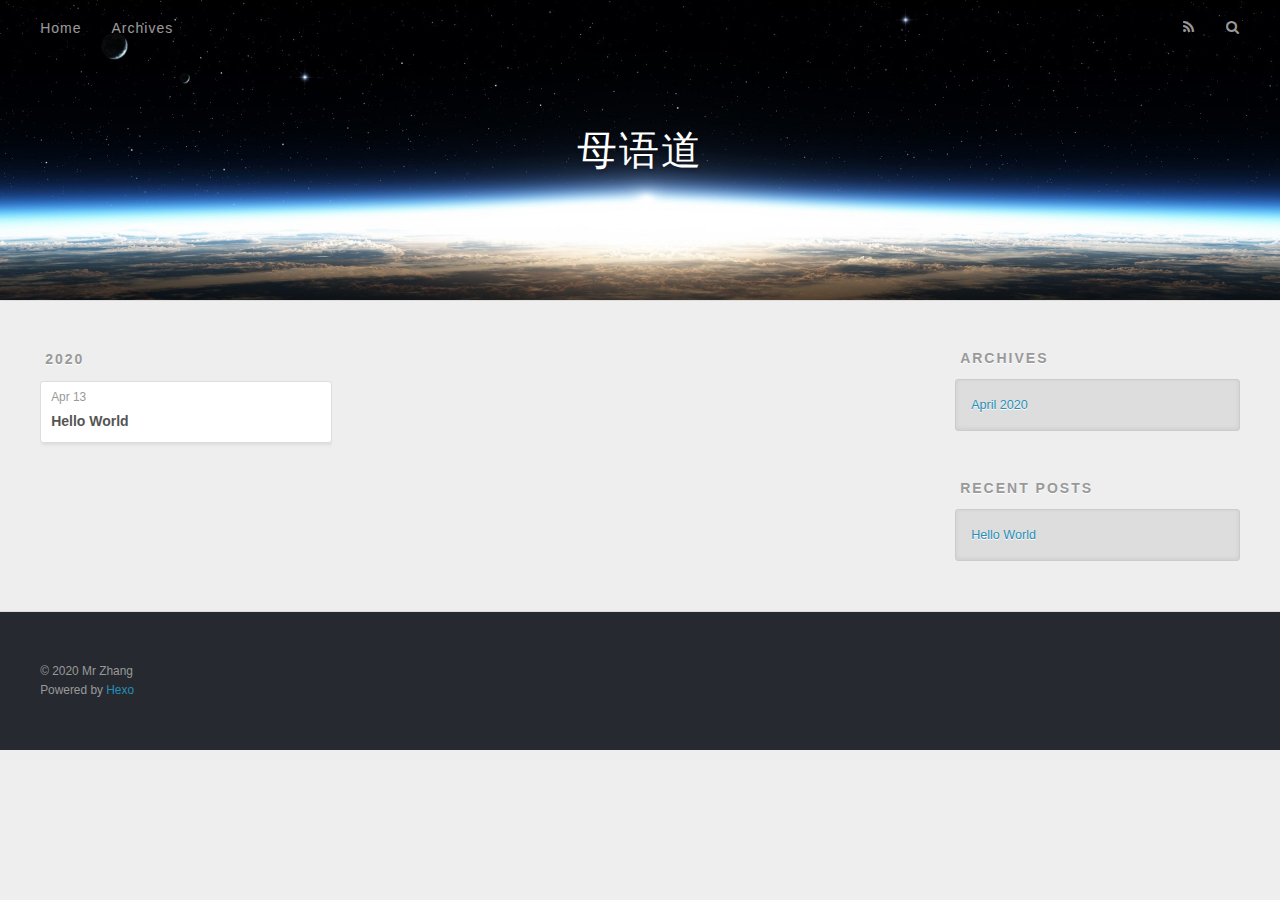
==== archives/index.html @ ebd6621c "Site updated: 2020-04-13 02:25:40" ====
<!DOCTYPE html>
<html>
<head>
  <meta charset="utf-8">
  

  
  <title>Archives | 母语道</title>
  <meta name="viewport" content="width=device-width, initial-scale=1, maximum-scale=1">
  <meta property="og:type" content="website">
<meta property="og:title" content="母语道">
<meta property="og:url" content="http://yoursite.com/archives/index.html">
<meta property="og:site_name" content="母语道">
<meta property="og:locale" content="en_US">
<meta property="article:author" content="Mr Zhang">
<meta name="twitter:card" content="summary">
  
    <link rel="alternate" href="/atom.xml" title="母语道" type="application/atom+xml">
  
  
    <link rel="icon" href="/favicon.png">
  
  
    <link href="//fonts.googleapis.com/css?family=Source+Code+Pro" rel="stylesheet" type="text/css">
  
  
<link rel="stylesheet" href="/css/style.css">

<meta name="generator" content="Hexo 4.2.0"></head>

<body>
  <div id="container">
    <div id="wrap">
      <header id="header">
  <div id="banner"></div>
  <div id="header-outer" class="outer">
    <div id="header-title" class="inner">
      <h1 id="logo-wrap">
        <a href="/" id="logo">母语道</a>
      </h1>
      
    </div>
    <div id="header-inner" class="inner">
      <nav id="main-nav">
        <a id="main-nav-toggle" class="nav-icon"></a>
        
          <a class="main-nav-link" href="/">Home</a>
        
          <a class="main-nav-link" href="/archives">Archives</a>
        
      </nav>
      <nav id="sub-nav">
        
          <a id="nav-rss-link" class="nav-icon" href="/atom.xml" title="RSS Feed"></a>
        
        <a id="nav-search-btn" class="nav-icon" title="Search"></a>
      </nav>
      <div id="search-form-wrap">
        <form action="//google.com/search" method="get" accept-charset="UTF-8" class="search-form"><input type="search" name="q" class="search-form-input" placeholder="Search"><button type="submit" class="search-form-submit">&#xF002;</button><input type="hidden" name="sitesearch" value="http://yoursite.com"></form>
      </div>
    </div>
  </div>
</header>
      <div class="outer">
        <section id="main">
  
  
    
    
      
      
      <section class="archives-wrap">
        <div class="archive-year-wrap">
          <a href="/archives/2020" class="archive-year">2020</a>
        </div>
        <div class="archives">
    
    <article class="archive-article archive-type-post">
  <div class="archive-article-inner">
    <header class="archive-article-header">
      <a href="/2020/04/13/hello-world/" class="archive-article-date">
  <time datetime="2020-04-12T17:03:25.808Z" itemprop="datePublished">Apr 13</time>
</a>
      
  
    <h1 itemprop="name">
      <a class="archive-article-title" href="/2020/04/13/hello-world/">Hello World</a>
    </h1>
  

    </header>
  </div>
</article>
  
  
    </div></section>
  


</section>
        
          <aside id="sidebar">
  
    

  
    

  
    
  
    
  <div class="widget-wrap">
    <h3 class="widget-title">Archives</h3>
    <div class="widget">
      <ul class="archive-list"><li class="archive-list-item"><a class="archive-list-link" href="/archives/2020/04/">April 2020</a></li></ul>
    </div>
  </div>


  
    
  <div class="widget-wrap">
    <h3 class="widget-title">Recent Posts</h3>
    <div class="widget">
      <ul>
        
          <li>
            <a href="/2020/04/13/hello-world/">Hello World</a>
          </li>
        
      </ul>
    </div>
  </div>

  
</aside>
        
      </div>
      <footer id="footer">
  
  <div class="outer">
    <div id="footer-info" class="inner">
      &copy; 2020 Mr Zhang<br>
      Powered by <a href="http://hexo.io/" target="_blank">Hexo</a>
    </div>
  </div>
</footer>
    </div>
    <nav id="mobile-nav">
  
    <a href="/" class="mobile-nav-link">Home</a>
  
    <a href="/archives" class="mobile-nav-link">Archives</a>
  
</nav>
    

<script src="//ajax.googleapis.com/ajax/libs/jquery/2.0.3/jquery.min.js"></script>


  
<link rel="stylesheet" href="/fancybox/jquery.fancybox.css">

  
<script src="/fancybox/jquery.fancybox.pack.js"></script>




<script src="/js/script.js"></script>




  </div>
</body>
</html>
---- css/style.css ----
body {
  width: 100%;
}
body:before,
body:after {
  content: "";
  display: table;
}
body:after {
  clear: both;
}
html,
body,
div,
span,
applet,
object,
iframe,
h1,
h2,
h3,
h4,
h5,
h6,
p,
blockquote,
pre,
a,
abbr,
acronym,
address,
big,
cite,
code,
del,
dfn,
em,
img,
ins,
kbd,
q,
s,
samp,
small,
strike,
strong,
sub,
sup,
tt,
var,
dl,
dt,
dd,
ol,
ul,
li,
fieldset,
form,
label,
legend,
table,
caption,
tbody,
tfoot,
thead,
tr,
th,
td {
  margin: 0;
  padding: 0;
  border: 0;
  outline: 0;
  font-weight: inherit;
  font-style: inherit;
  font-family: inherit;
  font-size: 100%;
  vertical-align: baseline;
}
body {
  line-height: 1;
  color: #000;
  background: #fff;
}
ol,
ul {
  list-style: none;
}
table {
  border-collapse: separate;
  border-spacing: 0;
  vertical-align: middle;
}
caption,
th,
td {
  text-align: left;
  font-weight: normal;
  vertical-align: middle;
}
a img {
  border: none;
}
input,
button {
  margin: 0;
  padding: 0;
}
input::-moz-focus-inner,
button::-moz-focus-inner {
  border: 0;
  padding: 0;
}
@font-face {
  font-family: FontAwesome;
  font-style: normal;
  font-weight: normal;
  src: url("fonts/fontawesome-webfont.eot?v=#4.0.3");
  src: url("fonts/fontawesome-webfont.eot?#iefix&v=#4.0.3") format("embedded-opentype"), url("fonts/fontawesome-webfont.woff?v=#4.0.3") format("woff"), url("fonts/fontawesome-webfont.ttf?v=#4.0.3") format("truetype"), url("fonts/fontawesome-webfont.svg#fontawesomeregular?v=#4.0.3") format("svg");
}
html,
body,
#container {
  height: 100%;
}
body {
  background: #eee;
  font: 14px -apple-system, BlinkMacSystemFont, "Segoe UI", "Roboto", "Oxygen", "Ubuntu", "Cantarell", "Fira Sans", "Droid Sans", "Helvetica Neue", sans-serif;
  -webkit-text-size-adjust: 100%;
}
.outer {
  max-width: 1220px;
  margin: 0 auto;
  padding: 0 20px;
}
.outer:before,
.outer:after {
  content: "";
  display: table;
}
.outer:after {
  clear: both;
}
.inner {
  display: inline;
  float: left;
  width: 98.33333333333333%;
  margin: 0 0.833333333333333%;
}
.left,
.alignleft {
  float: left;
}
.right,
.alignright {
  float: right;
}
.clear {
  clear: both;
}
#container {
  position: relative;
}
.mobile-nav-on {
  overflow: hidden;
}
#wrap {
  height: 100%;
  width: 100%;
  position: absolute;
  top: 0;
  left: 0;
  -webkit-transition: 0.2s ease-out;
  -moz-transition: 0.2s ease-out;
  -ms-transition: 0.2s ease-out;
  transition: 0.2s ease-out;
  z-index: 1;
  background: #eee;
}
.mobile-nav-on #wrap {
  left: 280px;
}
@media screen and (min-width: 768px) {
  #main {
    display: inline;
    float: left;
    width: 73.33333333333333%;
    margin: 0 0.833333333333333%;
  }
}
.article-date,
.article-category-link,
.archive-year,
.widget-title {
  text-decoration: none;
  text-transform: uppercase;
  letter-spacing: 2px;
  color: #999;
  margin-bottom: 1em;
  margin-left: 5px;
  line-height: 1em;
  text-shadow: 0 1px #fff;
  font-weight: bold;
}
.article-inner,
.archive-article-inner {
  background: #fff;
  -webkit-box-shadow: 1px 2px 3px #ddd;
  box-shadow: 1px 2px 3px #ddd;
  border: 1px solid #ddd;
  border-radius: 3px;
}
.article-entry h1,
.widget h1 {
  font-size: 2em;
}
.article-entry h2,
.widget h2 {
  font-size: 1.5em;
}
.article-entry h3,
.widget h3 {
  font-size: 1.3em;
}
.article-entry h4,
.widget h4 {
  font-size: 1.2em;
}
.article-entry h5,
.widget h5 {
  font-size: 1em;
}
.article-entry h6,
.widget h6 {
  font-size: 1em;
  color: #999;
}
.article-entry hr,
.widget hr {
  border: 1px dashed #ddd;
}
.article-entry strong,
.widget strong {
  font-weight: bold;
}
.article-entry em,
.widget em,
.article-entry cite,
.widget cite {
  font-style: italic;
}
.article-entry sup,
.widget sup,
.article-entry sub,
.widget sub {
  font-size: 0.75em;
  line-height: 0;
  position: relative;
  vertical-align: baseline;
}
.article-entry sup,
.widget sup {
  top: -0.5em;
}
.article-entry sub,
.widget sub {
  bottom: -0.2em;
}
.article-entry small,
.widget small {
  font-size: 0.85em;
}
.article-entry acronym,
.widget acronym,
.article-entry abbr,
.widget abbr {
  border-bottom: 1px dotted;
}
.article-entry ul,
.widget ul,
.article-entry ol,
.widget ol,
.article-entry dl,
.widget dl {
  margin: 0 20px;
  line-height: 1.6em;
}
.article-entry ul ul,
.widget ul ul,
.article-entry ol ul,
.widget ol ul,
.article-entry ul ol,
.widget ul ol,
.article-entry ol ol,
.widget ol ol {
  margin-top: 0;
  margin-bottom: 0;
}
.article-entry ul,
.widget ul {
  list-style: disc;
}
.article-entry ol,
.widget ol {
  list-style: decimal;
}
.article-entry dt,
.widget dt {
  font-weight: bold;
}
#header {
  height: 300px;
  position: relative;
  border-bottom: 1px solid #ddd;
}
#header:before,
#header:after {
  content: "";
  position: absolute;
  left: 0;
  right: 0;
  height: 40px;
}
#header:before {
  top: 0;
  background: -webkit-linear-gradient(rgba(0,0,0,0.2), transparent);
  background: -moz-linear-gradient(rgba(0,0,0,0.2), transparent);
  background: -ms-linear-gradient(rgba(0,0,0,0.2), transparent);
  background: linear-gradient(rgba(0,0,0,0.2), transparent);
}
#header:after {
  bottom: 0;
  background: -webkit-linear-gradient(transparent, rgba(0,0,0,0.2));
  background: -moz-linear-gradient(transparent, rgba(0,0,0,0.2));
  background: -ms-linear-gradient(transparent, rgba(0,0,0,0.2));
  background: linear-gradient(transparent, rgba(0,0,0,0.2));
}
#header-outer {
  height: 100%;
  position: relative;
}
#header-inner {
  position: relative;
  overflow: hidden;
}
#banner {
  position: absolute;
  top: 0;
  left: 0;
  width: 100%;
  height: 100%;
  background: url("images/banner.jpg") center #000;
  -webkit-background-size: cover;
  -moz-background-size: cover;
  background-size: cover;
  z-index: -1;
}
#header-title {
  text-align: center;
  height: 40px;
  position: absolute;
  top: 50%;
  left: 0;
  margin-top: -20px;
}
#logo,
#subtitle {
  text-decoration: none;
  color: #fff;
  font-weight: 300;
  text-shadow: 0 1px 4px rgba(0,0,0,0.3);
}
#logo {
  font-size: 40px;
  line-height: 40px;
  letter-spacing: 2px;
}
#subtitle {
  font-size: 16px;
  line-height: 16px;
  letter-spacing: 1px;
}
#subtitle-wrap {
  margin-top: 16px;
}
#main-nav {
  float: left;
  margin-left: -15px;
}
.nav-icon,
.main-nav-link {
  float: left;
  color: #fff;
  opacity: 0.6;
  text-decoration: none;
  text-shadow: 0 1px rgba(0,0,0,0.2);
  -webkit-transition: opacity 0.2s;
  -moz-transition: opacity 0.2s;
  -ms-transition: opacity 0.2s;
  transition: opacity 0.2s;
  display: block;
  padding: 20px 15px;
}
.nav-icon:hover,
.main-nav-link:hover {
  opacity: 1;
}
.nav-icon {
  font-family: FontAwesome;
  text-align: center;
  font-size: 14px;
  width: 14px;
  height: 14px;
  padding: 20px 15px;
  position: relative;
  cursor: pointer;
}
.main-nav-link {
  font-weight: 300;
  letter-spacing: 1px;
}
@media screen and (max-width: 479px) {
  .main-nav-link {
    display: none;
  }
}
#main-nav-toggle {
  display: none;
}
#main-nav-toggle:before {
  content: "\f0c9";
}
@media screen and (max-width: 479px) {
  #main-nav-toggle {
    display: block;
  }
}
#sub-nav {
  float: right;
  margin-right: -15px;
}
#nav-rss-link:before {
  content: "\f09e";
}
#nav-search-btn:before {
  content: "\f002";
}
#search-form-wrap {
  position: absolute;
  top: 15px;
  width: 150px;
  height: 30px;
  right: -150px;
  opacity: 0;
  -webkit-transition: 0.2s ease-out;
  -moz-transition: 0.2s ease-out;
  -ms-transition: 0.2s ease-out;
  transition: 0.2s ease-out;
}
#search-form-wrap.on {
  opacity: 1;
  right: 0;
}
@media screen and (max-width: 479px) {
  #search-form-wrap {
    width: 100%;
    right: -100%;
  }
}
.search-form {
  position: absolute;
  top: 0;
  left: 0;
  right: 0;
  background: #fff;
  padding: 5px 15px;
  border-radius: 15px;
  -webkit-box-shadow: 0 0 10px rgba(0,0,0,0.3);
  box-shadow: 0 0 10px rgba(0,0,0,0.3);
}
.search-form-input {
  border: none;
  background: none;
  color: #555;
  width: 100%;
  font: 13px -apple-system, BlinkMacSystemFont, "Segoe UI", "Roboto", "Oxygen", "Ubuntu", "Cantarell", "Fira Sans", "Droid Sans", "Helvetica Neue", sans-serif;
  outline: none;
}
.search-form-input::-webkit-search-results-decoration,
.search-form-input::-webkit-search-cancel-button {
  -webkit-appearance: none;
}
.search-form-submit {
  position: absolute;
  top: 50%;
  right: 10px;
  margin-top: -7px;
  font: 13px FontAwesome;
  border: none;
  background: none;
  color: #bbb;
  cursor: pointer;
}
.search-form-submit:hover,
.search-form-submit:focus {
  color: #777;
}
.article {
  margin: 50px 0;
}
.article-inner {
  overflow: hidden;
}
.article-meta:before,
.article-meta:after {
  content: "";
  display: table;
}
.article-meta:after {
  clear: both;
}
.article-date {
  float: left;
}
.article-category {
  float: left;
  line-height: 1em;
  color: #ccc;
  text-shadow: 0 1px #fff;
  margin-left: 8px;
}
.article-category:before {
  content: "\2022";
}
.article-category-link {
  margin: 0 12px 1em;
}
.article-header {
  padding: 20px 20px 0;
}
.article-title {
  text-decoration: none;
  font-size: 2em;
  font-weight: bold;
  color: #555;
  line-height: 1.1em;
  -webkit-transition: color 0.2s;
  -moz-transition: color 0.2s;
  -ms-transition: color 0.2s;
  transition: color 0.2s;
}
a.article-title:hover {
  color: #258fb8;
}
.article-entry {
  color: #555;
  padding: 0 20px;
}
.article-entry:before,
.article-entry:after {
  content: "";
  display: table;
}
.article-entry:after {
  clear: both;
}
.article-entry p,
.article-entry table {
  line-height: 1.6em;
  margin: 1.6em 0;
}
.article-entry h1,
.article-entry h2,
.article-entry h3,
.article-entry h4,
.article-entry h5,
.article-entry h6 {
  font-weight: bold;
}
.article-entry h1,
.article-entry h2,
.article-entry h3,
.article-entry h4,
.article-entry h5,
.article-entry h6 {
  line-height: 1.1em;
  margin: 1.1em 0;
}
.article-entry a {
  color: #258fb8;
  text-decoration: none;
}
.article-entry a:hover {
  text-decoration: underline;
}
.article-entry ul,
.article-entry ol,
.article-entry dl {
  margin-top: 1.6em;
  margin-bottom: 1.6em;
}
.article-entry img,
.article-entry video {
  max-width: 100%;
  height: auto;
  display: block;
  margin: auto;
}
.article-entry iframe {
  border: none;
}
.article-entry table {
  width: 100%;
  border-collapse: collapse;
  border-spacing: 0;
}
.article-entry th {
  font-weight: bold;
  border-bottom: 3px solid #ddd;
  padding-bottom: 0.5em;
}
.article-entry td {
  border-bottom: 1px solid #ddd;
  padding: 10px 0;
}
.article-entry blockquote {
  font-family: Georgia, "Times New Roman", serif;
  font-size: 1.4em;
  margin: 1.6em 20px;
  text-align: center;
}
.article-entry blockquote footer {
  font-size: 14px;
  margin: 1.6em 0;
  font-family: -apple-system, BlinkMacSystemFont, "Segoe UI", "Roboto", "Oxygen", "Ubuntu", "Cantarell", "Fira Sans", "Droid Sans", "Helvetica Neue", sans-serif;
}
.article-entry blockquote footer cite:before {
  content: "—";
  padding: 0 0.5em;
}
.article-entry .pullquote {
  text-align: left;
  width: 45%;
  margin: 0;
}
.article-entry .pullquote.left {
  margin-left: 0.5em;
  margin-right: 1em;
}
.article-entry .pullquote.right {
  margin-right: 0.5em;
  margin-left: 1em;
}
.article-entry .caption {
  color: #999;
  display: block;
  font-size: 0.9em;
  margin-top: 0.5em;
  position: relative;
  text-align: center;
}
.article-entry .video-container {
  position: relative;
  padding-top: 56.25%;
  height: 0;
  overflow: hidden;
}
.article-entry .video-container iframe,
.article-entry .video-container object,
.article-entry .video-container embed {
  position: absolute;
  top: 0;
  left: 0;
  width: 100%;
  height: 100%;
  margin-top: 0;
}
.article-more-link a {
  display: inline-block;
  line-height: 1em;
  padding: 6px 15px;
  border-radius: 15px;
  background: #eee;
  color: #999;
  text-shadow: 0 1px #fff;
  text-decoration: none;
}
.article-more-link a:hover {
  background: #258fb8;
  color: #fff;
  text-decoration: none;
  text-shadow: 0 1px #1e7293;
}
.article-footer {
  font-size: 0.85em;
  line-height: 1.6em;
  border-top: 1px solid #ddd;
  padding-top: 1.6em;
  margin: 0 20px 20px;
}
.article-footer:before,
.article-footer:after {
  content: "";
  display: table;
}
.article-footer:after {
  clear: both;
}
.article-footer a {
  color: #999;
  text-decoration: none;
}
.article-footer a:hover {
  color: #555;
}
.article-tag-list-item {
  float: left;
  margin-right: 10px;
}
.article-tag-list-link:before {
  content: "#";
}
.article-comment-link {
  float: right;
}
.article-comment-link:before {
  content: "\f075";
  font-family: FontAwesome;
  padding-right: 8px;
}
.article-share-link {
  cursor: pointer;
  float: right;
  margin-left: 20px;
}
.article-share-link:before {
  content: "\f064";
  font-family: FontAwesome;
  padding-right: 6px;
}
#article-nav {
  position: relative;
}
#article-nav:before,
#article-nav:after {
  content: "";
  display: table;
}
#article-nav:after {
  clear: both;
}
@media screen and (min-width: 768px) {
  #article-nav {
    margin: 50px 0;
  }
  #article-nav:before {
    width: 8px;
    height: 8px;
    position: absolute;
    top: 50%;
    left: 50%;
    margin-top: -4px;
    margin-left: -4px;
    content: "";
    border-radius: 50%;
    background: #ddd;
    -webkit-box-shadow: 0 1px 2px #fff;
    box-shadow: 0 1px 2px #fff;
  }
}
.article-nav-link-wrap {
  text-decoration: none;
  text-shadow: 0 1px #fff;
  color: #999;
  -webkit-box-sizing: border-box;
  -moz-box-sizing: border-box;
  box-sizing: border-box;
  margin-top: 50px;
  text-align: center;
  display: block;
}
.article-nav-link-wrap:hover {
  color: #555;
}
@media screen and (min-width: 768px) {
  .article-nav-link-wrap {
    width: 50%;
    margin-top: 0;
  }
}
@media screen and (min-width: 768px) {
  #article-nav-newer {
    float: left;
    text-align: right;
    padding-right: 20px;
  }
}
@media screen and (min-width: 768px) {
  #article-nav-older {
    float: right;
    text-align: left;
    padding-left: 20px;
  }
}
.article-nav-caption {
  text-transform: uppercase;
  letter-spacing: 2px;
  color: #ddd;
  line-height: 1em;
  font-weight: bold;
}
#article-nav-newer .article-nav-caption {
  margin-right: -2px;
}
.article-nav-title {
  font-size: 0.85em;
  line-height: 1.6em;
  margin-top: 0.5em;
}
.article-share-box {
  position: absolute;
  display: none;
  background: #fff;
  -webkit-box-shadow: 1px 2px 10px rgba(0,0,0,0.2);
  box-shadow: 1px 2px 10px rgba(0,0,0,0.2);
  border-radius: 3px;
  margin-left: -145px;
  overflow: hidden;
  z-index: 1;
}
.article-share-box.on {
  display: block;
}
.article-share-input {
  width: 100%;
  background: none;
  -webkit-box-sizing: border-box;
  -moz-box-sizing: border-box;
  box-sizing: border-box;
  font: 14px -apple-system, BlinkMacSystemFont, "Segoe UI", "Roboto", "Oxygen", "Ubuntu", "Cantarell", "Fira Sans", "Droid Sans", "Helvetica Neue", sans-serif;
  padding: 0 15px;
  color: #555;
  outline: none;
  border: 1px solid #ddd;
  border-radius: 3px 3px 0 0;
  height: 36px;
  line-height: 36px;
}
.article-share-links {
  background: #eee;
}
.article-share-links:before,
.article-share-links:after {
  content: "";
  display: table;
}
.article-share-links:after {
  clear: both;
}
.article-share-twitter,
.article-share-facebook,
.article-share-pinterest,
.article-share-google {
  width: 50px;
  height: 36px;
  display: block;
  float: left;
  position: relative;
  color: #999;
  text-shadow: 0 1px #fff;
}
.article-share-twitter:before,
.article-share-facebook:before,
.article-share-pinterest:before,
.article-share-google:before {
  font-size: 20px;
  font-family: FontAwesome;
  width: 20px;
  height: 20px;
  position: absolute;
  top: 50%;
  left: 50%;
  margin-top: -10px;
  margin-left: -10px;
  text-align: center;
}
.article-share-twitter:hover,
.article-share-facebook:hover,
.article-share-pinterest:hover,
.article-share-google:hover {
  color: #fff;
}
.article-share-twitter:before {
  content: "\f099";
}
.article-share-twitter:hover {
  background: #00aced;
  text-shadow: 0 1px #008abe;
}
.article-share-facebook:before {
  content: "\f09a";
}
.article-share-facebook:hover {
  background: #3b5998;
  text-shadow: 0 1px #2f477a;
}
.article-share-pinterest:before {
  content: "\f0d2";
}
.article-share-pinterest:hover {
  background: #cb2027;
  text-shadow: 0 1px #a21a1f;
}
.article-share-google:before {
  content: "\f0d5";
}
.article-share-google:hover {
  background: #dd4b39;
  text-shadow: 0 1px #be3221;
}
.article-gallery {
  background: #000;
  position: relative;
}
.article-gallery-photos {
  position: relative;
  overflow: hidden;
}
.article-gallery-img {
  display: none;
  max-width: 100%;
}
.article-gallery-img:first-child {
  display: block;
}
.article-gallery-img.loaded {
  position: absolute;
  display: block;
}
.article-gallery-img img {
  display: block;
  max-width: 100%;
  margin: 0 auto;
}
#comments {
  background: #fff;
  -webkit-box-shadow: 1px 2px 3px #ddd;
  box-shadow: 1px 2px 3px #ddd;
  padding: 20px;
  border: 1px solid #ddd;
  border-radius: 3px;
  margin: 50px 0;
}
#comments a {
  color: #258fb8;
}
.archives-wrap {
  margin: 50px 0;
}
.archives:before,
.archives:after {
  content: "";
  display: table;
}
.archives:after {
  clear: both;
}
.archive-year-wrap {
  margin-bottom: 1em;
}
.archives {
  -webkit-column-gap: 10px;
  -moz-column-gap: 10px;
  column-gap: 10px;
}
@media screen and (min-width: 480px) and (max-width: 767px) {
  .archives {
    -webkit-column-count: 2;
    -moz-column-count: 2;
    column-count: 2;
  }
}
@media screen and (min-width: 768px) {
  .archives {
    -webkit-column-count: 3;
    -moz-column-count: 3;
    column-count: 3;
  }
}
.archive-article {
  -webkit-column-break-inside: avoid;
  page-break-inside: avoid;
  overflow: hidden;
  break-inside: avoid-column;
}
.archive-article-inner {
  padding: 10px;
  margin-bottom: 15px;
}
.archive-article-title {
  text-decoration: none;
  font-weight: bold;
  color: #555;
  -webkit-transition: color 0.2s;
  -moz-transition: color 0.2s;
  -ms-transition: color 0.2s;
  transition: color 0.2s;
  line-height: 1.6em;
}
.archive-article-title:hover {
  color: #258fb8;
}
.archive-article-footer {
  margin-top: 1em;
}
.archive-article-date {
  color: #999;
  text-decoration: none;
  font-size: 0.85em;
  line-height: 1em;
  margin-bottom: 0.5em;
  display: block;
}
#page-nav {
  margin: 50px auto;
  background: #fff;
  -webkit-box-shadow: 1px 2px 3px #ddd;
  box-shadow: 1px 2px 3px #ddd;
  border: 1px solid #ddd;
  border-radius: 3px;
  text-align: center;
  color: #999;
  overflow: hidden;
}
#page-nav:before,
#page-nav:after {
  content: "";
  display: table;
}
#page-nav:after {
  clear: both;
}
#page-nav a,
#page-nav span {
  padding: 10px 20px;
  line-height: 1;
  height: 2ex;
}
#page-nav a {
  color: #999;
  text-decoration: none;
}
#page-nav a:hover {
  background: #999;
  color: #fff;
}
#page-nav .prev {
  float: left;
}
#page-nav .next {
  float: right;
}
#page-nav .page-number {
  display: inline-block;
}
@media screen and (max-width: 479px) {
  #page-nav .page-number {
    display: none;
  }
}
#page-nav .current {
  color: #555;
  font-weight: bold;
}
#page-nav .space {
  color: #ddd;
}
#footer {
  background: #262a30;
  padding: 50px 0;
  border-top: 1px solid #ddd;
  color: #999;
}
#footer a {
  color: #258fb8;
  text-decoration: none;
}
#footer a:hover {
  text-decoration: underline;
}
#footer-info {
  line-height: 1.6em;
  font-size: 0.85em;
}
.article-entry pre,
.article-entry .highlight {
  background: #2d2d2d;
  margin: 0 -20px;
  padding: 15px 20px;
  border-style: solid;
  border-color: #ddd;
  border-width: 1px 0;
  overflow: auto;
  color: #ccc;
  line-height: 22.400000000000002px;
}
.article-entry .highlight .gutter pre,
.article-entry .gist .gist-file .gist-data .line-numbers {
  color: #666;
  font-size: 0.85em;
}
.article-entry pre,
.article-entry code {
  font-family: "Source Code Pro", Consolas, Monaco, Menlo, Consolas, monospace;
}
.article-entry code {
  background: #eee;
  text-shadow: 0 1px #fff;
  padding: 0 0.3em;
}
.article-entry pre code {
  background: none;
  text-shadow: none;
  padding: 0;
}
.article-entry .highlight pre {
  border: none;
  margin: 0;
  padding: 0;
}
.article-entry .highlight table {
  margin: 0;
  width: auto;
}
.article-entry .highlight td {
  border: none;
  padding: 0;
}
.article-entry .highlight figcaption {
  font-size: 0.85em;
  color: #999;
  line-height: 1em;
  margin-bottom: 1em;
}
.article-entry .highlight figcaption:before,
.article-entry .highlight figcaption:after {
  content: "";
  display: table;
}
.article-entry .highlight figcaption:after {
  clear: both;
}
.article-entry .highlight figcaption a {
  float: right;
}
.article-entry .highlight .gutter pre {
  text-align: right;
  padding-right: 20px;
}
.article-entry .highlight .line {
  height: 22.400000000000002px;
}
.article-entry .highlight .line.marked {
  background: #515151;
}
.article-entry .gist {
  margin: 0 -20px;
  border-style: solid;
  border-color: #ddd;
  border-width: 1px 0;
  background: #2d2d2d;
  padding: 15px 20px 15px 0;
}
.article-entry .gist .gist-file {
  border: none;
  font-family: "Source Code Pro", Consolas, Monaco, Menlo, Consolas, monospace;
  margin: 0;
}
.article-entry .gist .gist-file .gist-data {
  background: none;
  border: none;
}
.article-entry .gist .gist-file .gist-data .line-numbers {
  background: none;
  border: none;
  padding: 0 20px 0 0;
}
.article-entry .gist .gist-file .gist-data .line-data {
  padding: 0 !important;
}
.article-entry .gist .gist-file .highlight {
  margin: 0;
  padding: 0;
  border: none;
}
.article-entry .gist .gist-file .gist-meta {
  background: #2d2d2d;
  color: #999;
  font: 0.85em -apple-system, BlinkMacSystemFont, "Segoe UI", "Roboto", "Oxygen", "Ubuntu", "Cantarell", "Fira Sans", "Droid Sans", "Helvetica Neue", sans-serif;
  text-shadow: 0 0;
  padding: 0;
  margin-top: 1em;
  margin-left: 20px;
}
.article-entry .gist .gist-file .gist-meta a {
  color: #258fb8;
  font-weight: normal;
}
.article-entry .gist .gist-file .gist-meta a:hover {
  text-decoration: underline;
}
pre .comment,
pre .title {
  color: #999;
}
pre .variable,
pre .attribute,
pre .tag,
pre .regexp,
pre .ruby .constant,
pre .xml .tag .title,
pre .xml .pi,
pre .xml .doctype,
pre .html .doctype,
pre .css .id,
pre .css .class,
pre .css .pseudo {
  color: #f2777a;
}
pre .number,
pre .preprocessor,
pre .built_in,
pre .literal,
pre .params,
pre .constant {
  color: #f99157;
}
pre .class,
pre .ruby .class .title,
pre .css .rules .attribute {
  color: #9c9;
}
pre .string,
pre .value,
pre .inheritance,
pre .header,
pre .ruby .symbol,
pre .xml .cdata {
  color: #9c9;
}
pre .css .hexcolor {
  color: #6cc;
}
pre .function,
pre .python .decorator,
pre .python .title,
pre .ruby .function .title,
pre .ruby .title .keyword,
pre .perl .sub,
pre .javascript .title,
pre .coffeescript .title {
  color: #69c;
}
pre .keyword,
pre .javascript .function {
  color: #c9c;
}
@media screen and (max-width: 479px) {
  #mobile-nav {
    position: absolute;
    top: 0;
    left: 0;
    width: 280px;
    height: 100%;
    background: #191919;
    border-right: 1px solid #fff;
  }
}
@media screen and (max-width: 479px) {
  .mobile-nav-link {
    display: block;
    color: #999;
    text-decoration: none;
    padding: 15px 20px;
    font-weight: bold;
  }
  .mobile-nav-link:hover {
    color: #fff;
  }
}
@media screen and (min-width: 768px) {
  #sidebar {
    display: inline;
    float: left;
    width: 23.333333333333332%;
    margin: 0 0.833333333333333%;
  }
}
.widget-wrap {
  margin: 50px 0;
}
.widget {
  color: #777;
  text-shadow: 0 1px #fff;
  background: #ddd;
  -webkit-box-shadow: 0 -1px 4px #ccc inset;
  box-shadow: 0 -1px 4px #ccc inset;
  border: 1px solid #ccc;
  padding: 15px;
  border-radius: 3px;
}
.widget a {
  color: #258fb8;
  text-decoration: none;
}
.widget a:hover {
  text-decoration: underline;
}
.widget ul ul,
.widget ol ul,
.widget dl ul,
.widget ul ol,
.widget ol ol,
.widget dl ol,
.widget ul dl,
.widget ol dl,
.widget dl dl {
  margin-left: 15px;
  list-style: disc;
}
.widget {
  line-height: 1.6em;
  word-wrap: break-word;
  font-size: 0.9em;
}
.widget ul,
.widget ol {
  list-style: none;
  margin: 0;
}
.widget ul ul,
.widget ol ul,
.widget ul ol,
.widget ol ol {
  margin: 0 20px;
}
.widget ul ul,
.widget ol ul {
  list-style: disc;
}
.widget ul ol,
.widget ol ol {
  list-style: decimal;
}
.category-list-count,
.tag-list-count,
.archive-list-count {
  padding-left: 5px;
  color: #999;
  font-size: 0.85em;
}
.category-list-count:before,
.tag-list-count:before,
.archive-list-count:before {
  content: "(";
}
.category-list-count:after,
.tag-list-count:after,
.archive-list-count:after {
  content: ")";
}
.tagcloud a {
  margin-right: 5px;
  display: inline-block;
}
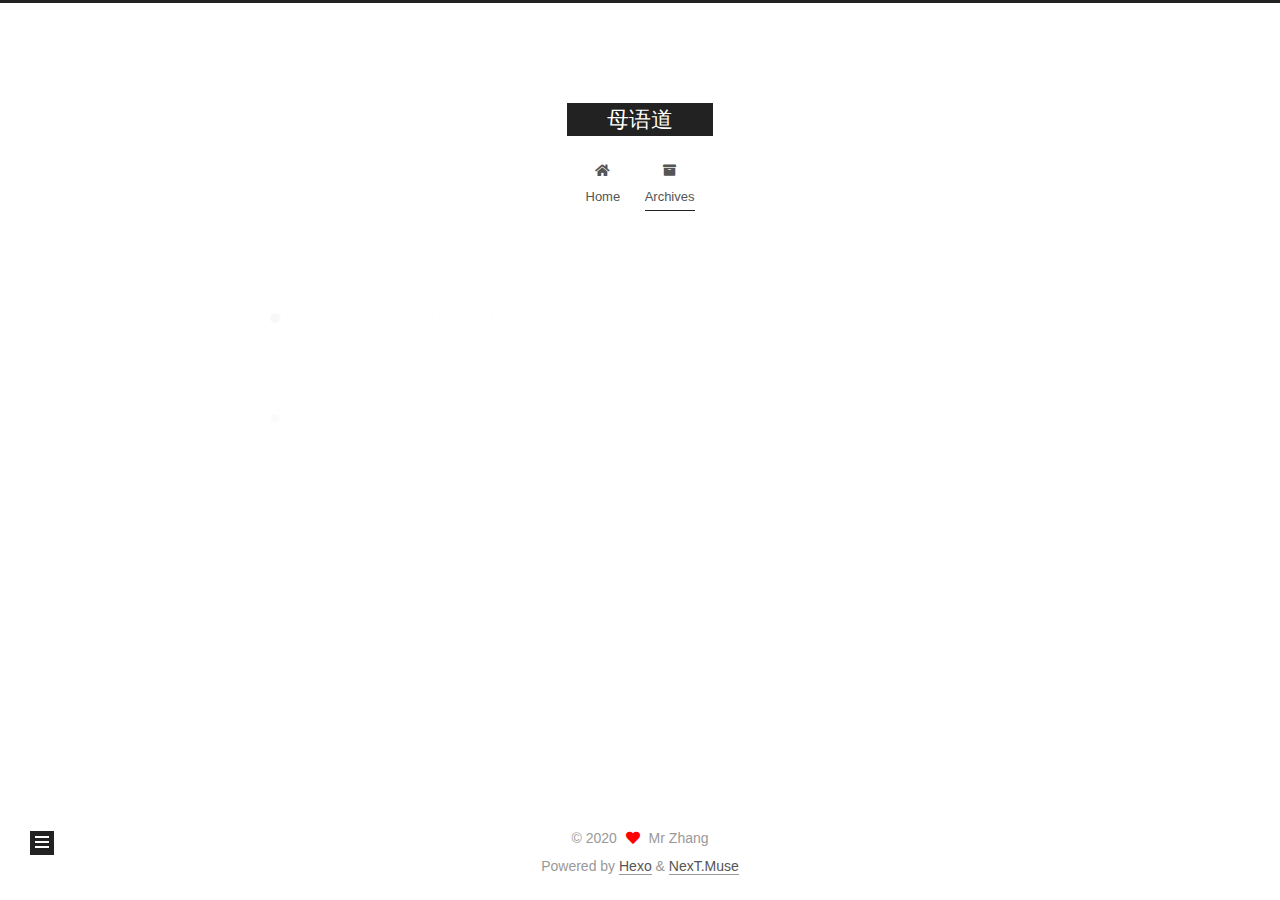
==== commit 087cc610: "Site updated: 2020-04-13 02:30:14" ====
--- a/archives/index.html
+++ b/archives/index.html
@@ -1,12 +1,25 @@
 <!DOCTYPE html>
-<html>
+<html lang="en">
 <head>
-  <meta charset="utf-8">
-  
-
-  
-  <title>Archives | 母语道</title>
-  <meta name="viewport" content="width=device-width, initial-scale=1, maximum-scale=1">
+  <meta charset="UTF-8">
+<meta name="viewport" content="width=device-width, initial-scale=1, maximum-scale=2">
+<meta name="theme-color" content="#222">
+<meta name="generator" content="Hexo 4.2.0">
+  <link rel="apple-touch-icon" sizes="180x180" href="/images/apple-touch-icon-next.png">
+  <link rel="icon" type="image/png" sizes="32x32" href="/images/favicon-32x32-next.png">
+  <link rel="icon" type="image/png" sizes="16x16" href="/images/favicon-16x16-next.png">
+  <link rel="mask-icon" href="/images/logo.svg" color="#222">
+
+<link rel="stylesheet" href="/css/main.css">
+
+
+<link rel="stylesheet" href="/lib/font-awesome/css/all.min.css">
+
+<script id="hexo-configurations">
+    var NexT = window.NexT || {};
+    var CONFIG = {"hostname":"yoursite.com","root":"/","scheme":"Muse","version":"7.8.0","exturl":false,"sidebar":{"position":"left","display":"post","padding":18,"offset":12,"onmobile":false},"copycode":{"enable":false,"show_result":false,"style":null},"back2top":{"enable":true,"sidebar":false,"scrollpercent":false},"bookmark":{"enable":false,"color":"#222","save":"auto"},"fancybox":false,"mediumzoom":false,"lazyload":false,"pangu":false,"comments":{"style":"tabs","active":null,"storage":true,"lazyload":false,"nav":null},"algolia":{"hits":{"per_page":10},"labels":{"input_placeholder":"Search for Posts","hits_empty":"We didn't find any results for the search: ${query}","hits_stats":"${hits} results found in ${time} ms"}},"localsearch":{"enable":false,"trigger":"auto","top_n_per_article":1,"unescape":false,"preload":false},"motion":{"enable":true,"async":false,"transition":{"post_block":"fadeIn","post_header":"slideDownIn","post_body":"slideDownIn","coll_header":"slideLeftIn","sidebar":"slideUpIn"}}};
+  </script>
+
   <meta property="og:type" content="website">
 <meta property="og:title" content="母语道">
 <meta property="og:url" content="http://yoursite.com/archives/index.html">
@@ -14,165 +27,314 @@
 <meta property="og:locale" content="en_US">
 <meta property="article:author" content="Mr Zhang">
 <meta name="twitter:card" content="summary">
-  
-    <link rel="alternate" href="/atom.xml" title="母语道" type="application/atom+xml">
-  
-  
-    <link rel="icon" href="/favicon.png">
-  
-  
-    <link href="//fonts.googleapis.com/css?family=Source+Code+Pro" rel="stylesheet" type="text/css">
-  
-  
-<link rel="stylesheet" href="/css/style.css">
-
-<meta name="generator" content="Hexo 4.2.0"></head>
-
-<body>
-  <div id="container">
-    <div id="wrap">
-      <header id="header">
-  <div id="banner"></div>
-  <div id="header-outer" class="outer">
-    <div id="header-title" class="inner">
-      <h1 id="logo-wrap">
-        <a href="/" id="logo">母语道</a>
-      </h1>
+
+<link rel="canonical" href="http://yoursite.com/archives/">
+
+
+<script id="page-configurations">
+  // https://hexo.io/docs/variables.html
+  CONFIG.page = {
+    sidebar: "",
+    isHome : false,
+    isPost : false,
+    lang   : 'en'
+  };
+</script>
+
+  <title>Archive | 母语道</title>
+  
+
+
+
+
+
+
+  <noscript>
+  <style>
+  .use-motion .brand,
+  .use-motion .menu-item,
+  .sidebar-inner,
+  .use-motion .post-block,
+  .use-motion .pagination,
+  .use-motion .comments,
+  .use-motion .post-header,
+  .use-motion .post-body,
+  .use-motion .collection-header { opacity: initial; }
+
+  .use-motion .site-title,
+  .use-motion .site-subtitle {
+    opacity: initial;
+    top: initial;
+  }
+
+  .use-motion .logo-line-before i { left: initial; }
+  .use-motion .logo-line-after i { right: initial; }
+  </style>
+</noscript>
+
+</head>
+
+<body itemscope itemtype="http://schema.org/WebPage">
+  <div class="container use-motion">
+    <div class="headband"></div>
+
+    <header class="header" itemscope itemtype="http://schema.org/WPHeader">
+      <div class="header-inner"><div class="site-brand-container">
+  <div class="site-nav-toggle">
+    <div class="toggle" aria-label="Toggle navigation bar">
+      <span class="toggle-line toggle-line-first"></span>
+      <span class="toggle-line toggle-line-middle"></span>
+      <span class="toggle-line toggle-line-last"></span>
+    </div>
+  </div>
+
+  <div class="site-meta">
+
+    <a href="/" class="brand" rel="start">
+      <span class="logo-line-before"><i></i></span>
+      <h1 class="site-title">母语道</h1>
+      <span class="logo-line-after"><i></i></span>
+    </a>
+  </div>
+
+  <div class="site-nav-right">
+    <div class="toggle popup-trigger">
+    </div>
+  </div>
+</div>
+
+
+
+
+<nav class="site-nav">
+  <ul id="menu" class="main-menu menu">
+        <li class="menu-item menu-item-home">
+
+    <a href="/" rel="section"><i class="fa fa-home fa-fw"></i>Home</a>
+
+  </li>
+        <li class="menu-item menu-item-archives">
+
+    <a href="/archives/" rel="section"><i class="fa fa-archive fa-fw"></i>Archives</a>
+
+  </li>
+  </ul>
+</nav>
+
+
+
+
+</div>
+    </header>
+
+    
+  <div class="back-to-top">
+    <i class="fa fa-arrow-up"></i>
+    <span>0%</span>
+  </div>
+
+
+    <main class="main">
+      <div class="main-inner">
+        <div class="content-wrap">
+          
+
+          <div class="content archive">
+            
+
+  
+  
+  
+  <div class="post-block">
+    <div class="posts-collapse">
+      <div class="collection-title">
+        <span class="collection-header">Um..! 1 post. Keep on posting.</span>
+      </div>
+
       
-    </div>
-    <div id="header-inner" class="inner">
-      <nav id="main-nav">
-        <a id="main-nav-toggle" class="nav-icon"></a>
+    <div class="collection-year">
+      <span class="collection-header">2020</span>
+    </div>
+
+  <article itemscope itemtype="http://schema.org/Article">
+    <header class="post-header">
+
+      <div class="post-meta">
+        <time itemprop="dateCreated"
+              datetime="2020-04-13T01:03:25+08:00"
+              content="2020-04-13">
+          04-13
+        </time>
+      </div>
+
+      <div class="post-title">
+          <a class="post-title-link" href="/2020/04/13/hello-world/" itemprop="url">
+            <span itemprop="name">Hello World</span>
+          </a>
+      </div>
+
+    </header>
+  </article>
+
+
+    </div>
+  </div>
+  
+  
+  
+
+  
+
+
+
+          </div>
+          
+
+<script>
+  window.addEventListener('tabs:register', () => {
+    let { activeClass } = CONFIG.comments;
+    if (CONFIG.comments.storage) {
+      activeClass = localStorage.getItem('comments_active') || activeClass;
+    }
+    if (activeClass) {
+      let activeTab = document.querySelector(`a[href="#comment-${activeClass}"]`);
+      if (activeTab) {
+        activeTab.click();
+      }
+    }
+  });
+  if (CONFIG.comments.storage) {
+    window.addEventListener('tabs:click', event => {
+      if (!event.target.matches('.tabs-comment .tab-content .tab-pane')) return;
+      let commentClass = event.target.classList[1];
+      localStorage.setItem('comments_active', commentClass);
+    });
+  }
+</script>
+
+        </div>
+          
+  
+  <div class="toggle sidebar-toggle">
+    <span class="toggle-line toggle-line-first"></span>
+    <span class="toggle-line toggle-line-middle"></span>
+    <span class="toggle-line toggle-line-last"></span>
+  </div>
+
+  <aside class="sidebar">
+    <div class="sidebar-inner">
+
+      <ul class="sidebar-nav motion-element">
+        <li class="sidebar-nav-toc">
+          Table of Contents
+        </li>
+        <li class="sidebar-nav-overview">
+          Overview
+        </li>
+      </ul>
+
+      <!--noindex-->
+      <div class="post-toc-wrap sidebar-panel">
+      </div>
+      <!--/noindex-->
+
+      <div class="site-overview-wrap sidebar-panel">
+        <div class="site-author motion-element" itemprop="author" itemscope itemtype="http://schema.org/Person">
+  <p class="site-author-name" itemprop="name">Mr Zhang</p>
+  <div class="site-description" itemprop="description"></div>
+</div>
+<div class="site-state-wrap motion-element">
+  <nav class="site-state">
+      <div class="site-state-item site-state-posts">
+          <a href="/archives/">
         
-          <a class="main-nav-link" href="/">Home</a>
+          <span class="site-state-item-count">1</span>
+          <span class="site-state-item-name">posts</span>
+        </a>
+      </div>
+  </nav>
+</div>
+
+
+
+      </div>
+
+    </div>
+  </aside>
+  <div id="sidebar-dimmer"></div>
+
+
+      </div>
+    </main>
+
+    <footer class="footer">
+      <div class="footer-inner">
         
-          <a class="main-nav-link" href="/archives">Archives</a>
+
         
-      </nav>
-      <nav id="sub-nav">
+
+<div class="copyright">
+  
+  &copy; 
+  <span itemprop="copyrightYear">2020</span>
+  <span class="with-love">
+    <i class="fa fa-heart"></i>
+  </span>
+  <span class="author" itemprop="copyrightHolder">Mr Zhang</span>
+</div>
+  <div class="powered-by">Powered by <a href="https://hexo.io/" class="theme-link" rel="noopener" target="_blank">Hexo</a> & <a href="https://muse.theme-next.org/" class="theme-link" rel="noopener" target="_blank">NexT.Muse</a>
+  </div>
+
         
-          <a id="nav-rss-link" class="nav-icon" href="/atom.xml" title="RSS Feed"></a>
-        
-        <a id="nav-search-btn" class="nav-icon" title="Search"></a>
-      </nav>
-      <div id="search-form-wrap">
-        <form action="//google.com/search" method="get" accept-charset="UTF-8" class="search-form"><input type="search" name="q" class="search-form-input" placeholder="Search"><button type="submit" class="search-form-submit">&#xF002;</button><input type="hidden" name="sitesearch" value="http://yoursite.com"></form>
-      </div>
-    </div>
-  </div>
-</header>
-      <div class="outer">
-        <section id="main">
-  
-  
-    
-    
-      
-      
-      <section class="archives-wrap">
-        <div class="archive-year-wrap">
-          <a href="/archives/2020" class="archive-year">2020</a>
-        </div>
-        <div class="archives">
-    
-    <article class="archive-article archive-type-post">
-  <div class="archive-article-inner">
-    <header class="archive-article-header">
-      <a href="/2020/04/13/hello-world/" class="archive-article-date">
-  <time datetime="2020-04-12T17:03:25.808Z" itemprop="datePublished">Apr 13</time>
-</a>
-      
-  
-    <h1 itemprop="name">
-      <a class="archive-article-title" href="/2020/04/13/hello-world/">Hello World</a>
-    </h1>
-  
-
-    </header>
-  </div>
-</article>
-  
-  
-    </div></section>
-  
-
-
-</section>
-        
-          <aside id="sidebar">
-  
-    
-
-  
-    
-
-  
-    
-  
-    
-  <div class="widget-wrap">
-    <h3 class="widget-title">Archives</h3>
-    <div class="widget">
-      <ul class="archive-list"><li class="archive-list-item"><a class="archive-list-link" href="/archives/2020/04/">April 2020</a></li></ul>
-    </div>
-  </div>
-
-
-  
-    
-  <div class="widget-wrap">
-    <h3 class="widget-title">Recent Posts</h3>
-    <div class="widget">
-      <ul>
-        
-          <li>
-            <a href="/2020/04/13/hello-world/">Hello World</a>
-          </li>
-        
-      </ul>
-    </div>
-  </div>
-
-  
-</aside>
-        
-      </div>
-      <footer id="footer">
-  
-  <div class="outer">
-    <div id="footer-info" class="inner">
-      &copy; 2020 Mr Zhang<br>
-      Powered by <a href="http://hexo.io/" target="_blank">Hexo</a>
-    </div>
-  </div>
-</footer>
-    </div>
-    <nav id="mobile-nav">
-  
-    <a href="/" class="mobile-nav-link">Home</a>
-  
-    <a href="/archives" class="mobile-nav-link">Archives</a>
-  
-</nav>
-    
-
-<script src="//ajax.googleapis.com/ajax/libs/jquery/2.0.3/jquery.min.js"></script>
-
-
-  
-<link rel="stylesheet" href="/fancybox/jquery.fancybox.css">
-
-  
-<script src="/fancybox/jquery.fancybox.pack.js"></script>
-
-
-
-
-<script src="/js/script.js"></script>
-
-
-
-
-  </div>
+
+
+
+
+
+
+
+
+      </div>
+    </footer>
+  </div>
+
+  
+  <script src="/lib/anime.min.js"></script>
+  <script src="/lib/velocity/velocity.min.js"></script>
+  <script src="/lib/velocity/velocity.ui.min.js"></script>
+
+<script src="/js/utils.js"></script>
+
+<script src="/js/motion.js"></script>
+
+
+<script src="/js/schemes/muse.js"></script>
+
+
+<script src="/js/next-boot.js"></script>
+
+
+
+
+  
+
+
+
+
+
+
+
+
+
+
+
+
+
+
+
+  
+
+  
+
 </body>
-</html>+</html>
--- a/css/main.css
+++ b/css/main.css
@@ -0,0 +1,2290 @@
+:root {
+  --body-bg-color: #fff;
+  --content-bg-color: #fff;
+  --card-bg-color: #f5f5f5;
+  --text-color: #555;
+  --blockquote-color: #666;
+  --link-color: #555;
+  --link-hover-color: #222;
+  --brand-color: #fff;
+  --brand-hover-color: #fff;
+  --table-row-odd-bg-color: #f9f9f9;
+  --table-row-hover-bg-color: #f5f5f5;
+  --menu-item-bg-color: #f5f5f5;
+  --btn-default-bg: #222;
+  --btn-default-color: #fff;
+  --btn-default-border-color: #222;
+  --btn-default-hover-bg: #fff;
+  --btn-default-hover-color: #222;
+  --btn-default-hover-border-color: #222;
+}
+html {
+  line-height: 1.15; /* 1 */
+  -webkit-text-size-adjust: 100%; /* 2 */
+}
+body {
+  margin: 0;
+}
+main {
+  display: block;
+}
+h1 {
+  font-size: 2em;
+  margin: 0.67em 0;
+}
+hr {
+  box-sizing: content-box; /* 1 */
+  height: 0; /* 1 */
+  overflow: visible; /* 2 */
+}
+pre {
+  font-family: monospace, monospace; /* 1 */
+  font-size: 1em; /* 2 */
+}
+a {
+  background: transparent;
+}
+abbr[title] {
+  border-bottom: none; /* 1 */
+  text-decoration: underline; /* 2 */
+  text-decoration: underline dotted; /* 2 */
+}
+b,
+strong {
+  font-weight: bolder;
+}
+code,
+kbd,
+samp {
+  font-family: monospace, monospace; /* 1 */
+  font-size: 1em; /* 2 */
+}
+small {
+  font-size: 80%;
+}
+sub,
+sup {
+  font-size: 75%;
+  line-height: 0;
+  position: relative;
+  vertical-align: baseline;
+}
+sub {
+  bottom: -0.25em;
+}
+sup {
+  top: -0.5em;
+}
+img {
+  border-style: none;
+}
+button,
+input,
+optgroup,
+select,
+textarea {
+  font-family: inherit; /* 1 */
+  font-size: 100%; /* 1 */
+  line-height: 1.15; /* 1 */
+  margin: 0; /* 2 */
+}
+button,
+input {
+/* 1 */
+  overflow: visible;
+}
+button,
+select {
+/* 1 */
+  text-transform: none;
+}
+button,
+[type='button'],
+[type='reset'],
+[type='submit'] {
+  -webkit-appearance: button;
+}
+button::-moz-focus-inner,
+[type='button']::-moz-focus-inner,
+[type='reset']::-moz-focus-inner,
+[type='submit']::-moz-focus-inner {
+  border-style: none;
+  padding: 0;
+}
+button:-moz-focusring,
+[type='button']:-moz-focusring,
+[type='reset']:-moz-focusring,
+[type='submit']:-moz-focusring {
+  outline: 1px dotted ButtonText;
+}
+fieldset {
+  padding: 0.35em 0.75em 0.625em;
+}
+legend {
+  box-sizing: border-box; /* 1 */
+  color: inherit; /* 2 */
+  display: table; /* 1 */
+  max-width: 100%; /* 1 */
+  padding: 0; /* 3 */
+  white-space: normal; /* 1 */
+}
+progress {
+  vertical-align: baseline;
+}
+textarea {
+  overflow: auto;
+}
+[type='checkbox'],
+[type='radio'] {
+  box-sizing: border-box; /* 1 */
+  padding: 0; /* 2 */
+}
+[type='number']::-webkit-inner-spin-button,
+[type='number']::-webkit-outer-spin-button {
+  height: auto;
+}
+[type='search'] {
+  outline-offset: -2px; /* 2 */
+  -webkit-appearance: textfield; /* 1 */
+}
+[type='search']::-webkit-search-decoration {
+  -webkit-appearance: none;
+}
+::-webkit-file-upload-button {
+  font: inherit; /* 2 */
+  -webkit-appearance: button; /* 1 */
+}
+details {
+  display: block;
+}
+summary {
+  display: list-item;
+}
+template {
+  display: none;
+}
+[hidden] {
+  display: none;
+}
+::selection {
+  background: #262a30;
+  color: #eee;
+}
+html,
+body {
+  height: 100%;
+}
+body {
+  background: var(--body-bg-color);
+  color: var(--text-color);
+  font-family: 'Lato', "PingFang SC", "Microsoft YaHei", sans-serif;
+  font-size: 1em;
+  line-height: 2;
+}
+@media (max-width: 991px) {
+  body {
+    padding-left: 0 !important;
+    padding-right: 0 !important;
+  }
+}
+h1,
+h2,
+h3,
+h4,
+h5,
+h6 {
+  font-family: 'Lato', "PingFang SC", "Microsoft YaHei", sans-serif;
+  font-weight: bold;
+  line-height: 1.5;
+  margin: 20px 0 15px;
+}
+h1 {
+  font-size: 1.5em;
+}
+h2 {
+  font-size: 1.375em;
+}
+h3 {
+  font-size: 1.25em;
+}
+h4 {
+  font-size: 1.125em;
+}
+h5 {
+  font-size: 1em;
+}
+h6 {
+  font-size: 0.875em;
+}
+p {
+  margin: 0 0 20px 0;
+}
+a,
+span.exturl {
+  border-bottom: 1px solid #999;
+  color: var(--link-color);
+  outline: 0;
+  text-decoration: none;
+  overflow-wrap: break-word;
+  word-wrap: break-word;
+  cursor: pointer;
+}
+a:hover,
+span.exturl:hover {
+  border-bottom-color: var(--link-hover-color);
+  color: var(--link-hover-color);
+}
+iframe,
+img,
+video {
+  display: block;
+  margin-left: auto;
+  margin-right: auto;
+  max-width: 100%;
+}
+hr {
+  background-image: repeating-linear-gradient(-45deg, #ddd, #ddd 4px, transparent 4px, transparent 8px);
+  border: 0;
+  height: 3px;
+  margin: 40px 0;
+}
+blockquote {
+  border-left: 4px solid #ddd;
+  color: var(--blockquote-color);
+  margin: 0;
+  padding: 0 15px;
+}
+blockquote cite::before {
+  content: '-';
+  padding: 0 5px;
+}
+dt {
+  font-weight: bold;
+}
+dd {
+  margin: 0;
+  padding: 0;
+}
+kbd {
+  background-color: #f5f5f5;
+  background-image: linear-gradient(#eee, #fff, #eee);
+  border: 1px solid #ccc;
+  border-radius: 0.2em;
+  box-shadow: 0.1em 0.1em 0.2em rgba(0,0,0,0.1);
+  color: #555;
+  font-family: inherit;
+  padding: 0.1em 0.3em;
+  white-space: nowrap;
+}
+.table-container {
+  overflow: auto;
+}
+table {
+  border-collapse: collapse;
+  border-spacing: 0;
+  font-size: 0.875em;
+  margin: 0 0 20px 0;
+  width: 100%;
+}
+tbody tr:nth-of-type(odd) {
+  background: var(--table-row-odd-bg-color);
+}
+tbody tr:hover {
+  background: var(--table-row-hover-bg-color);
+}
+caption,
+th,
+td {
+  font-weight: normal;
+  padding: 8px;
+  text-align: left;
+  vertical-align: middle;
+}
+th,
+td {
+  border: 1px solid #ddd;
+  border-bottom: 3px solid #ddd;
+}
+th {
+  font-weight: 700;
+  padding-bottom: 10px;
+}
+td {
+  border-bottom-width: 1px;
+}
+.btn {
+  background: var(--btn-default-bg);
+  border: 2px solid var(--btn-default-border-color);
+  border-radius: 0;
+  color: var(--btn-default-color);
+  display: inline-block;
+  font-size: 0.875em;
+  line-height: 2;
+  padding: 0 20px;
+  text-decoration: none;
+  transition-property: background-color;
+  transition-delay: 0s;
+  transition-duration: 0.2s;
+  transition-timing-function: ease-in-out;
+}
+.btn:hover {
+  background: var(--btn-default-hover-bg);
+  border-color: var(--btn-default-hover-border-color);
+  color: var(--btn-default-hover-color);
+}
+.btn + .btn {
+  margin: 0 0 8px 8px;
+}
+.btn .fa-fw {
+  text-align: left;
+  width: 1.285714285714286em;
+}
+.toggle {
+  line-height: 0;
+}
+.toggle .toggle-line {
+  background: #fff;
+  display: inline-block;
+  height: 2px;
+  left: 0;
+  position: relative;
+  top: 0;
+  transition: all 0.4s;
+  vertical-align: top;
+  width: 100%;
+}
+.toggle .toggle-line:not(:first-child) {
+  margin-top: 3px;
+}
+.toggle.toggle-arrow .toggle-line-first {
+  left: 50%;
+  top: 2px;
+  transform: rotate(45deg);
+  width: 50%;
+}
+.toggle.toggle-arrow .toggle-line-middle {
+  left: 2px;
+  width: 90%;
+}
+.toggle.toggle-arrow .toggle-line-last {
+  left: 50%;
+  top: -2px;
+  transform: rotate(-45deg);
+  width: 50%;
+}
+.toggle.toggle-close .toggle-line-first {
+  transform: rotate(-45deg);
+  top: 5px;
+}
+.toggle.toggle-close .toggle-line-middle {
+  opacity: 0;
+}
+.toggle.toggle-close .toggle-line-last {
+  transform: rotate(45deg);
+  top: -5px;
+}
+.highlight,
+pre {
+  background: #f7f7f7;
+  color: #4d4d4c;
+  line-height: 1.6;
+  margin: 0 auto 20px;
+}
+pre,
+code {
+  font-family: consolas, Menlo, monospace, "PingFang SC", "Microsoft YaHei";
+}
+code {
+  background: #eee;
+  border-radius: 3px;
+  color: #555;
+  padding: 2px 4px;
+  overflow-wrap: break-word;
+  word-wrap: break-word;
+}
+.highlight *::selection {
+  background: #d6d6d6;
+}
+.highlight pre {
+  border: 0;
+  margin: 0;
+  padding: 10px 0;
+}
+.highlight table {
+  border: 0;
+  margin: 0;
+  width: auto;
+}
+.highlight td {
+  border: 0;
+  padding: 0;
+}
+.highlight figcaption {
+  background: #eff2f3;
+  color: #4d4d4c;
+  display: flex;
+  font-size: 0.875em;
+  justify-content: space-between;
+  line-height: 1.2;
+  padding: 0.5em;
+}
+.highlight figcaption a {
+  color: #4d4d4c;
+}
+.highlight figcaption a:hover {
+  border-bottom-color: #4d4d4c;
+}
+.highlight .gutter {
+  -moz-user-select: none;
+  -ms-user-select: none;
+  -webkit-user-select: none;
+  user-select: none;
+}
+.highlight .gutter pre {
+  background: #eff2f3;
+  color: #869194;
+  padding-left: 10px;
+  padding-right: 10px;
+  text-align: right;
+}
+.highlight .code pre {
+  background: #f7f7f7;
+  padding-left: 10px;
+  width: 100%;
+}
+.gist table {
+  width: auto;
+}
+.gist table td {
+  border: 0;
+}
+pre {
+  overflow: auto;
+  padding: 10px;
+}
+pre code {
+  background: none;
+  color: #4d4d4c;
+  font-size: 0.875em;
+  padding: 0;
+  text-shadow: none;
+}
+pre .deletion {
+  background: #fdd;
+}
+pre .addition {
+  background: #dfd;
+}
+pre .meta {
+  color: #eab700;
+  -moz-user-select: none;
+  -ms-user-select: none;
+  -webkit-user-select: none;
+  user-select: none;
+}
+pre .comment {
+  color: #8e908c;
+}
+pre .variable,
+pre .attribute,
+pre .tag,
+pre .name,
+pre .regexp,
+pre .ruby .constant,
+pre .xml .tag .title,
+pre .xml .pi,
+pre .xml .doctype,
+pre .html .doctype,
+pre .css .id,
+pre .css .class,
+pre .css .pseudo {
+  color: #c82829;
+}
+pre .number,
+pre .preprocessor,
+pre .built_in,
+pre .builtin-name,
+pre .literal,
+pre .params,
+pre .constant,
+pre .command {
+  color: #f5871f;
+}
+pre .ruby .class .title,
+pre .css .rules .attribute,
+pre .string,
+pre .symbol,
+pre .value,
+pre .inheritance,
+pre .header,
+pre .ruby .symbol,
+pre .xml .cdata,
+pre .special,
+pre .formula {
+  color: #718c00;
+}
+pre .title,
+pre .css .hexcolor {
+  color: #3e999f;
+}
+pre .function,
+pre .python .decorator,
+pre .python .title,
+pre .ruby .function .title,
+pre .ruby .title .keyword,
+pre .perl .sub,
+pre .javascript .title,
+pre .coffeescript .title {
+  color: #4271ae;
+}
+pre .keyword,
+pre .javascript .function {
+  color: #8959a8;
+}
+.blockquote-center {
+  border-left: none;
+  margin: 40px 0;
+  padding: 0;
+  position: relative;
+  text-align: center;
+}
+.blockquote-center .fa {
+  display: block;
+  opacity: 0.6;
+  position: absolute;
+  width: 100%;
+}
+.blockquote-center .fa-quote-left {
+  border-top: 1px solid #ccc;
+  text-align: left;
+  top: -20px;
+}
+.blockquote-center .fa-quote-right {
+  border-bottom: 1px solid #ccc;
+  text-align: right;
+  bottom: -20px;
+}
+.blockquote-center p,
+.blockquote-center div {
+  text-align: center;
+}
+.post-body .group-picture img {
+  margin: 0 auto;
+  padding: 0 3px;
+}
+.group-picture-row {
+  margin-bottom: 6px;
+  overflow: hidden;
+}
+.group-picture-column {
+  float: left;
+  margin-bottom: 10px;
+}
+.post-body .label {
+  color: #555;
+  display: inline;
+  padding: 0 2px;
+}
+.post-body .label.default {
+  background: #f0f0f0;
+}
+.post-body .label.primary {
+  background: #efe6f7;
+}
+.post-body .label.info {
+  background: #e5f2f8;
+}
+.post-body .label.success {
+  background: #e7f4e9;
+}
+.post-body .label.warning {
+  background: #fcf6e1;
+}
+.post-body .label.danger {
+  background: #fae8eb;
+}
+.post-body .tabs {
+  margin-bottom: 20px;
+}
+.post-body .tabs,
+.tabs-comment {
+  display: block;
+  padding-top: 10px;
+  position: relative;
+}
+.post-body .tabs ul.nav-tabs,
+.tabs-comment ul.nav-tabs {
+  display: flex;
+  flex-wrap: wrap;
+  margin: 0;
+  margin-bottom: -1px;
+  padding: 0;
+}
+@media (max-width: 413px) {
+  .post-body .tabs ul.nav-tabs,
+  .tabs-comment ul.nav-tabs {
+    display: block;
+    margin-bottom: 5px;
+  }
+}
+.post-body .tabs ul.nav-tabs li.tab,
+.tabs-comment ul.nav-tabs li.tab {
+  border-bottom: 1px solid #ddd;
+  border-left: 1px solid transparent;
+  border-right: 1px solid transparent;
+  border-top: 3px solid transparent;
+  flex-grow: 1;
+  list-style-type: none;
+  border-radius: 0 0 0 0;
+}
+@media (max-width: 413px) {
+  .post-body .tabs ul.nav-tabs li.tab,
+  .tabs-comment ul.nav-tabs li.tab {
+    border-bottom: 1px solid transparent;
+    border-left: 3px solid transparent;
+    border-right: 1px solid transparent;
+    border-top: 1px solid transparent;
+  }
+}
+@media (max-width: 413px) {
+  .post-body .tabs ul.nav-tabs li.tab,
+  .tabs-comment ul.nav-tabs li.tab {
+    border-radius: 0;
+  }
+}
+.post-body .tabs ul.nav-tabs li.tab a,
+.tabs-comment ul.nav-tabs li.tab a {
+  border-bottom: initial;
+  display: block;
+  line-height: 1.8;
+  outline: 0;
+  padding: 0.25em 0.75em;
+  text-align: center;
+  transition-delay: 0s;
+  transition-duration: 0.2s;
+  transition-timing-function: ease-out;
+}
+.post-body .tabs ul.nav-tabs li.tab a i,
+.tabs-comment ul.nav-tabs li.tab a i {
+  width: 1.285714285714286em;
+}
+.post-body .tabs ul.nav-tabs li.tab.active,
+.tabs-comment ul.nav-tabs li.tab.active {
+  border-bottom: 1px solid transparent;
+  border-left: 1px solid #ddd;
+  border-right: 1px solid #ddd;
+  border-top: 3px solid #fc6423;
+}
+@media (max-width: 413px) {
+  .post-body .tabs ul.nav-tabs li.tab.active,
+  .tabs-comment ul.nav-tabs li.tab.active {
+    border-bottom: 1px solid #ddd;
+    border-left: 3px solid #fc6423;
+    border-right: 1px solid #ddd;
+    border-top: 1px solid #ddd;
+  }
+}
+.post-body .tabs ul.nav-tabs li.tab.active a,
+.tabs-comment ul.nav-tabs li.tab.active a {
+  color: var(--link-color);
+  cursor: default;
+}
+.post-body .tabs .tab-content .tab-pane,
+.tabs-comment .tab-content .tab-pane {
+  border: 1px solid #ddd;
+  border-top: 0;
+  padding: 20px 20px 0 20px;
+  border-radius: 0;
+}
+.post-body .tabs .tab-content .tab-pane:not(.active),
+.tabs-comment .tab-content .tab-pane:not(.active) {
+  display: none;
+}
+.post-body .tabs .tab-content .tab-pane.active,
+.tabs-comment .tab-content .tab-pane.active {
+  display: block;
+}
+.post-body .tabs .tab-content .tab-pane.active:nth-of-type(1),
+.tabs-comment .tab-content .tab-pane.active:nth-of-type(1) {
+  border-radius: 0 0 0 0;
+}
+@media (max-width: 413px) {
+  .post-body .tabs .tab-content .tab-pane.active:nth-of-type(1),
+  .tabs-comment .tab-content .tab-pane.active:nth-of-type(1) {
+    border-radius: 0;
+  }
+}
+.post-body .note {
+  border-radius: 3px;
+  margin-bottom: 20px;
+  padding: 1em;
+  position: relative;
+  border: 1px solid #eee;
+  border-left-width: 5px;
+}
+.post-body .note h2,
+.post-body .note h3,
+.post-body .note h4,
+.post-body .note h5,
+.post-body .note h6 {
+  margin-top: 0;
+  border-bottom: initial;
+  margin-bottom: 0;
+  padding-top: 0;
+}
+.post-body .note p:first-child,
+.post-body .note ul:first-child,
+.post-body .note ol:first-child,
+.post-body .note table:first-child,
+.post-body .note pre:first-child,
+.post-body .note blockquote:first-child,
+.post-body .note img:first-child {
+  margin-top: 0;
+}
+.post-body .note p:last-child,
+.post-body .note ul:last-child,
+.post-body .note ol:last-child,
+.post-body .note table:last-child,
+.post-body .note pre:last-child,
+.post-body .note blockquote:last-child,
+.post-body .note img:last-child {
+  margin-bottom: 0;
+}
+.post-body .note.default {
+  border-left-color: #777;
+}
+.post-body .note.default h2,
+.post-body .note.default h3,
+.post-body .note.default h4,
+.post-body .note.default h5,
+.post-body .note.default h6 {
+  color: #777;
+}
+.post-body .note.primary {
+  border-left-color: #6f42c1;
+}
+.post-body .note.primary h2,
+.post-body .note.primary h3,
+.post-body .note.primary h4,
+.post-body .note.primary h5,
+.post-body .note.primary h6 {
+  color: #6f42c1;
+}
+.post-body .note.info {
+  border-left-color: #428bca;
+}
+.post-body .note.info h2,
+.post-body .note.info h3,
+.post-body .note.info h4,
+.post-body .note.info h5,
+.post-body .note.info h6 {
+  color: #428bca;
+}
+.post-body .note.success {
+  border-left-color: #5cb85c;
+}
+.post-body .note.success h2,
+.post-body .note.success h3,
+.post-body .note.success h4,
+.post-body .note.success h5,
+.post-body .note.success h6 {
+  color: #5cb85c;
+}
+.post-body .note.warning {
+  border-left-color: #f0ad4e;
+}
+.post-body .note.warning h2,
+.post-body .note.warning h3,
+.post-body .note.warning h4,
+.post-body .note.warning h5,
+.post-body .note.warning h6 {
+  color: #f0ad4e;
+}
+.post-body .note.danger {
+  border-left-color: #d9534f;
+}
+.post-body .note.danger h2,
+.post-body .note.danger h3,
+.post-body .note.danger h4,
+.post-body .note.danger h5,
+.post-body .note.danger h6 {
+  color: #d9534f;
+}
+.pagination .prev,
+.pagination .next,
+.pagination .page-number,
+.pagination .space {
+  display: inline-block;
+  margin: 0 10px;
+  padding: 0 11px;
+  position: relative;
+  top: -1px;
+}
+@media (max-width: 767px) {
+  .pagination .prev,
+  .pagination .next,
+  .pagination .page-number,
+  .pagination .space {
+    margin: 0 5px;
+  }
+}
+.pagination {
+  border-top: 1px solid #eee;
+  margin: 120px 0 0;
+  text-align: center;
+}
+.pagination .prev,
+.pagination .next,
+.pagination .page-number {
+  border-bottom: 0;
+  border-top: 1px solid #eee;
+  transition-property: border-color;
+  transition-delay: 0s;
+  transition-duration: 0.2s;
+  transition-timing-function: ease-in-out;
+}
+.pagination .prev:hover,
+.pagination .next:hover,
+.pagination .page-number:hover {
+  border-top-color: #222;
+}
+.pagination .space {
+  margin: 0;
+  padding: 0;
+}
+.pagination .prev {
+  margin-left: 0;
+}
+.pagination .next {
+  margin-right: 0;
+}
+.pagination .page-number.current {
+  background: #ccc;
+  border-top-color: #ccc;
+  color: #fff;
+}
+@media (max-width: 767px) {
+  .pagination {
+    border-top: none;
+  }
+  .pagination .prev,
+  .pagination .next,
+  .pagination .page-number {
+    border-bottom: 1px solid #eee;
+    border-top: 0;
+    margin-bottom: 10px;
+    padding: 0 10px;
+  }
+  .pagination .prev:hover,
+  .pagination .next:hover,
+  .pagination .page-number:hover {
+    border-bottom-color: #222;
+  }
+}
+.comments {
+  margin-top: 60px;
+  overflow: hidden;
+}
+.comment-button-group {
+  display: flex;
+  flex-wrap: wrap-reverse;
+  justify-content: center;
+  margin: 1em 0;
+}
+.comment-button-group .comment-button {
+  margin: 0.1em 0.2em;
+}
+.comment-button-group .comment-button.active {
+  background: var(--btn-default-hover-bg);
+  border-color: var(--btn-default-hover-border-color);
+  color: var(--btn-default-hover-color);
+}
+.comment-position {
+  display: none;
+}
+.comment-position.active {
+  display: block;
+}
+.tabs-comment {
+  background: var(--content-bg-color);
+  margin-top: 4em;
+  padding-top: 0;
+}
+.tabs-comment .comments {
+  border: 0;
+  box-shadow: none;
+  margin-top: 0;
+  padding-top: 0;
+}
+.container {
+  min-height: 100%;
+  position: relative;
+}
+.main-inner {
+  margin: 0 auto;
+  width: 700px;
+}
+@media (min-width: 1200px) {
+  .main-inner {
+    width: 800px;
+  }
+}
+@media (min-width: 1600px) {
+  .main-inner {
+    width: 900px;
+  }
+}
+@media (max-width: 767px) {
+  .content-wrap {
+    padding: 0 20px;
+  }
+}
+.header {
+  background: transparent;
+}
+.header-inner {
+  margin: 0 auto;
+  width: 700px;
+}
+@media (min-width: 1200px) {
+  .header-inner {
+    width: 800px;
+  }
+}
+@media (min-width: 1600px) {
+  .header-inner {
+    width: 900px;
+  }
+}
+.site-brand-container {
+  display: flex;
+  flex-shrink: 0;
+  padding: 0 10px;
+}
+.headband {
+  background: #222;
+  height: 3px;
+}
+.site-meta {
+  flex-grow: 1;
+  text-align: center;
+}
+@media (max-width: 767px) {
+  .site-meta {
+    text-align: center;
+  }
+}
+.brand {
+  border-bottom: none;
+  color: var(--brand-color);
+  display: inline-block;
+  line-height: 1.375em;
+  padding: 0 40px;
+  position: relative;
+}
+.brand:hover {
+  color: var(--brand-hover-color);
+}
+.site-title {
+  font-family: 'Lato', "PingFang SC", "Microsoft YaHei", sans-serif;
+  font-size: 1.375em;
+  font-weight: normal;
+  margin: 0;
+}
+.site-subtitle {
+  color: #999;
+  font-size: 0.8125em;
+  margin: 10px 0;
+}
+.use-motion .brand {
+  opacity: 0;
+}
+.use-motion .site-title,
+.use-motion .site-subtitle,
+.use-motion .custom-logo-image {
+  opacity: 0;
+  position: relative;
+  top: -10px;
+}
+.site-nav-toggle,
+.site-nav-right {
+  display: none;
+}
+@media (max-width: 767px) {
+  .site-nav-toggle,
+  .site-nav-right {
+    display: flex;
+    flex-direction: column;
+    justify-content: center;
+  }
+}
+.site-nav-toggle .toggle,
+.site-nav-right .toggle {
+  color: var(--text-color);
+  padding: 10px;
+  width: 22px;
+}
+.site-nav-toggle .toggle .toggle-line,
+.site-nav-right .toggle .toggle-line {
+  background: var(--text-color);
+  border-radius: 1px;
+}
+.site-nav {
+  display: block;
+}
+@media (max-width: 767px) {
+  .site-nav {
+    clear: both;
+    display: none;
+  }
+}
+.site-nav.site-nav-on {
+  display: block;
+}
+.menu {
+  margin-top: 20px;
+  padding-left: 0;
+  text-align: center;
+}
+.menu-item {
+  display: inline-block;
+  list-style: none;
+  margin: 0 10px;
+}
+@media (max-width: 767px) {
+  .menu-item {
+    display: block;
+    margin-top: 10px;
+  }
+  .menu-item.menu-item-search {
+    display: none;
+  }
+}
+.menu-item a,
+.menu-item span.exturl {
+  border-bottom: 0;
+  display: block;
+  font-size: 0.8125em;
+  transition-property: border-color;
+  transition-delay: 0s;
+  transition-duration: 0.2s;
+  transition-timing-function: ease-in-out;
+}
+@media (hover: none) {
+  .menu-item a:hover,
+  .menu-item span.exturl:hover {
+    border-bottom-color: transparent !important;
+  }
+}
+.menu-item .fa,
+.menu-item .fab,
+.menu-item .far,
+.menu-item .fas {
+  margin-right: 8px;
+}
+.menu-item .badge {
+  display: inline-block;
+  font-weight: bold;
+  line-height: 1;
+  margin-left: 0.35em;
+  margin-top: 0.35em;
+  text-align: center;
+  white-space: nowrap;
+}
+@media (max-width: 767px) {
+  .menu-item .badge {
+    float: right;
+    margin-left: 0;
+  }
+}
+.menu-item-active a,
+.menu .menu-item a:hover,
+.menu .menu-item span.exturl:hover {
+  background: var(--menu-item-bg-color);
+}
+.use-motion .menu-item {
+  opacity: 0;
+}
+.sidebar {
+  background: #222;
+  bottom: 0;
+  box-shadow: inset 0 2px 6px #000;
+  position: fixed;
+  top: 0;
+}
+@media (max-width: 991px) {
+  .sidebar {
+    display: none;
+  }
+}
+.sidebar-inner {
+  color: #999;
+  padding: 18px 10px;
+  text-align: center;
+}
+.cc-license {
+  margin-top: 10px;
+  text-align: center;
+}
+.cc-license .cc-opacity {
+  border-bottom: none;
+  opacity: 0.7;
+}
+.cc-license .cc-opacity:hover {
+  opacity: 0.9;
+}
+.cc-license img {
+  display: inline-block;
+}
+.site-author-image {
+  border: 2px solid #333;
+  display: block;
+  margin: 0 auto;
+  max-width: 96px;
+  padding: 2px;
+}
+.site-author-name {
+  color: #f5f5f5;
+  font-weight: normal;
+  margin: 5px 0 0;
+  text-align: center;
+}
+.site-description {
+  color: #999;
+  font-size: 1em;
+  margin-top: 5px;
+  text-align: center;
+}
+.links-of-author {
+  margin-top: 15px;
+}
+.links-of-author a,
+.links-of-author span.exturl {
+  border-bottom-color: #555;
+  display: inline-block;
+  font-size: 0.8125em;
+  margin-bottom: 10px;
+  margin-right: 10px;
+  vertical-align: middle;
+}
+.links-of-author a::before,
+.links-of-author span.exturl::before {
+  background: #1458a6;
+  border-radius: 50%;
+  content: ' ';
+  display: inline-block;
+  height: 4px;
+  margin-right: 3px;
+  vertical-align: middle;
+  width: 4px;
+}
+.sidebar-button {
+  margin-top: 15px;
+}
+.sidebar-button a {
+  border: 1px solid #fc6423;
+  border-radius: 4px;
+  color: #fc6423;
+  display: inline-block;
+  padding: 0 15px;
+}
+.sidebar-button a .fa,
+.sidebar-button a .fab,
+.sidebar-button a .far,
+.sidebar-button a .fas {
+  margin-right: 5px;
+}
+.sidebar-button a:hover {
+  background: #fc6423;
+  border: 1px solid #fc6423;
+  color: #fff;
+}
+.sidebar-button a:hover .fa,
+.sidebar-button a:hover .fab,
+.sidebar-button a:hover .far,
+.sidebar-button a:hover .fas {
+  color: #fff;
+}
+.links-of-blogroll {
+  font-size: 0.8125em;
+  margin-top: 10px;
+}
+.links-of-blogroll-title {
+  font-size: 0.875em;
+  font-weight: 600;
+  margin-top: 0;
+}
+.links-of-blogroll-list {
+  list-style: none;
+  margin: 0;
+  padding: 0;
+}
+#sidebar-dimmer {
+  display: none;
+}
+@media (max-width: 767px) {
+  #sidebar-dimmer {
+    background: #000;
+    display: block;
+    height: 100%;
+    left: 100%;
+    opacity: 0;
+    position: fixed;
+    top: 0;
+    width: 100%;
+    z-index: 1100;
+  }
+  .sidebar-active + #sidebar-dimmer {
+    opacity: 0.7;
+    transform: translateX(-100%);
+    transition: opacity 0.5s;
+  }
+}
+.sidebar-nav {
+  margin: 0;
+  padding-bottom: 20px;
+  padding-left: 0;
+}
+.sidebar-nav li {
+  border-bottom: 1px solid transparent;
+  color: #666;
+  cursor: pointer;
+  display: inline-block;
+  font-size: 0.875em;
+}
+.sidebar-nav li.sidebar-nav-overview {
+  margin-left: 10px;
+}
+.sidebar-nav li:hover {
+  color: #f5f5f5;
+}
+.sidebar-nav .sidebar-nav-active {
+  border-bottom-color: #87daff;
+  color: #87daff;
+}
+.sidebar-nav .sidebar-nav-active:hover {
+  color: #87daff;
+}
+.sidebar-panel {
+  display: none;
+  overflow-x: hidden;
+  overflow-y: auto;
+}
+.sidebar-panel-active {
+  display: block;
+}
+.sidebar-toggle {
+  background: #222;
+  bottom: 45px;
+  cursor: pointer;
+  height: 14px;
+  left: 30px;
+  padding: 5px;
+  position: fixed;
+  width: 14px;
+  z-index: 1300;
+}
+@media (max-width: 991px) {
+  .sidebar-toggle {
+    left: 20px;
+    opacity: 0.8;
+    display: none;
+  }
+}
+.sidebar-toggle:hover .toggle-line {
+  background: #87daff;
+}
+.post-toc {
+  font-size: 0.875em;
+}
+.post-toc ol {
+  list-style: none;
+  margin: 0;
+  padding: 0 2px 5px 10px;
+  text-align: left;
+}
+.post-toc ol > ol {
+  padding-left: 0;
+}
+.post-toc ol a {
+  transition-property: all;
+  transition-delay: 0s;
+  transition-duration: 0.2s;
+  transition-timing-function: ease-in-out;
+}
+.post-toc .nav-item {
+  line-height: 1.8;
+  overflow: hidden;
+  text-overflow: ellipsis;
+  white-space: nowrap;
+}
+.post-toc .nav .nav-child {
+  display: none;
+}
+.post-toc .nav .active > .nav-child {
+  display: block;
+}
+.post-toc .nav .active-current > .nav-child {
+  display: block;
+}
+.post-toc .nav .active-current > .nav-child > .nav-item {
+  display: block;
+}
+.post-toc .nav .active > a {
+  border-bottom-color: #87daff;
+  color: #87daff;
+}
+.post-toc .nav .active-current > a {
+  color: #87daff;
+}
+.post-toc .nav .active-current > a:hover {
+  color: #87daff;
+}
+.site-state {
+  display: flex;
+  justify-content: center;
+  line-height: 1.4;
+  margin-top: 10px;
+  overflow: hidden;
+  text-align: center;
+  white-space: nowrap;
+}
+.site-state-item {
+  padding: 0 15px;
+}
+.site-state-item:not(:first-child) {
+  border-left: 1px solid #333;
+}
+.site-state-item a {
+  border-bottom: none;
+}
+.site-state-item-count {
+  display: block;
+  font-size: 1.25em;
+  font-weight: 600;
+  text-align: center;
+}
+.site-state-item-name {
+  color: inherit;
+  font-size: 0.875em;
+}
+.footer {
+  color: #999;
+  font-size: 0.875em;
+  padding: 20px 0;
+}
+.footer.footer-fixed {
+  bottom: 0;
+  left: 0;
+  position: absolute;
+  right: 0;
+}
+.footer-inner {
+  box-sizing: border-box;
+  margin: 0 auto;
+  text-align: center;
+  width: 700px;
+}
+@media (min-width: 1200px) {
+  .footer-inner {
+    width: 800px;
+  }
+}
+@media (min-width: 1600px) {
+  .footer-inner {
+    width: 900px;
+  }
+}
+.languages {
+  display: inline-block;
+  font-size: 1.125em;
+  position: relative;
+}
+.languages .lang-select-label span {
+  margin: 0 0.5em;
+}
+.languages .lang-select {
+  height: 100%;
+  left: 0;
+  opacity: 0;
+  position: absolute;
+  top: 0;
+  width: 100%;
+}
+.with-love {
+  color: #ff0000;
+  display: inline-block;
+  margin: 0 5px;
+}
+.powered-by,
+.theme-info {
+  display: inline-block;
+}
+@-moz-keyframes iconAnimate {
+  0%, 100% {
+    transform: scale(1);
+  }
+  10%, 30% {
+    transform: scale(0.9);
+  }
+  20%, 40%, 60%, 80% {
+    transform: scale(1.1);
+  }
+  50%, 70% {
+    transform: scale(1.1);
+  }
+}
+@-webkit-keyframes iconAnimate {
+  0%, 100% {
+    transform: scale(1);
+  }
+  10%, 30% {
+    transform: scale(0.9);
+  }
+  20%, 40%, 60%, 80% {
+    transform: scale(1.1);
+  }
+  50%, 70% {
+    transform: scale(1.1);
+  }
+}
+@-o-keyframes iconAnimate {
+  0%, 100% {
+    transform: scale(1);
+  }
+  10%, 30% {
+    transform: scale(0.9);
+  }
+  20%, 40%, 60%, 80% {
+    transform: scale(1.1);
+  }
+  50%, 70% {
+    transform: scale(1.1);
+  }
+}
+@keyframes iconAnimate {
+  0%, 100% {
+    transform: scale(1);
+  }
+  10%, 30% {
+    transform: scale(0.9);
+  }
+  20%, 40%, 60%, 80% {
+    transform: scale(1.1);
+  }
+  50%, 70% {
+    transform: scale(1.1);
+  }
+}
+.back-to-top {
+  font-size: 12px;
+  text-align: center;
+  transition-delay: 0s;
+  transition-duration: 0.2s;
+  transition-timing-function: ease-in-out;
+}
+.back-to-top {
+  background: #222;
+  bottom: -100px;
+  box-sizing: border-box;
+  color: #fff;
+  cursor: pointer;
+  left: 30px;
+  opacity: 1;
+  padding: 0 6px;
+  position: fixed;
+  transition-property: bottom;
+  z-index: 1300;
+  width: 24px;
+}
+.back-to-top span {
+  display: none;
+}
+.back-to-top:hover {
+  color: #87daff;
+}
+.back-to-top.back-to-top-on {
+  bottom: 19px;
+}
+@media (max-width: 991px) {
+  .back-to-top {
+    left: 20px;
+    opacity: 0.8;
+  }
+}
+.post-body {
+  font-family: 'Lato', "PingFang SC", "Microsoft YaHei", sans-serif;
+  overflow-wrap: break-word;
+  word-wrap: break-word;
+}
+@media (min-width: 1200px) {
+  .post-body {
+    font-size: 1.125em;
+  }
+}
+.post-body .exturl .fa {
+  font-size: 0.875em;
+  margin-left: 4px;
+}
+.post-body .image-caption,
+.post-body .figure .caption {
+  color: #999;
+  font-size: 0.875em;
+  font-weight: bold;
+  line-height: 1;
+  margin: -20px auto 15px;
+  text-align: center;
+}
+.post-sticky-flag {
+  display: inline-block;
+  transform: rotate(30deg);
+}
+.post-button {
+  margin-top: 40px;
+  text-align: center;
+}
+.use-motion .post-block,
+.use-motion .pagination,
+.use-motion .comments {
+  opacity: 0;
+}
+.use-motion .post-header {
+  opacity: 0;
+}
+.use-motion .post-body {
+  opacity: 0;
+}
+.use-motion .collection-header {
+  opacity: 0;
+}
+.posts-collapse {
+  margin-left: 35px;
+  position: relative;
+}
+@media (max-width: 767px) {
+  .posts-collapse {
+    margin-left: 0px;
+    margin-right: 0px;
+  }
+}
+.posts-collapse .collection-title {
+  font-size: 1.125em;
+  position: relative;
+}
+.posts-collapse .collection-title::before {
+  background: #999;
+  border: 1px solid #fff;
+  border-radius: 50%;
+  content: ' ';
+  height: 10px;
+  left: 0;
+  margin-left: -6px;
+  margin-top: -4px;
+  position: absolute;
+  top: 50%;
+  width: 10px;
+}
+.posts-collapse .collection-year {
+  font-size: 1.5em;
+  font-weight: bold;
+  margin: 60px 0;
+  position: relative;
+}
+.posts-collapse .collection-year::before {
+  background: #bbb;
+  border-radius: 50%;
+  content: ' ';
+  height: 8px;
+  left: 0;
+  margin-left: -4px;
+  margin-top: -4px;
+  position: absolute;
+  top: 50%;
+  width: 8px;
+}
+.posts-collapse .collection-header {
+  display: block;
+  margin: 0 0 0 20px;
+}
+.posts-collapse .collection-header small {
+  color: #bbb;
+  margin-left: 5px;
+}
+.posts-collapse .post-header {
+  border-bottom: 1px dashed #ccc;
+  margin: 30px 0;
+  padding-left: 15px;
+  position: relative;
+  transition-property: border;
+  transition-delay: 0s;
+  transition-duration: 0.2s;
+  transition-timing-function: ease-in-out;
+}
+.posts-collapse .post-header::before {
+  background: #bbb;
+  border: 1px solid #fff;
+  border-radius: 50%;
+  content: ' ';
+  height: 6px;
+  left: 0;
+  margin-left: -4px;
+  position: absolute;
+  top: 0.75em;
+  transition-property: background;
+  width: 6px;
+  transition-delay: 0s;
+  transition-duration: 0.2s;
+  transition-timing-function: ease-in-out;
+}
+.posts-collapse .post-header:hover {
+  border-bottom-color: #666;
+}
+.posts-collapse .post-header:hover::before {
+  background: #222;
+}
+.posts-collapse .post-meta {
+  display: inline;
+  font-size: 0.75em;
+  margin-right: 10px;
+}
+.posts-collapse .post-title {
+  display: inline;
+}
+.posts-collapse .post-title a,
+.posts-collapse .post-title span.exturl {
+  border-bottom: none;
+  color: var(--link-color);
+}
+.posts-collapse .post-title .fa-external-link-alt {
+  font-size: 0.875em;
+  margin-left: 5px;
+}
+.posts-collapse::before {
+  background: #f5f5f5;
+  content: ' ';
+  height: 100%;
+  left: 0;
+  margin-left: -2px;
+  position: absolute;
+  top: 1.25em;
+  width: 4px;
+}
+.post-eof {
+  background: #ccc;
+  height: 1px;
+  margin: 80px auto 60px;
+  text-align: center;
+  width: 8%;
+}
+.post-block:last-of-type .post-eof {
+  display: none;
+}
+.content {
+  padding-top: 40px;
+}
+@media (min-width: 992px) {
+  .post-body {
+    text-align: justify;
+  }
+}
+@media (max-width: 991px) {
+  .post-body {
+    text-align: justify;
+  }
+}
+.post-body h1,
+.post-body h2,
+.post-body h3,
+.post-body h4,
+.post-body h5,
+.post-body h6 {
+  padding-top: 10px;
+}
+.post-body h1 .header-anchor,
+.post-body h2 .header-anchor,
+.post-body h3 .header-anchor,
+.post-body h4 .header-anchor,
+.post-body h5 .header-anchor,
+.post-body h6 .header-anchor {
+  border-bottom-style: none;
+  color: #ccc;
+  float: right;
+  margin-left: 10px;
+  visibility: hidden;
+}
+.post-body h1 .header-anchor:hover,
+.post-body h2 .header-anchor:hover,
+.post-body h3 .header-anchor:hover,
+.post-body h4 .header-anchor:hover,
+.post-body h5 .header-anchor:hover,
+.post-body h6 .header-anchor:hover {
+  color: inherit;
+}
+.post-body h1:hover .header-anchor,
+.post-body h2:hover .header-anchor,
+.post-body h3:hover .header-anchor,
+.post-body h4:hover .header-anchor,
+.post-body h5:hover .header-anchor,
+.post-body h6:hover .header-anchor {
+  visibility: visible;
+}
+.post-body iframe,
+.post-body img,
+.post-body video {
+  margin-bottom: 20px;
+}
+.post-body .video-container {
+  height: 0;
+  margin-bottom: 20px;
+  overflow: hidden;
+  padding-top: 75%;
+  position: relative;
+  width: 100%;
+}
+.post-body .video-container iframe,
+.post-body .video-container object,
+.post-body .video-container embed {
+  height: 100%;
+  left: 0;
+  margin: 0;
+  position: absolute;
+  top: 0;
+  width: 100%;
+}
+.post-gallery {
+  align-items: center;
+  display: grid;
+  grid-gap: 10px;
+  grid-template-columns: 1fr 1fr 1fr;
+  margin-bottom: 20px;
+}
+@media (max-width: 767px) {
+  .post-gallery {
+    grid-template-columns: 1fr 1fr;
+  }
+}
+.post-gallery a {
+  border: 0;
+}
+.post-gallery img {
+  margin: 0;
+}
+.posts-expand .post-header {
+  font-size: 1.125em;
+}
+.posts-expand .post-title {
+  font-size: 1.5em;
+  font-weight: normal;
+  margin: initial;
+  text-align: center;
+  overflow-wrap: break-word;
+  word-wrap: break-word;
+}
+.posts-expand .post-title-link {
+  border-bottom: none;
+  color: var(--link-color);
+  display: inline-block;
+  position: relative;
+  vertical-align: top;
+}
+.posts-expand .post-title-link::before {
+  background: var(--link-color);
+  bottom: 0;
+  content: '';
+  height: 2px;
+  left: 0;
+  position: absolute;
+  transform: scaleX(0);
+  visibility: hidden;
+  width: 100%;
+  transition-delay: 0s;
+  transition-duration: 0.2s;
+  transition-timing-function: ease-in-out;
+}
+.posts-expand .post-title-link:hover::before {
+  transform: scaleX(1);
+  visibility: visible;
+}
+.posts-expand .post-title-link .fa-external-link-alt {
+  font-size: 0.875em;
+  margin-left: 5px;
+}
+.posts-expand .post-meta {
+  color: #999;
+  font-family: 'Lato', "PingFang SC", "Microsoft YaHei", sans-serif;
+  font-size: 0.75em;
+  margin: 3px 0 60px 0;
+  text-align: center;
+}
+.posts-expand .post-meta .post-description {
+  font-size: 0.875em;
+  margin-top: 2px;
+}
+.posts-expand .post-meta time {
+  border-bottom: 1px dashed #999;
+  cursor: pointer;
+}
+.post-meta .post-meta-item + .post-meta-item::before {
+  content: '|';
+  margin: 0 0.5em;
+}
+.post-meta-divider {
+  margin: 0 0.5em;
+}
+.post-meta-item-icon {
+  margin-right: 3px;
+}
+@media (max-width: 991px) {
+  .post-meta-item-icon {
+    display: inline-block;
+  }
+}
+@media (max-width: 991px) {
+  .post-meta-item-text {
+    display: none;
+  }
+}
+.post-nav {
+  border-top: 1px solid #eee;
+  display: flex;
+  justify-content: space-between;
+  margin-top: 15px;
+  padding: 10px 5px 0;
+}
+.post-nav-item {
+  flex: 1;
+}
+.post-nav-item a {
+  border-bottom: none;
+  display: block;
+  font-size: 0.875em;
+  line-height: 1.6;
+  position: relative;
+}
+.post-nav-item a:active {
+  top: 2px;
+}
+.post-nav-item .fa {
+  font-size: 0.75em;
+}
+.post-nav-item:first-child {
+  margin-right: 15px;
+}
+.post-nav-item:first-child .fa {
+  margin-right: 5px;
+}
+.post-nav-item:last-child {
+  margin-left: 15px;
+  text-align: right;
+}
+.post-nav-item:last-child .fa {
+  margin-left: 5px;
+}
+.rtl.post-body p,
+.rtl.post-body a,
+.rtl.post-body h1,
+.rtl.post-body h2,
+.rtl.post-body h3,
+.rtl.post-body h4,
+.rtl.post-body h5,
+.rtl.post-body h6,
+.rtl.post-body li,
+.rtl.post-body ul,
+.rtl.post-body ol {
+  direction: rtl;
+  font-family: UKIJ Ekran;
+}
+.rtl.post-title {
+  font-family: UKIJ Ekran;
+}
+.post-tags {
+  margin-top: 40px;
+  text-align: center;
+}
+.post-tags a {
+  display: inline-block;
+  font-size: 0.8125em;
+}
+.post-tags a:not(:last-child) {
+  margin-right: 10px;
+}
+.post-widgets {
+  border-top: 1px solid #eee;
+  margin-top: 15px;
+  text-align: center;
+}
+.wp_rating {
+  height: 20px;
+  line-height: 20px;
+  margin-top: 10px;
+  padding-top: 6px;
+  text-align: center;
+}
+.social-like {
+  display: flex;
+  font-size: 0.875em;
+  justify-content: center;
+  text-align: center;
+}
+.reward-container {
+  margin: 20px auto;
+  padding: 10px 0;
+  text-align: center;
+  width: 90%;
+}
+.reward-container button {
+  background: #ff2a2a;
+  border: 0;
+  border-radius: 5px;
+  color: #fff;
+  cursor: pointer;
+  line-height: 2;
+  outline: 0;
+  padding: 0 15px;
+  vertical-align: text-top;
+}
+.reward-container button:hover {
+  background: #f55;
+}
+#qr {
+  padding-top: 20px;
+}
+#qr a {
+  border: 0;
+}
+#qr img {
+  display: inline-block;
+  margin: 0.8em 2em 0 2em;
+  max-width: 100%;
+  width: 180px;
+}
+#qr p {
+  text-align: center;
+}
+.category-all-page .category-all-title {
+  text-align: center;
+}
+.category-all-page .category-all {
+  margin-top: 20px;
+}
+.category-all-page .category-list {
+  list-style: none;
+  margin: 0;
+  padding: 0;
+}
+.category-all-page .category-list-item {
+  margin: 5px 10px;
+}
+.category-all-page .category-list-count {
+  color: #bbb;
+}
+.category-all-page .category-list-count::before {
+  content: ' (';
+  display: inline;
+}
+.category-all-page .category-list-count::after {
+  content: ') ';
+  display: inline;
+}
+.category-all-page .category-list-child {
+  padding-left: 10px;
+}
+.event-list {
+  padding: 0;
+}
+.event-list hr {
+  background: #222;
+  margin: 20px 0 45px 0;
+}
+.event-list hr::after {
+  background: #222;
+  color: #fff;
+  content: 'NOW';
+  display: inline-block;
+  font-weight: bold;
+  padding: 0 5px;
+  text-align: right;
+}
+.event-list .event {
+  background: #222;
+  margin: 20px 0;
+  min-height: 40px;
+  padding: 15px 0 15px 10px;
+}
+.event-list .event .event-summary {
+  color: #fff;
+  margin: 0;
+  padding-bottom: 3px;
+}
+.event-list .event .event-summary::before {
+  animation: dot-flash 1s alternate infinite ease-in-out;
+  color: #fff;
+  content: '\f111';
+  display: inline-block;
+  font-size: 10px;
+  margin-right: 25px;
+  vertical-align: middle;
+  font-family: 'Font Awesome 5 Free';
+  font-weight: 900;
+}
+.event-list .event .event-relative-time {
+  color: #bbb;
+  display: inline-block;
+  font-size: 12px;
+  font-weight: normal;
+  padding-left: 12px;
+}
+.event-list .event .event-details {
+  color: #fff;
+  display: block;
+  line-height: 18px;
+  margin-left: 56px;
+  padding-bottom: 6px;
+  padding-top: 3px;
+  text-indent: -24px;
+}
+.event-list .event .event-details::before {
+  color: #fff;
+  display: inline-block;
+  margin-right: 9px;
+  text-align: center;
+  text-indent: 0;
+  width: 14px;
+  font-family: 'Font Awesome 5 Free';
+  font-weight: 900;
+}
+.event-list .event .event-details.event-location::before {
+  content: '\f041';
+}
+.event-list .event .event-details.event-duration::before {
+  content: '\f017';
+}
+.event-list .event-past {
+  background: #f5f5f5;
+}
+.event-list .event-past .event-summary,
+.event-list .event-past .event-details {
+  color: #bbb;
+  opacity: 0.9;
+}
+.event-list .event-past .event-summary::before,
+.event-list .event-past .event-details::before {
+  animation: none;
+  color: #bbb;
+}
+@-moz-keyframes dot-flash {
+  from {
+    opacity: 1;
+    transform: scale(1);
+  }
+  to {
+    opacity: 0;
+    transform: scale(0.8);
+  }
+}
+@-webkit-keyframes dot-flash {
+  from {
+    opacity: 1;
+    transform: scale(1);
+  }
+  to {
+    opacity: 0;
+    transform: scale(0.8);
+  }
+}
+@-o-keyframes dot-flash {
+  from {
+    opacity: 1;
+    transform: scale(1);
+  }
+  to {
+    opacity: 0;
+    transform: scale(0.8);
+  }
+}
+@keyframes dot-flash {
+  from {
+    opacity: 1;
+    transform: scale(1);
+  }
+  to {
+    opacity: 0;
+    transform: scale(0.8);
+  }
+}
+ul.breadcrumb {
+  font-size: 0.75em;
+  list-style: none;
+  margin: 1em 0;
+  padding: 0 2em;
+  text-align: center;
+}
+ul.breadcrumb li {
+  display: inline;
+}
+ul.breadcrumb li + li::before {
+  content: '/\00a0';
+  font-weight: normal;
+  padding: 0.5em;
+}
+ul.breadcrumb li + li:last-child {
+  font-weight: bold;
+}
+.tag-cloud {
+  text-align: center;
+}
+.tag-cloud a {
+  display: inline-block;
+  margin: 10px;
+}
+.tag-cloud a:hover {
+  color: var(--link-hover-color) !important;
+}
+@media (max-width: 767px) {
+  .header-inner,
+  .main-inner,
+  .footer-inner {
+    width: auto;
+  }
+}
+.header-inner {
+  padding-top: 100px;
+}
+@media (max-width: 767px) {
+  .header-inner {
+    padding-top: 50px;
+  }
+}
+.main-inner {
+  padding-bottom: 60px;
+}
+.content {
+  padding-top: 70px;
+}
+@media (max-width: 767px) {
+  .content {
+    padding-top: 35px;
+  }
+}
+embed {
+  display: block;
+  margin: 0 auto 25px auto;
+}
+.custom-logo .site-meta-headline {
+  text-align: center;
+}
+.custom-logo .site-title {
+  color: #222;
+  margin: 10px auto 0;
+}
+.custom-logo .site-title a {
+  border: 0;
+}
+.custom-logo-image {
+  background: #fff;
+  margin: 0 auto;
+  max-width: 150px;
+  padding: 5px;
+}
+.brand {
+  background: var(--btn-default-bg);
+}
+@media (max-width: 767px) {
+  .site-nav {
+    border-bottom: 1px solid #ddd;
+    border-top: 1px solid #ddd;
+    left: 0;
+    margin: 0;
+    padding: 0;
+    width: 100%;
+  }
+}
+@media (max-width: 767px) {
+  .menu {
+    text-align: left;
+  }
+}
+.menu-item-active a,
+.menu .menu-item a:hover,
+.menu .menu-item span.exturl:hover {
+  background: transparent;
+  border-bottom: 1px solid var(--link-hover-color) !important;
+}
+@media (max-width: 767px) {
+  .menu-item-active a,
+  .menu .menu-item a:hover,
+  .menu .menu-item span.exturl:hover {
+    border-bottom: 1px dotted #ddd !important;
+  }
+}
+@media (max-width: 767px) {
+  .menu .menu-item {
+    margin: 0 10px;
+  }
+}
+.menu .menu-item a,
+.menu .menu-item span.exturl {
+  border-bottom: 1px solid transparent;
+}
+@media (max-width: 767px) {
+  .menu .menu-item a,
+  .menu .menu-item span.exturl {
+    padding: 5px 10px;
+  }
+}
+@media (min-width: 768px) {
+  .menu .menu-item .fa,
+  .menu .menu-item .fab,
+  .menu .menu-item .far,
+  .menu .menu-item .fas {
+    display: block;
+    line-height: 2;
+    margin-right: 0;
+    width: 100%;
+  }
+}
+.menu .menu-item .badge {
+  background: #eee;
+  padding: 1px 4px;
+}
+.sub-menu {
+  margin: 10px 0;
+}
+.sub-menu .menu-item {
+  display: inline-block;
+}
+.sidebar {
+  left: -320px;
+}
+.sidebar.sidebar-active {
+  left: 0;
+}
+.sidebar {
+  width: 320px;
+  z-index: 1200;
+  transition-delay: 0s;
+  transition-duration: 0.2s;
+  transition-timing-function: ease-out;
+}
+.sidebar a,
+.sidebar span.exturl {
+  border-bottom-color: #555;
+  color: #999;
+}
+.sidebar a:hover,
+.sidebar span.exturl:hover {
+  border-bottom-color: #eee;
+  color: #eee;
+}
+.links-of-blogroll-item {
+  padding: 2px 10px;
+}
+.links-of-blogroll-item a,
+.links-of-blogroll-item span.exturl {
+  box-sizing: border-box;
+  display: inline-block;
+  max-width: 280px;
+  overflow: hidden;
+  text-overflow: ellipsis;
+  white-space: nowrap;
+}
--- a/lib/font-awesome/css/all.min.css
+++ b/lib/font-awesome/css/all.min.css
@@ -0,0 +1,5 @@
+/*!
+ * Font Awesome Free 5.13.0 by @fontawesome - https://fontawesome.com
+ * License - https://fontawesome.com/license/free (Icons: CC BY 4.0, Fonts: SIL OFL 1.1, Code: MIT License)
+ */
+.fa,.fab,.fad,.fal,.far,.fas{-moz-osx-font-smoothing:grayscale;-webkit-font-smoothing:antialiased;display:inline-block;font-style:normal;font-variant:normal;text-rendering:auto;line-height:1}.fa-lg{font-size:1.33333em;line-height:.75em;vertical-align:-.0667em}.fa-xs{font-size:.75em}.fa-sm{font-size:.875em}.fa-1x{font-size:1em}.fa-2x{font-size:2em}.fa-3x{font-size:3em}.fa-4x{font-size:4em}.fa-5x{font-size:5em}.fa-6x{font-size:6em}.fa-7x{font-size:7em}.fa-8x{font-size:8em}.fa-9x{font-size:9em}.fa-10x{font-size:10em}.fa-fw{text-align:center;width:1.25em}.fa-ul{list-style-type:none;margin-left:2.5em;padding-left:0}.fa-ul>li{position:relative}.fa-li{left:-2em;position:absolute;text-align:center;width:2em;line-height:inherit}.fa-border{border:.08em solid #eee;border-radius:.1em;padding:.2em .25em .15em}.fa-pull-left{float:left}.fa-pull-right{float:right}.fa.fa-pull-left,.fab.fa-pull-left,.fal.fa-pull-left,.far.fa-pull-left,.fas.fa-pull-left{margin-right:.3em}.fa.fa-pull-right,.fab.fa-pull-right,.fal.fa-pull-right,.far.fa-pull-right,.fas.fa-pull-right{margin-left:.3em}.fa-spin{-webkit-animation:fa-spin 2s linear infinite;animation:fa-spin 2s linear infinite}.fa-pulse{-webkit-animation:fa-spin 1s steps(8) infinite;animation:fa-spin 1s steps(8) infinite}@-webkit-keyframes fa-spin{0%{-webkit-transform:rotate(0deg);transform:rotate(0deg)}to{-webkit-transform:rotate(1turn);transform:rotate(1turn)}}@keyframes fa-spin{0%{-webkit-transform:rotate(0deg);transform:rotate(0deg)}to{-webkit-transform:rotate(1turn);transform:rotate(1turn)}}.fa-rotate-90{-ms-filter:"progid:DXImageTransform.Microsoft.BasicImage(rotation=1)";-webkit-transform:rotate(90deg);transform:rotate(90deg)}.fa-rotate-180{-ms-filter:"progid:DXImageTransform.Microsoft.BasicImage(rotation=2)";-webkit-transform:rotate(180deg);transform:rotate(180deg)}.fa-rotate-270{-ms-filter:"progid:DXImageTransform.Microsoft.BasicImage(rotation=3)";-webkit-transform:rotate(270deg);transform:rotate(270deg)}.fa-flip-horizontal{-ms-filter:"progid:DXImageTransform.Microsoft.BasicImage(rotation=0, mirror=1)";-webkit-transform:scaleX(-1);transform:scaleX(-1)}.fa-flip-vertical{-webkit-transform:scaleY(-1);transform:scaleY(-1)}.fa-flip-both,.fa-flip-horizontal.fa-flip-vertical,.fa-flip-vertical{-ms-filter:"progid:DXImageTransform.Microsoft.BasicImage(rotation=2, mirror=1)"}.fa-flip-both,.fa-flip-horizontal.fa-flip-vertical{-webkit-transform:scale(-1);transform:scale(-1)}:root .fa-flip-both,:root .fa-flip-horizontal,:root .fa-flip-vertical,:root .fa-rotate-90,:root .fa-rotate-180,:root .fa-rotate-270{-webkit-filter:none;filter:none}.fa-stack{display:inline-block;height:2em;line-height:2em;position:relative;vertical-align:middle;width:2.5em}.fa-stack-1x,.fa-stack-2x{left:0;position:absolute;text-align:center;width:100%}.fa-stack-1x{line-height:inherit}.fa-stack-2x{font-size:2em}.fa-inverse{color:#fff}.fa-500px:before{content:"\f26e"}.fa-accessible-icon:before{content:"\f368"}.fa-accusoft:before{content:"\f369"}.fa-acquisitions-incorporated:before{content:"\f6af"}.fa-ad:before{content:"\f641"}.fa-address-book:before{content:"\f2b9"}.fa-address-card:before{content:"\f2bb"}.fa-adjust:before{content:"\f042"}.fa-adn:before{content:"\f170"}.fa-adobe:before{content:"\f778"}.fa-adversal:before{content:"\f36a"}.fa-affiliatetheme:before{content:"\f36b"}.fa-air-freshener:before{content:"\f5d0"}.fa-airbnb:before{content:"\f834"}.fa-algolia:before{content:"\f36c"}.fa-align-center:before{content:"\f037"}.fa-align-justify:before{content:"\f039"}.fa-align-left:before{content:"\f036"}.fa-align-right:before{content:"\f038"}.fa-alipay:before{content:"\f642"}.fa-allergies:before{content:"\f461"}.fa-amazon:before{content:"\f270"}.fa-amazon-pay:before{content:"\f42c"}.fa-ambulance:before{content:"\f0f9"}.fa-american-sign-language-interpreting:before{content:"\f2a3"}.fa-amilia:before{content:"\f36d"}.fa-anchor:before{content:"\f13d"}.fa-android:before{content:"\f17b"}.fa-angellist:before{content:"\f209"}.fa-angle-double-down:before{content:"\f103"}.fa-angle-double-left:before{content:"\f100"}.fa-angle-double-right:before{content:"\f101"}.fa-angle-double-up:before{content:"\f102"}.fa-angle-down:before{content:"\f107"}.fa-angle-left:before{content:"\f104"}.fa-angle-right:before{content:"\f105"}.fa-angle-up:before{content:"\f106"}.fa-angry:before{content:"\f556"}.fa-angrycreative:before{content:"\f36e"}.fa-angular:before{content:"\f420"}.fa-ankh:before{content:"\f644"}.fa-app-store:before{content:"\f36f"}.fa-app-store-ios:before{content:"\f370"}.fa-apper:before{content:"\f371"}.fa-apple:before{content:"\f179"}.fa-apple-alt:before{content:"\f5d1"}.fa-apple-pay:before{content:"\f415"}.fa-archive:before{content:"\f187"}.fa-archway:before{content:"\f557"}.fa-arrow-alt-circle-down:before{content:"\f358"}.fa-arrow-alt-circle-left:before{content:"\f359"}.fa-arrow-alt-circle-right:before{content:"\f35a"}.fa-arrow-alt-circle-up:before{content:"\f35b"}.fa-arrow-circle-down:before{content:"\f0ab"}.fa-arrow-circle-left:before{content:"\f0a8"}.fa-arrow-circle-right:before{content:"\f0a9"}.fa-arrow-circle-up:before{content:"\f0aa"}.fa-arrow-down:before{content:"\f063"}.fa-arrow-left:before{content:"\f060"}.fa-arrow-right:before{content:"\f061"}.fa-arrow-up:before{content:"\f062"}.fa-arrows-alt:before{content:"\f0b2"}.fa-arrows-alt-h:before{content:"\f337"}.fa-arrows-alt-v:before{content:"\f338"}.fa-artstation:before{content:"\f77a"}.fa-assistive-listening-systems:before{content:"\f2a2"}.fa-asterisk:before{content:"\f069"}.fa-asymmetrik:before{content:"\f372"}.fa-at:before{content:"\f1fa"}.fa-atlas:before{content:"\f558"}.fa-atlassian:before{content:"\f77b"}.fa-atom:before{content:"\f5d2"}.fa-audible:before{content:"\f373"}.fa-audio-description:before{content:"\f29e"}.fa-autoprefixer:before{content:"\f41c"}.fa-avianex:before{content:"\f374"}.fa-aviato:before{content:"\f421"}.fa-award:before{content:"\f559"}.fa-aws:before{content:"\f375"}.fa-baby:before{content:"\f77c"}.fa-baby-carriage:before{content:"\f77d"}.fa-backspace:before{content:"\f55a"}.fa-backward:before{content:"\f04a"}.fa-bacon:before{content:"\f7e5"}.fa-bahai:before{content:"\f666"}.fa-balance-scale:before{content:"\f24e"}.fa-balance-scale-left:before{content:"\f515"}.fa-balance-scale-right:before{content:"\f516"}.fa-ban:before{content:"\f05e"}.fa-band-aid:before{content:"\f462"}.fa-bandcamp:before{content:"\f2d5"}.fa-barcode:before{content:"\f02a"}.fa-bars:before{content:"\f0c9"}.fa-baseball-ball:before{content:"\f433"}.fa-basketball-ball:before{content:"\f434"}.fa-bath:before{content:"\f2cd"}.fa-battery-empty:before{content:"\f244"}.fa-battery-full:before{content:"\f240"}.fa-battery-half:before{content:"\f242"}.fa-battery-quarter:before{content:"\f243"}.fa-battery-three-quarters:before{content:"\f241"}.fa-battle-net:before{content:"\f835"}.fa-bed:before{content:"\f236"}.fa-beer:before{content:"\f0fc"}.fa-behance:before{content:"\f1b4"}.fa-behance-square:before{content:"\f1b5"}.fa-bell:before{content:"\f0f3"}.fa-bell-slash:before{content:"\f1f6"}.fa-bezier-curve:before{content:"\f55b"}.fa-bible:before{content:"\f647"}.fa-bicycle:before{content:"\f206"}.fa-biking:before{content:"\f84a"}.fa-bimobject:before{content:"\f378"}.fa-binoculars:before{content:"\f1e5"}.fa-biohazard:before{content:"\f780"}.fa-birthday-cake:before{content:"\f1fd"}.fa-bitbucket:before{content:"\f171"}.fa-bitcoin:before{content:"\f379"}.fa-bity:before{content:"\f37a"}.fa-black-tie:before{content:"\f27e"}.fa-blackberry:before{content:"\f37b"}.fa-blender:before{content:"\f517"}.fa-blender-phone:before{content:"\f6b6"}.fa-blind:before{content:"\f29d"}.fa-blog:before{content:"\f781"}.fa-blogger:before{content:"\f37c"}.fa-blogger-b:before{content:"\f37d"}.fa-bluetooth:before{content:"\f293"}.fa-bluetooth-b:before{content:"\f294"}.fa-bold:before{content:"\f032"}.fa-bolt:before{content:"\f0e7"}.fa-bomb:before{content:"\f1e2"}.fa-bone:before{content:"\f5d7"}.fa-bong:before{content:"\f55c"}.fa-book:before{content:"\f02d"}.fa-book-dead:before{content:"\f6b7"}.fa-book-medical:before{content:"\f7e6"}.fa-book-open:before{content:"\f518"}.fa-book-reader:before{content:"\f5da"}.fa-bookmark:before{content:"\f02e"}.fa-bootstrap:before{content:"\f836"}.fa-border-all:before{content:"\f84c"}.fa-border-none:before{content:"\f850"}.fa-border-style:before{content:"\f853"}.fa-bowling-ball:before{content:"\f436"}.fa-box:before{content:"\f466"}.fa-box-open:before{content:"\f49e"}.fa-box-tissue:before{content:"\f95b"}.fa-boxes:before{content:"\f468"}.fa-braille:before{content:"\f2a1"}.fa-brain:before{content:"\f5dc"}.fa-bread-slice:before{content:"\f7ec"}.fa-briefcase:before{content:"\f0b1"}.fa-briefcase-medical:before{content:"\f469"}.fa-broadcast-tower:before{content:"\f519"}.fa-broom:before{content:"\f51a"}.fa-brush:before{content:"\f55d"}.fa-btc:before{content:"\f15a"}.fa-buffer:before{content:"\f837"}.fa-bug:before{content:"\f188"}.fa-building:before{content:"\f1ad"}.fa-bullhorn:before{content:"\f0a1"}.fa-bullseye:before{content:"\f140"}.fa-burn:before{content:"\f46a"}.fa-buromobelexperte:before{content:"\f37f"}.fa-bus:before{content:"\f207"}.fa-bus-alt:before{content:"\f55e"}.fa-business-time:before{content:"\f64a"}.fa-buy-n-large:before{content:"\f8a6"}.fa-buysellads:before{content:"\f20d"}.fa-calculator:before{content:"\f1ec"}.fa-calendar:before{content:"\f133"}.fa-calendar-alt:before{content:"\f073"}.fa-calendar-check:before{content:"\f274"}.fa-calendar-day:before{content:"\f783"}.fa-calendar-minus:before{content:"\f272"}.fa-calendar-plus:before{content:"\f271"}.fa-calendar-times:before{content:"\f273"}.fa-calendar-week:before{content:"\f784"}.fa-camera:before{content:"\f030"}.fa-camera-retro:before{content:"\f083"}.fa-campground:before{content:"\f6bb"}.fa-canadian-maple-leaf:before{content:"\f785"}.fa-candy-cane:before{content:"\f786"}.fa-cannabis:before{content:"\f55f"}.fa-capsules:before{content:"\f46b"}.fa-car:before{content:"\f1b9"}.fa-car-alt:before{content:"\f5de"}.fa-car-battery:before{content:"\f5df"}.fa-car-crash:before{content:"\f5e1"}.fa-car-side:before{content:"\f5e4"}.fa-caravan:before{content:"\f8ff"}.fa-caret-down:before{content:"\f0d7"}.fa-caret-left:before{content:"\f0d9"}.fa-caret-right:before{content:"\f0da"}.fa-caret-square-down:before{content:"\f150"}.fa-caret-square-left:before{content:"\f191"}.fa-caret-square-right:before{content:"\f152"}.fa-caret-square-up:before{content:"\f151"}.fa-caret-up:before{content:"\f0d8"}.fa-carrot:before{content:"\f787"}.fa-cart-arrow-down:before{content:"\f218"}.fa-cart-plus:before{content:"\f217"}.fa-cash-register:before{content:"\f788"}.fa-cat:before{content:"\f6be"}.fa-cc-amazon-pay:before{content:"\f42d"}.fa-cc-amex:before{content:"\f1f3"}.fa-cc-apple-pay:before{content:"\f416"}.fa-cc-diners-club:before{content:"\f24c"}.fa-cc-discover:before{content:"\f1f2"}.fa-cc-jcb:before{content:"\f24b"}.fa-cc-mastercard:before{content:"\f1f1"}.fa-cc-paypal:before{content:"\f1f4"}.fa-cc-stripe:before{content:"\f1f5"}.fa-cc-visa:before{content:"\f1f0"}.fa-centercode:before{content:"\f380"}.fa-centos:before{content:"\f789"}.fa-certificate:before{content:"\f0a3"}.fa-chair:before{content:"\f6c0"}.fa-chalkboard:before{content:"\f51b"}.fa-chalkboard-teacher:before{content:"\f51c"}.fa-charging-station:before{content:"\f5e7"}.fa-chart-area:before{content:"\f1fe"}.fa-chart-bar:before{content:"\f080"}.fa-chart-line:before{content:"\f201"}.fa-chart-pie:before{content:"\f200"}.fa-check:before{content:"\f00c"}.fa-check-circle:before{content:"\f058"}.fa-check-double:before{content:"\f560"}.fa-check-square:before{content:"\f14a"}.fa-cheese:before{content:"\f7ef"}.fa-chess:before{content:"\f439"}.fa-chess-bishop:before{content:"\f43a"}.fa-chess-board:before{content:"\f43c"}.fa-chess-king:before{content:"\f43f"}.fa-chess-knight:before{content:"\f441"}.fa-chess-pawn:before{content:"\f443"}.fa-chess-queen:before{content:"\f445"}.fa-chess-rook:before{content:"\f447"}.fa-chevron-circle-down:before{content:"\f13a"}.fa-chevron-circle-left:before{content:"\f137"}.fa-chevron-circle-right:before{content:"\f138"}.fa-chevron-circle-up:before{content:"\f139"}.fa-chevron-down:before{content:"\f078"}.fa-chevron-left:before{content:"\f053"}.fa-chevron-right:before{content:"\f054"}.fa-chevron-up:before{content:"\f077"}.fa-child:before{content:"\f1ae"}.fa-chrome:before{content:"\f268"}.fa-chromecast:before{content:"\f838"}.fa-church:before{content:"\f51d"}.fa-circle:before{content:"\f111"}.fa-circle-notch:before{content:"\f1ce"}.fa-city:before{content:"\f64f"}.fa-clinic-medical:before{content:"\f7f2"}.fa-clipboard:before{content:"\f328"}.fa-clipboard-check:before{content:"\f46c"}.fa-clipboard-list:before{content:"\f46d"}.fa-clock:before{content:"\f017"}.fa-clone:before{content:"\f24d"}.fa-closed-captioning:before{content:"\f20a"}.fa-cloud:before{content:"\f0c2"}.fa-cloud-download-alt:before{content:"\f381"}.fa-cloud-meatball:before{content:"\f73b"}.fa-cloud-moon:before{content:"\f6c3"}.fa-cloud-moon-rain:before{content:"\f73c"}.fa-cloud-rain:before{content:"\f73d"}.fa-cloud-showers-heavy:before{content:"\f740"}.fa-cloud-sun:before{content:"\f6c4"}.fa-cloud-sun-rain:before{content:"\f743"}.fa-cloud-upload-alt:before{content:"\f382"}.fa-cloudscale:before{content:"\f383"}.fa-cloudsmith:before{content:"\f384"}.fa-cloudversify:before{content:"\f385"}.fa-cocktail:before{content:"\f561"}.fa-code:before{content:"\f121"}.fa-code-branch:before{content:"\f126"}.fa-codepen:before{content:"\f1cb"}.fa-codiepie:before{content:"\f284"}.fa-coffee:before{content:"\f0f4"}.fa-cog:before{content:"\f013"}.fa-cogs:before{content:"\f085"}.fa-coins:before{content:"\f51e"}.fa-columns:before{content:"\f0db"}.fa-comment:before{content:"\f075"}.fa-comment-alt:before{content:"\f27a"}.fa-comment-dollar:before{content:"\f651"}.fa-comment-dots:before{content:"\f4ad"}.fa-comment-medical:before{content:"\f7f5"}.fa-comment-slash:before{content:"\f4b3"}.fa-comments:before{content:"\f086"}.fa-comments-dollar:before{content:"\f653"}.fa-compact-disc:before{content:"\f51f"}.fa-compass:before{content:"\f14e"}.fa-compress:before{content:"\f066"}.fa-compress-alt:before{content:"\f422"}.fa-compress-arrows-alt:before{content:"\f78c"}.fa-concierge-bell:before{content:"\f562"}.fa-confluence:before{content:"\f78d"}.fa-connectdevelop:before{content:"\f20e"}.fa-contao:before{content:"\f26d"}.fa-cookie:before{content:"\f563"}.fa-cookie-bite:before{content:"\f564"}.fa-copy:before{content:"\f0c5"}.fa-copyright:before{content:"\f1f9"}.fa-cotton-bureau:before{content:"\f89e"}.fa-couch:before{content:"\f4b8"}.fa-cpanel:before{content:"\f388"}.fa-creative-commons:before{content:"\f25e"}.fa-creative-commons-by:before{content:"\f4e7"}.fa-creative-commons-nc:before{content:"\f4e8"}.fa-creative-commons-nc-eu:before{content:"\f4e9"}.fa-creative-commons-nc-jp:before{content:"\f4ea"}.fa-creative-commons-nd:before{content:"\f4eb"}.fa-creative-commons-pd:before{content:"\f4ec"}.fa-creative-commons-pd-alt:before{content:"\f4ed"}.fa-creative-commons-remix:before{content:"\f4ee"}.fa-creative-commons-sa:before{content:"\f4ef"}.fa-creative-commons-sampling:before{content:"\f4f0"}.fa-creative-commons-sampling-plus:before{content:"\f4f1"}.fa-creative-commons-share:before{content:"\f4f2"}.fa-creative-commons-zero:before{content:"\f4f3"}.fa-credit-card:before{content:"\f09d"}.fa-critical-role:before{content:"\f6c9"}.fa-crop:before{content:"\f125"}.fa-crop-alt:before{content:"\f565"}.fa-cross:before{content:"\f654"}.fa-crosshairs:before{content:"\f05b"}.fa-crow:before{content:"\f520"}.fa-crown:before{content:"\f521"}.fa-crutch:before{content:"\f7f7"}.fa-css3:before{content:"\f13c"}.fa-css3-alt:before{content:"\f38b"}.fa-cube:before{content:"\f1b2"}.fa-cubes:before{content:"\f1b3"}.fa-cut:before{content:"\f0c4"}.fa-cuttlefish:before{content:"\f38c"}.fa-d-and-d:before{content:"\f38d"}.fa-d-and-d-beyond:before{content:"\f6ca"}.fa-dailymotion:before{content:"\f952"}.fa-dashcube:before{content:"\f210"}.fa-database:before{content:"\f1c0"}.fa-deaf:before{content:"\f2a4"}.fa-delicious:before{content:"\f1a5"}.fa-democrat:before{content:"\f747"}.fa-deploydog:before{content:"\f38e"}.fa-deskpro:before{content:"\f38f"}.fa-desktop:before{content:"\f108"}.fa-dev:before{content:"\f6cc"}.fa-deviantart:before{content:"\f1bd"}.fa-dharmachakra:before{content:"\f655"}.fa-dhl:before{content:"\f790"}.fa-diagnoses:before{content:"\f470"}.fa-diaspora:before{content:"\f791"}.fa-dice:before{content:"\f522"}.fa-dice-d20:before{content:"\f6cf"}.fa-dice-d6:before{content:"\f6d1"}.fa-dice-five:before{content:"\f523"}.fa-dice-four:before{content:"\f524"}.fa-dice-one:before{content:"\f525"}.fa-dice-six:before{content:"\f526"}.fa-dice-three:before{content:"\f527"}.fa-dice-two:before{content:"\f528"}.fa-digg:before{content:"\f1a6"}.fa-digital-ocean:before{content:"\f391"}.fa-digital-tachograph:before{content:"\f566"}.fa-directions:before{content:"\f5eb"}.fa-discord:before{content:"\f392"}.fa-discourse:before{content:"\f393"}.fa-disease:before{content:"\f7fa"}.fa-divide:before{content:"\f529"}.fa-dizzy:before{content:"\f567"}.fa-dna:before{content:"\f471"}.fa-dochub:before{content:"\f394"}.fa-docker:before{content:"\f395"}.fa-dog:before{content:"\f6d3"}.fa-dollar-sign:before{content:"\f155"}.fa-dolly:before{content:"\f472"}.fa-dolly-flatbed:before{content:"\f474"}.fa-donate:before{content:"\f4b9"}.fa-door-closed:before{content:"\f52a"}.fa-door-open:before{content:"\f52b"}.fa-dot-circle:before{content:"\f192"}.fa-dove:before{content:"\f4ba"}.fa-download:before{content:"\f019"}.fa-draft2digital:before{content:"\f396"}.fa-drafting-compass:before{content:"\f568"}.fa-dragon:before{content:"\f6d5"}.fa-draw-polygon:before{content:"\f5ee"}.fa-dribbble:before{content:"\f17d"}.fa-dribbble-square:before{content:"\f397"}.fa-dropbox:before{content:"\f16b"}.fa-drum:before{content:"\f569"}.fa-drum-steelpan:before{content:"\f56a"}.fa-drumstick-bite:before{content:"\f6d7"}.fa-drupal:before{content:"\f1a9"}.fa-dumbbell:before{content:"\f44b"}.fa-dumpster:before{content:"\f793"}.fa-dumpster-fire:before{content:"\f794"}.fa-dungeon:before{content:"\f6d9"}.fa-dyalog:before{content:"\f399"}.fa-earlybirds:before{content:"\f39a"}.fa-ebay:before{content:"\f4f4"}.fa-edge:before{content:"\f282"}.fa-edit:before{content:"\f044"}.fa-egg:before{content:"\f7fb"}.fa-eject:before{content:"\f052"}.fa-elementor:before{content:"\f430"}.fa-ellipsis-h:before{content:"\f141"}.fa-ellipsis-v:before{content:"\f142"}.fa-ello:before{content:"\f5f1"}.fa-ember:before{content:"\f423"}.fa-empire:before{content:"\f1d1"}.fa-envelope:before{content:"\f0e0"}.fa-envelope-open:before{content:"\f2b6"}.fa-envelope-open-text:before{content:"\f658"}.fa-envelope-square:before{content:"\f199"}.fa-envira:before{content:"\f299"}.fa-equals:before{content:"\f52c"}.fa-eraser:before{content:"\f12d"}.fa-erlang:before{content:"\f39d"}.fa-ethereum:before{content:"\f42e"}.fa-ethernet:before{content:"\f796"}.fa-etsy:before{content:"\f2d7"}.fa-euro-sign:before{content:"\f153"}.fa-evernote:before{content:"\f839"}.fa-exchange-alt:before{content:"\f362"}.fa-exclamation:before{content:"\f12a"}.fa-exclamation-circle:before{content:"\f06a"}.fa-exclamation-triangle:before{content:"\f071"}.fa-expand:before{content:"\f065"}.fa-expand-alt:before{content:"\f424"}.fa-expand-arrows-alt:before{content:"\f31e"}.fa-expeditedssl:before{content:"\f23e"}.fa-external-link-alt:before{content:"\f35d"}.fa-external-link-square-alt:before{content:"\f360"}.fa-eye:before{content:"\f06e"}.fa-eye-dropper:before{content:"\f1fb"}.fa-eye-slash:before{content:"\f070"}.fa-facebook:before{content:"\f09a"}.fa-facebook-f:before{content:"\f39e"}.fa-facebook-messenger:before{content:"\f39f"}.fa-facebook-square:before{content:"\f082"}.fa-fan:before{content:"\f863"}.fa-fantasy-flight-games:before{content:"\f6dc"}.fa-fast-backward:before{content:"\f049"}.fa-fast-forward:before{content:"\f050"}.fa-faucet:before{content:"\f905"}.fa-fax:before{content:"\f1ac"}.fa-feather:before{content:"\f52d"}.fa-feather-alt:before{content:"\f56b"}.fa-fedex:before{content:"\f797"}.fa-fedora:before{content:"\f798"}.fa-female:before{content:"\f182"}.fa-fighter-jet:before{content:"\f0fb"}.fa-figma:before{content:"\f799"}.fa-file:before{content:"\f15b"}.fa-file-alt:before{content:"\f15c"}.fa-file-archive:before{content:"\f1c6"}.fa-file-audio:before{content:"\f1c7"}.fa-file-code:before{content:"\f1c9"}.fa-file-contract:before{content:"\f56c"}.fa-file-csv:before{content:"\f6dd"}.fa-file-download:before{content:"\f56d"}.fa-file-excel:before{content:"\f1c3"}.fa-file-export:before{content:"\f56e"}.fa-file-image:before{content:"\f1c5"}.fa-file-import:before{content:"\f56f"}.fa-file-invoice:before{content:"\f570"}.fa-file-invoice-dollar:before{content:"\f571"}.fa-file-medical:before{content:"\f477"}.fa-file-medical-alt:before{content:"\f478"}.fa-file-pdf:before{content:"\f1c1"}.fa-file-powerpoint:before{content:"\f1c4"}.fa-file-prescription:before{content:"\f572"}.fa-file-signature:before{content:"\f573"}.fa-file-upload:before{content:"\f574"}.fa-file-video:before{content:"\f1c8"}.fa-file-word:before{content:"\f1c2"}.fa-fill:before{content:"\f575"}.fa-fill-drip:before{content:"\f576"}.fa-film:before{content:"\f008"}.fa-filter:before{content:"\f0b0"}.fa-fingerprint:before{content:"\f577"}.fa-fire:before{content:"\f06d"}.fa-fire-alt:before{content:"\f7e4"}.fa-fire-extinguisher:before{content:"\f134"}.fa-firefox:before{content:"\f269"}.fa-firefox-browser:before{content:"\f907"}.fa-first-aid:before{content:"\f479"}.fa-first-order:before{content:"\f2b0"}.fa-first-order-alt:before{content:"\f50a"}.fa-firstdraft:before{content:"\f3a1"}.fa-fish:before{content:"\f578"}.fa-fist-raised:before{content:"\f6de"}.fa-flag:before{content:"\f024"}.fa-flag-checkered:before{content:"\f11e"}.fa-flag-usa:before{content:"\f74d"}.fa-flask:before{content:"\f0c3"}.fa-flickr:before{content:"\f16e"}.fa-flipboard:before{content:"\f44d"}.fa-flushed:before{content:"\f579"}.fa-fly:before{content:"\f417"}.fa-folder:before{content:"\f07b"}.fa-folder-minus:before{content:"\f65d"}.fa-folder-open:before{content:"\f07c"}.fa-folder-plus:before{content:"\f65e"}.fa-font:before{content:"\f031"}.fa-font-awesome:before{content:"\f2b4"}.fa-font-awesome-alt:before{content:"\f35c"}.fa-font-awesome-flag:before{content:"\f425"}.fa-font-awesome-logo-full:before{content:"\f4e6"}.fa-fonticons:before{content:"\f280"}.fa-fonticons-fi:before{content:"\f3a2"}.fa-football-ball:before{content:"\f44e"}.fa-fort-awesome:before{content:"\f286"}.fa-fort-awesome-alt:before{content:"\f3a3"}.fa-forumbee:before{content:"\f211"}.fa-forward:before{content:"\f04e"}.fa-foursquare:before{content:"\f180"}.fa-free-code-camp:before{content:"\f2c5"}.fa-freebsd:before{content:"\f3a4"}.fa-frog:before{content:"\f52e"}.fa-frown:before{content:"\f119"}.fa-frown-open:before{content:"\f57a"}.fa-fulcrum:before{content:"\f50b"}.fa-funnel-dollar:before{content:"\f662"}.fa-futbol:before{content:"\f1e3"}.fa-galactic-republic:before{content:"\f50c"}.fa-galactic-senate:before{content:"\f50d"}.fa-gamepad:before{content:"\f11b"}.fa-gas-pump:before{content:"\f52f"}.fa-gavel:before{content:"\f0e3"}.fa-gem:before{content:"\f3a5"}.fa-genderless:before{content:"\f22d"}.fa-get-pocket:before{content:"\f265"}.fa-gg:before{content:"\f260"}.fa-gg-circle:before{content:"\f261"}.fa-ghost:before{content:"\f6e2"}.fa-gift:before{content:"\f06b"}.fa-gifts:before{content:"\f79c"}.fa-git:before{content:"\f1d3"}.fa-git-alt:before{content:"\f841"}.fa-git-square:before{content:"\f1d2"}.fa-github:before{content:"\f09b"}.fa-github-alt:before{content:"\f113"}.fa-github-square:before{content:"\f092"}.fa-gitkraken:before{content:"\f3a6"}.fa-gitlab:before{content:"\f296"}.fa-gitter:before{content:"\f426"}.fa-glass-cheers:before{content:"\f79f"}.fa-glass-martini:before{content:"\f000"}.fa-glass-martini-alt:before{content:"\f57b"}.fa-glass-whiskey:before{content:"\f7a0"}.fa-glasses:before{content:"\f530"}.fa-glide:before{content:"\f2a5"}.fa-glide-g:before{content:"\f2a6"}.fa-globe:before{content:"\f0ac"}.fa-globe-africa:before{content:"\f57c"}.fa-globe-americas:before{content:"\f57d"}.fa-globe-asia:before{content:"\f57e"}.fa-globe-europe:before{content:"\f7a2"}.fa-gofore:before{content:"\f3a7"}.fa-golf-ball:before{content:"\f450"}.fa-goodreads:before{content:"\f3a8"}.fa-goodreads-g:before{content:"\f3a9"}.fa-google:before{content:"\f1a0"}.fa-google-drive:before{content:"\f3aa"}.fa-google-play:before{content:"\f3ab"}.fa-google-plus:before{content:"\f2b3"}.fa-google-plus-g:before{content:"\f0d5"}.fa-google-plus-square:before{content:"\f0d4"}.fa-google-wallet:before{content:"\f1ee"}.fa-gopuram:before{content:"\f664"}.fa-graduation-cap:before{content:"\f19d"}.fa-gratipay:before{content:"\f184"}.fa-grav:before{content:"\f2d6"}.fa-greater-than:before{content:"\f531"}.fa-greater-than-equal:before{content:"\f532"}.fa-grimace:before{content:"\f57f"}.fa-grin:before{content:"\f580"}.fa-grin-alt:before{content:"\f581"}.fa-grin-beam:before{content:"\f582"}.fa-grin-beam-sweat:before{content:"\f583"}.fa-grin-hearts:before{content:"\f584"}.fa-grin-squint:before{content:"\f585"}.fa-grin-squint-tears:before{content:"\f586"}.fa-grin-stars:before{content:"\f587"}.fa-grin-tears:before{content:"\f588"}.fa-grin-tongue:before{content:"\f589"}.fa-grin-tongue-squint:before{content:"\f58a"}.fa-grin-tongue-wink:before{content:"\f58b"}.fa-grin-wink:before{content:"\f58c"}.fa-grip-horizontal:before{content:"\f58d"}.fa-grip-lines:before{content:"\f7a4"}.fa-grip-lines-vertical:before{content:"\f7a5"}.fa-grip-vertical:before{content:"\f58e"}.fa-gripfire:before{content:"\f3ac"}.fa-grunt:before{content:"\f3ad"}.fa-guitar:before{content:"\f7a6"}.fa-gulp:before{content:"\f3ae"}.fa-h-square:before{content:"\f0fd"}.fa-hacker-news:before{content:"\f1d4"}.fa-hacker-news-square:before{content:"\f3af"}.fa-hackerrank:before{content:"\f5f7"}.fa-hamburger:before{content:"\f805"}.fa-hammer:before{content:"\f6e3"}.fa-hamsa:before{content:"\f665"}.fa-hand-holding:before{content:"\f4bd"}.fa-hand-holding-heart:before{content:"\f4be"}.fa-hand-holding-medical:before{content:"\f95c"}.fa-hand-holding-usd:before{content:"\f4c0"}.fa-hand-holding-water:before{content:"\f4c1"}.fa-hand-lizard:before{content:"\f258"}.fa-hand-middle-finger:before{content:"\f806"}.fa-hand-paper:before{content:"\f256"}.fa-hand-peace:before{content:"\f25b"}.fa-hand-point-down:before{content:"\f0a7"}.fa-hand-point-left:before{content:"\f0a5"}.fa-hand-point-right:before{content:"\f0a4"}.fa-hand-point-up:before{content:"\f0a6"}.fa-hand-pointer:before{content:"\f25a"}.fa-hand-rock:before{content:"\f255"}.fa-hand-scissors:before{content:"\f257"}.fa-hand-sparkles:before{content:"\f95d"}.fa-hand-spock:before{content:"\f259"}.fa-hands:before{content:"\f4c2"}.fa-hands-helping:before{content:"\f4c4"}.fa-hands-wash:before{content:"\f95e"}.fa-handshake:before{content:"\f2b5"}.fa-handshake-alt-slash:before{content:"\f95f"}.fa-handshake-slash:before{content:"\f960"}.fa-hanukiah:before{content:"\f6e6"}.fa-hard-hat:before{content:"\f807"}.fa-hashtag:before{content:"\f292"}.fa-hat-cowboy:before{content:"\f8c0"}.fa-hat-cowboy-side:before{content:"\f8c1"}.fa-hat-wizard:before{content:"\f6e8"}.fa-hdd:before{content:"\f0a0"}.fa-head-side-cough:before{content:"\f961"}.fa-head-side-cough-slash:before{content:"\f962"}.fa-head-side-mask:before{content:"\f963"}.fa-head-side-virus:before{content:"\f964"}.fa-heading:before{content:"\f1dc"}.fa-headphones:before{content:"\f025"}.fa-headphones-alt:before{content:"\f58f"}.fa-headset:before{content:"\f590"}.fa-heart:before{content:"\f004"}.fa-heart-broken:before{content:"\f7a9"}.fa-heartbeat:before{content:"\f21e"}.fa-helicopter:before{content:"\f533"}.fa-highlighter:before{content:"\f591"}.fa-hiking:before{content:"\f6ec"}.fa-hippo:before{content:"\f6ed"}.fa-hips:before{content:"\f452"}.fa-hire-a-helper:before{content:"\f3b0"}.fa-history:before{content:"\f1da"}.fa-hockey-puck:before{content:"\f453"}.fa-holly-berry:before{content:"\f7aa"}.fa-home:before{content:"\f015"}.fa-hooli:before{content:"\f427"}.fa-hornbill:before{content:"\f592"}.fa-horse:before{content:"\f6f0"}.fa-horse-head:before{content:"\f7ab"}.fa-hospital:before{content:"\f0f8"}.fa-hospital-alt:before{content:"\f47d"}.fa-hospital-symbol:before{content:"\f47e"}.fa-hospital-user:before{content:"\f80d"}.fa-hot-tub:before{content:"\f593"}.fa-hotdog:before{content:"\f80f"}.fa-hotel:before{content:"\f594"}.fa-hotjar:before{content:"\f3b1"}.fa-hourglass:before{content:"\f254"}.fa-hourglass-end:before{content:"\f253"}.fa-hourglass-half:before{content:"\f252"}.fa-hourglass-start:before{content:"\f251"}.fa-house-damage:before{content:"\f6f1"}.fa-house-user:before{content:"\f965"}.fa-houzz:before{content:"\f27c"}.fa-hryvnia:before{content:"\f6f2"}.fa-html5:before{content:"\f13b"}.fa-hubspot:before{content:"\f3b2"}.fa-i-cursor:before{content:"\f246"}.fa-ice-cream:before{content:"\f810"}.fa-icicles:before{content:"\f7ad"}.fa-icons:before{content:"\f86d"}.fa-id-badge:before{content:"\f2c1"}.fa-id-card:before{content:"\f2c2"}.fa-id-card-alt:before{content:"\f47f"}.fa-ideal:before{content:"\f913"}.fa-igloo:before{content:"\f7ae"}.fa-image:before{content:"\f03e"}.fa-images:before{content:"\f302"}.fa-imdb:before{content:"\f2d8"}.fa-inbox:before{content:"\f01c"}.fa-indent:before{content:"\f03c"}.fa-industry:before{content:"\f275"}.fa-infinity:before{content:"\f534"}.fa-info:before{content:"\f129"}.fa-info-circle:before{content:"\f05a"}.fa-instagram:before{content:"\f16d"}.fa-instagram-square:before{content:"\f955"}.fa-intercom:before{content:"\f7af"}.fa-internet-explorer:before{content:"\f26b"}.fa-invision:before{content:"\f7b0"}.fa-ioxhost:before{content:"\f208"}.fa-italic:before{content:"\f033"}.fa-itch-io:before{content:"\f83a"}.fa-itunes:before{content:"\f3b4"}.fa-itunes-note:before{content:"\f3b5"}.fa-java:before{content:"\f4e4"}.fa-jedi:before{content:"\f669"}.fa-jedi-order:before{content:"\f50e"}.fa-jenkins:before{content:"\f3b6"}.fa-jira:before{content:"\f7b1"}.fa-joget:before{content:"\f3b7"}.fa-joint:before{content:"\f595"}.fa-joomla:before{content:"\f1aa"}.fa-journal-whills:before{content:"\f66a"}.fa-js:before{content:"\f3b8"}.fa-js-square:before{content:"\f3b9"}.fa-jsfiddle:before{content:"\f1cc"}.fa-kaaba:before{content:"\f66b"}.fa-kaggle:before{content:"\f5fa"}.fa-key:before{content:"\f084"}.fa-keybase:before{content:"\f4f5"}.fa-keyboard:before{content:"\f11c"}.fa-keycdn:before{content:"\f3ba"}.fa-khanda:before{content:"\f66d"}.fa-kickstarter:before{content:"\f3bb"}.fa-kickstarter-k:before{content:"\f3bc"}.fa-kiss:before{content:"\f596"}.fa-kiss-beam:before{content:"\f597"}.fa-kiss-wink-heart:before{content:"\f598"}.fa-kiwi-bird:before{content:"\f535"}.fa-korvue:before{content:"\f42f"}.fa-landmark:before{content:"\f66f"}.fa-language:before{content:"\f1ab"}.fa-laptop:before{content:"\f109"}.fa-laptop-code:before{content:"\f5fc"}.fa-laptop-house:before{content:"\f966"}.fa-laptop-medical:before{content:"\f812"}.fa-laravel:before{content:"\f3bd"}.fa-lastfm:before{content:"\f202"}.fa-lastfm-square:before{content:"\f203"}.fa-laugh:before{content:"\f599"}.fa-laugh-beam:before{content:"\f59a"}.fa-laugh-squint:before{content:"\f59b"}.fa-laugh-wink:before{content:"\f59c"}.fa-layer-group:before{content:"\f5fd"}.fa-leaf:before{content:"\f06c"}.fa-leanpub:before{content:"\f212"}.fa-lemon:before{content:"\f094"}.fa-less:before{content:"\f41d"}.fa-less-than:before{content:"\f536"}.fa-less-than-equal:before{content:"\f537"}.fa-level-down-alt:before{content:"\f3be"}.fa-level-up-alt:before{content:"\f3bf"}.fa-life-ring:before{content:"\f1cd"}.fa-lightbulb:before{content:"\f0eb"}.fa-line:before{content:"\f3c0"}.fa-link:before{content:"\f0c1"}.fa-linkedin:before{content:"\f08c"}.fa-linkedin-in:before{content:"\f0e1"}.fa-linode:before{content:"\f2b8"}.fa-linux:before{content:"\f17c"}.fa-lira-sign:before{content:"\f195"}.fa-list:before{content:"\f03a"}.fa-list-alt:before{content:"\f022"}.fa-list-ol:before{content:"\f0cb"}.fa-list-ul:before{content:"\f0ca"}.fa-location-arrow:before{content:"\f124"}.fa-lock:before{content:"\f023"}.fa-lock-open:before{content:"\f3c1"}.fa-long-arrow-alt-down:before{content:"\f309"}.fa-long-arrow-alt-left:before{content:"\f30a"}.fa-long-arrow-alt-right:before{content:"\f30b"}.fa-long-arrow-alt-up:before{content:"\f30c"}.fa-low-vision:before{content:"\f2a8"}.fa-luggage-cart:before{content:"\f59d"}.fa-lungs:before{content:"\f604"}.fa-lungs-virus:before{content:"\f967"}.fa-lyft:before{content:"\f3c3"}.fa-magento:before{content:"\f3c4"}.fa-magic:before{content:"\f0d0"}.fa-magnet:before{content:"\f076"}.fa-mail-bulk:before{content:"\f674"}.fa-mailchimp:before{content:"\f59e"}.fa-male:before{content:"\f183"}.fa-mandalorian:before{content:"\f50f"}.fa-map:before{content:"\f279"}.fa-map-marked:before{content:"\f59f"}.fa-map-marked-alt:before{content:"\f5a0"}.fa-map-marker:before{content:"\f041"}.fa-map-marker-alt:before{content:"\f3c5"}.fa-map-pin:before{content:"\f276"}.fa-map-signs:before{content:"\f277"}.fa-markdown:before{content:"\f60f"}.fa-marker:before{content:"\f5a1"}.fa-mars:before{content:"\f222"}.fa-mars-double:before{content:"\f227"}.fa-mars-stroke:before{content:"\f229"}.fa-mars-stroke-h:before{content:"\f22b"}.fa-mars-stroke-v:before{content:"\f22a"}.fa-mask:before{content:"\f6fa"}.fa-mastodon:before{content:"\f4f6"}.fa-maxcdn:before{content:"\f136"}.fa-mdb:before{content:"\f8ca"}.fa-medal:before{content:"\f5a2"}.fa-medapps:before{content:"\f3c6"}.fa-medium:before{content:"\f23a"}.fa-medium-m:before{content:"\f3c7"}.fa-medkit:before{content:"\f0fa"}.fa-medrt:before{content:"\f3c8"}.fa-meetup:before{content:"\f2e0"}.fa-megaport:before{content:"\f5a3"}.fa-meh:before{content:"\f11a"}.fa-meh-blank:before{content:"\f5a4"}.fa-meh-rolling-eyes:before{content:"\f5a5"}.fa-memory:before{content:"\f538"}.fa-mendeley:before{content:"\f7b3"}.fa-menorah:before{content:"\f676"}.fa-mercury:before{content:"\f223"}.fa-meteor:before{content:"\f753"}.fa-microblog:before{content:"\f91a"}.fa-microchip:before{content:"\f2db"}.fa-microphone:before{content:"\f130"}.fa-microphone-alt:before{content:"\f3c9"}.fa-microphone-alt-slash:before{content:"\f539"}.fa-microphone-slash:before{content:"\f131"}.fa-microscope:before{content:"\f610"}.fa-microsoft:before{content:"\f3ca"}.fa-minus:before{content:"\f068"}.fa-minus-circle:before{content:"\f056"}.fa-minus-square:before{content:"\f146"}.fa-mitten:before{content:"\f7b5"}.fa-mix:before{content:"\f3cb"}.fa-mixcloud:before{content:"\f289"}.fa-mixer:before{content:"\f956"}.fa-mizuni:before{content:"\f3cc"}.fa-mobile:before{content:"\f10b"}.fa-mobile-alt:before{content:"\f3cd"}.fa-modx:before{content:"\f285"}.fa-monero:before{content:"\f3d0"}.fa-money-bill:before{content:"\f0d6"}.fa-money-bill-alt:before{content:"\f3d1"}.fa-money-bill-wave:before{content:"\f53a"}.fa-money-bill-wave-alt:before{content:"\f53b"}.fa-money-check:before{content:"\f53c"}.fa-money-check-alt:before{content:"\f53d"}.fa-monument:before{content:"\f5a6"}.fa-moon:before{content:"\f186"}.fa-mortar-pestle:before{content:"\f5a7"}.fa-mosque:before{content:"\f678"}.fa-motorcycle:before{content:"\f21c"}.fa-mountain:before{content:"\f6fc"}.fa-mouse:before{content:"\f8cc"}.fa-mouse-pointer:before{content:"\f245"}.fa-mug-hot:before{content:"\f7b6"}.fa-music:before{content:"\f001"}.fa-napster:before{content:"\f3d2"}.fa-neos:before{content:"\f612"}.fa-network-wired:before{content:"\f6ff"}.fa-neuter:before{content:"\f22c"}.fa-newspaper:before{content:"\f1ea"}.fa-nimblr:before{content:"\f5a8"}.fa-node:before{content:"\f419"}.fa-node-js:before{content:"\f3d3"}.fa-not-equal:before{content:"\f53e"}.fa-notes-medical:before{content:"\f481"}.fa-npm:before{content:"\f3d4"}.fa-ns8:before{content:"\f3d5"}.fa-nutritionix:before{content:"\f3d6"}.fa-object-group:before{content:"\f247"}.fa-object-ungroup:before{content:"\f248"}.fa-odnoklassniki:before{content:"\f263"}.fa-odnoklassniki-square:before{content:"\f264"}.fa-oil-can:before{content:"\f613"}.fa-old-republic:before{content:"\f510"}.fa-om:before{content:"\f679"}.fa-opencart:before{content:"\f23d"}.fa-openid:before{content:"\f19b"}.fa-opera:before{content:"\f26a"}.fa-optin-monster:before{content:"\f23c"}.fa-orcid:before{content:"\f8d2"}.fa-osi:before{content:"\f41a"}.fa-otter:before{content:"\f700"}.fa-outdent:before{content:"\f03b"}.fa-page4:before{content:"\f3d7"}.fa-pagelines:before{content:"\f18c"}.fa-pager:before{content:"\f815"}.fa-paint-brush:before{content:"\f1fc"}.fa-paint-roller:before{content:"\f5aa"}.fa-palette:before{content:"\f53f"}.fa-palfed:before{content:"\f3d8"}.fa-pallet:before{content:"\f482"}.fa-paper-plane:before{content:"\f1d8"}.fa-paperclip:before{content:"\f0c6"}.fa-parachute-box:before{content:"\f4cd"}.fa-paragraph:before{content:"\f1dd"}.fa-parking:before{content:"\f540"}.fa-passport:before{content:"\f5ab"}.fa-pastafarianism:before{content:"\f67b"}.fa-paste:before{content:"\f0ea"}.fa-patreon:before{content:"\f3d9"}.fa-pause:before{content:"\f04c"}.fa-pause-circle:before{content:"\f28b"}.fa-paw:before{content:"\f1b0"}.fa-paypal:before{content:"\f1ed"}.fa-peace:before{content:"\f67c"}.fa-pen:before{content:"\f304"}.fa-pen-alt:before{content:"\f305"}.fa-pen-fancy:before{content:"\f5ac"}.fa-pen-nib:before{content:"\f5ad"}.fa-pen-square:before{content:"\f14b"}.fa-pencil-alt:before{content:"\f303"}.fa-pencil-ruler:before{content:"\f5ae"}.fa-penny-arcade:before{content:"\f704"}.fa-people-arrows:before{content:"\f968"}.fa-people-carry:before{content:"\f4ce"}.fa-pepper-hot:before{content:"\f816"}.fa-percent:before{content:"\f295"}.fa-percentage:before{content:"\f541"}.fa-periscope:before{content:"\f3da"}.fa-person-booth:before{content:"\f756"}.fa-phabricator:before{content:"\f3db"}.fa-phoenix-framework:before{content:"\f3dc"}.fa-phoenix-squadron:before{content:"\f511"}.fa-phone:before{content:"\f095"}.fa-phone-alt:before{content:"\f879"}.fa-phone-slash:before{content:"\f3dd"}.fa-phone-square:before{content:"\f098"}.fa-phone-square-alt:before{content:"\f87b"}.fa-phone-volume:before{content:"\f2a0"}.fa-photo-video:before{content:"\f87c"}.fa-php:before{content:"\f457"}.fa-pied-piper:before{content:"\f2ae"}.fa-pied-piper-alt:before{content:"\f1a8"}.fa-pied-piper-hat:before{content:"\f4e5"}.fa-pied-piper-pp:before{content:"\f1a7"}.fa-pied-piper-square:before{content:"\f91e"}.fa-piggy-bank:before{content:"\f4d3"}.fa-pills:before{content:"\f484"}.fa-pinterest:before{content:"\f0d2"}.fa-pinterest-p:before{content:"\f231"}.fa-pinterest-square:before{content:"\f0d3"}.fa-pizza-slice:before{content:"\f818"}.fa-place-of-worship:before{content:"\f67f"}.fa-plane:before{content:"\f072"}.fa-plane-arrival:before{content:"\f5af"}.fa-plane-departure:before{content:"\f5b0"}.fa-plane-slash:before{content:"\f969"}.fa-play:before{content:"\f04b"}.fa-play-circle:before{content:"\f144"}.fa-playstation:before{content:"\f3df"}.fa-plug:before{content:"\f1e6"}.fa-plus:before{content:"\f067"}.fa-plus-circle:before{content:"\f055"}.fa-plus-square:before{content:"\f0fe"}.fa-podcast:before{content:"\f2ce"}.fa-poll:before{content:"\f681"}.fa-poll-h:before{content:"\f682"}.fa-poo:before{content:"\f2fe"}.fa-poo-storm:before{content:"\f75a"}.fa-poop:before{content:"\f619"}.fa-portrait:before{content:"\f3e0"}.fa-pound-sign:before{content:"\f154"}.fa-power-off:before{content:"\f011"}.fa-pray:before{content:"\f683"}.fa-praying-hands:before{content:"\f684"}.fa-prescription:before{content:"\f5b1"}.fa-prescription-bottle:before{content:"\f485"}.fa-prescription-bottle-alt:before{content:"\f486"}.fa-print:before{content:"\f02f"}.fa-procedures:before{content:"\f487"}.fa-product-hunt:before{content:"\f288"}.fa-project-diagram:before{content:"\f542"}.fa-pump-medical:before{content:"\f96a"}.fa-pump-soap:before{content:"\f96b"}.fa-pushed:before{content:"\f3e1"}.fa-puzzle-piece:before{content:"\f12e"}.fa-python:before{content:"\f3e2"}.fa-qq:before{content:"\f1d6"}.fa-qrcode:before{content:"\f029"}.fa-question:before{content:"\f128"}.fa-question-circle:before{content:"\f059"}.fa-quidditch:before{content:"\f458"}.fa-quinscape:before{content:"\f459"}.fa-quora:before{content:"\f2c4"}.fa-quote-left:before{content:"\f10d"}.fa-quote-right:before{content:"\f10e"}.fa-quran:before{content:"\f687"}.fa-r-project:before{content:"\f4f7"}.fa-radiation:before{content:"\f7b9"}.fa-radiation-alt:before{content:"\f7ba"}.fa-rainbow:before{content:"\f75b"}.fa-random:before{content:"\f074"}.fa-raspberry-pi:before{content:"\f7bb"}.fa-ravelry:before{content:"\f2d9"}.fa-react:before{content:"\f41b"}.fa-reacteurope:before{content:"\f75d"}.fa-readme:before{content:"\f4d5"}.fa-rebel:before{content:"\f1d0"}.fa-receipt:before{content:"\f543"}.fa-record-vinyl:before{content:"\f8d9"}.fa-recycle:before{content:"\f1b8"}.fa-red-river:before{content:"\f3e3"}.fa-reddit:before{content:"\f1a1"}.fa-reddit-alien:before{content:"\f281"}.fa-reddit-square:before{content:"\f1a2"}.fa-redhat:before{content:"\f7bc"}.fa-redo:before{content:"\f01e"}.fa-redo-alt:before{content:"\f2f9"}.fa-registered:before{content:"\f25d"}.fa-remove-format:before{content:"\f87d"}.fa-renren:before{content:"\f18b"}.fa-reply:before{content:"\f3e5"}.fa-reply-all:before{content:"\f122"}.fa-replyd:before{content:"\f3e6"}.fa-republican:before{content:"\f75e"}.fa-researchgate:before{content:"\f4f8"}.fa-resolving:before{content:"\f3e7"}.fa-restroom:before{content:"\f7bd"}.fa-retweet:before{content:"\f079"}.fa-rev:before{content:"\f5b2"}.fa-ribbon:before{content:"\f4d6"}.fa-ring:before{content:"\f70b"}.fa-road:before{content:"\f018"}.fa-robot:before{content:"\f544"}.fa-rocket:before{content:"\f135"}.fa-rocketchat:before{content:"\f3e8"}.fa-rockrms:before{content:"\f3e9"}.fa-route:before{content:"\f4d7"}.fa-rss:before{content:"\f09e"}.fa-rss-square:before{content:"\f143"}.fa-ruble-sign:before{content:"\f158"}.fa-ruler:before{content:"\f545"}.fa-ruler-combined:before{content:"\f546"}.fa-ruler-horizontal:before{content:"\f547"}.fa-ruler-vertical:before{content:"\f548"}.fa-running:before{content:"\f70c"}.fa-rupee-sign:before{content:"\f156"}.fa-sad-cry:before{content:"\f5b3"}.fa-sad-tear:before{content:"\f5b4"}.fa-safari:before{content:"\f267"}.fa-salesforce:before{content:"\f83b"}.fa-sass:before{content:"\f41e"}.fa-satellite:before{content:"\f7bf"}.fa-satellite-dish:before{content:"\f7c0"}.fa-save:before{content:"\f0c7"}.fa-schlix:before{content:"\f3ea"}.fa-school:before{content:"\f549"}.fa-screwdriver:before{content:"\f54a"}.fa-scribd:before{content:"\f28a"}.fa-scroll:before{content:"\f70e"}.fa-sd-card:before{content:"\f7c2"}.fa-search:before{content:"\f002"}.fa-search-dollar:before{content:"\f688"}.fa-search-location:before{content:"\f689"}.fa-search-minus:before{content:"\f010"}.fa-search-plus:before{content:"\f00e"}.fa-searchengin:before{content:"\f3eb"}.fa-seedling:before{content:"\f4d8"}.fa-sellcast:before{content:"\f2da"}.fa-sellsy:before{content:"\f213"}.fa-server:before{content:"\f233"}.fa-servicestack:before{content:"\f3ec"}.fa-shapes:before{content:"\f61f"}.fa-share:before{content:"\f064"}.fa-share-alt:before{content:"\f1e0"}.fa-share-alt-square:before{content:"\f1e1"}.fa-share-square:before{content:"\f14d"}.fa-shekel-sign:before{content:"\f20b"}.fa-shield-alt:before{content:"\f3ed"}.fa-shield-virus:before{content:"\f96c"}.fa-ship:before{content:"\f21a"}.fa-shipping-fast:before{content:"\f48b"}.fa-shirtsinbulk:before{content:"\f214"}.fa-shoe-prints:before{content:"\f54b"}.fa-shopify:before{content:"\f957"}.fa-shopping-bag:before{content:"\f290"}.fa-shopping-basket:before{content:"\f291"}.fa-shopping-cart:before{content:"\f07a"}.fa-shopware:before{content:"\f5b5"}.fa-shower:before{content:"\f2cc"}.fa-shuttle-van:before{content:"\f5b6"}.fa-sign:before{content:"\f4d9"}.fa-sign-in-alt:before{content:"\f2f6"}.fa-sign-language:before{content:"\f2a7"}.fa-sign-out-alt:before{content:"\f2f5"}.fa-signal:before{content:"\f012"}.fa-signature:before{content:"\f5b7"}.fa-sim-card:before{content:"\f7c4"}.fa-simplybuilt:before{content:"\f215"}.fa-sistrix:before{content:"\f3ee"}.fa-sitemap:before{content:"\f0e8"}.fa-sith:before{content:"\f512"}.fa-skating:before{content:"\f7c5"}.fa-sketch:before{content:"\f7c6"}.fa-skiing:before{content:"\f7c9"}.fa-skiing-nordic:before{content:"\f7ca"}.fa-skull:before{content:"\f54c"}.fa-skull-crossbones:before{content:"\f714"}.fa-skyatlas:before{content:"\f216"}.fa-skype:before{content:"\f17e"}.fa-slack:before{content:"\f198"}.fa-slack-hash:before{content:"\f3ef"}.fa-slash:before{content:"\f715"}.fa-sleigh:before{content:"\f7cc"}.fa-sliders-h:before{content:"\f1de"}.fa-slideshare:before{content:"\f1e7"}.fa-smile:before{content:"\f118"}.fa-smile-beam:before{content:"\f5b8"}.fa-smile-wink:before{content:"\f4da"}.fa-smog:before{content:"\f75f"}.fa-smoking:before{content:"\f48d"}.fa-smoking-ban:before{content:"\f54d"}.fa-sms:before{content:"\f7cd"}.fa-snapchat:before{content:"\f2ab"}.fa-snapchat-ghost:before{content:"\f2ac"}.fa-snapchat-square:before{content:"\f2ad"}.fa-snowboarding:before{content:"\f7ce"}.fa-snowflake:before{content:"\f2dc"}.fa-snowman:before{content:"\f7d0"}.fa-snowplow:before{content:"\f7d2"}.fa-soap:before{content:"\f96e"}.fa-socks:before{content:"\f696"}.fa-solar-panel:before{content:"\f5ba"}.fa-sort:before{content:"\f0dc"}.fa-sort-alpha-down:before{content:"\f15d"}.fa-sort-alpha-down-alt:before{content:"\f881"}.fa-sort-alpha-up:before{content:"\f15e"}.fa-sort-alpha-up-alt:before{content:"\f882"}.fa-sort-amount-down:before{content:"\f160"}.fa-sort-amount-down-alt:before{content:"\f884"}.fa-sort-amount-up:before{content:"\f161"}.fa-sort-amount-up-alt:before{content:"\f885"}.fa-sort-down:before{content:"\f0dd"}.fa-sort-numeric-down:before{content:"\f162"}.fa-sort-numeric-down-alt:before{content:"\f886"}.fa-sort-numeric-up:before{content:"\f163"}.fa-sort-numeric-up-alt:before{content:"\f887"}.fa-sort-up:before{content:"\f0de"}.fa-soundcloud:before{content:"\f1be"}.fa-sourcetree:before{content:"\f7d3"}.fa-spa:before{content:"\f5bb"}.fa-space-shuttle:before{content:"\f197"}.fa-speakap:before{content:"\f3f3"}.fa-speaker-deck:before{content:"\f83c"}.fa-spell-check:before{content:"\f891"}.fa-spider:before{content:"\f717"}.fa-spinner:before{content:"\f110"}.fa-splotch:before{content:"\f5bc"}.fa-spotify:before{content:"\f1bc"}.fa-spray-can:before{content:"\f5bd"}.fa-square:before{content:"\f0c8"}.fa-square-full:before{content:"\f45c"}.fa-square-root-alt:before{content:"\f698"}.fa-squarespace:before{content:"\f5be"}.fa-stack-exchange:before{content:"\f18d"}.fa-stack-overflow:before{content:"\f16c"}.fa-stackpath:before{content:"\f842"}.fa-stamp:before{content:"\f5bf"}.fa-star:before{content:"\f005"}.fa-star-and-crescent:before{content:"\f699"}.fa-star-half:before{content:"\f089"}.fa-star-half-alt:before{content:"\f5c0"}.fa-star-of-david:before{content:"\f69a"}.fa-star-of-life:before{content:"\f621"}.fa-staylinked:before{content:"\f3f5"}.fa-steam:before{content:"\f1b6"}.fa-steam-square:before{content:"\f1b7"}.fa-steam-symbol:before{content:"\f3f6"}.fa-step-backward:before{content:"\f048"}.fa-step-forward:before{content:"\f051"}.fa-stethoscope:before{content:"\f0f1"}.fa-sticker-mule:before{content:"\f3f7"}.fa-sticky-note:before{content:"\f249"}.fa-stop:before{content:"\f04d"}.fa-stop-circle:before{content:"\f28d"}.fa-stopwatch:before{content:"\f2f2"}.fa-stopwatch-20:before{content:"\f96f"}.fa-store:before{content:"\f54e"}.fa-store-alt:before{content:"\f54f"}.fa-store-alt-slash:before{content:"\f970"}.fa-store-slash:before{content:"\f971"}.fa-strava:before{content:"\f428"}.fa-stream:before{content:"\f550"}.fa-street-view:before{content:"\f21d"}.fa-strikethrough:before{content:"\f0cc"}.fa-stripe:before{content:"\f429"}.fa-stripe-s:before{content:"\f42a"}.fa-stroopwafel:before{content:"\f551"}.fa-studiovinari:before{content:"\f3f8"}.fa-stumbleupon:before{content:"\f1a4"}.fa-stumbleupon-circle:before{content:"\f1a3"}.fa-subscript:before{content:"\f12c"}.fa-subway:before{content:"\f239"}.fa-suitcase:before{content:"\f0f2"}.fa-suitcase-rolling:before{content:"\f5c1"}.fa-sun:before{content:"\f185"}.fa-superpowers:before{content:"\f2dd"}.fa-superscript:before{content:"\f12b"}.fa-supple:before{content:"\f3f9"}.fa-surprise:before{content:"\f5c2"}.fa-suse:before{content:"\f7d6"}.fa-swatchbook:before{content:"\f5c3"}.fa-swift:before{content:"\f8e1"}.fa-swimmer:before{content:"\f5c4"}.fa-swimming-pool:before{content:"\f5c5"}.fa-symfony:before{content:"\f83d"}.fa-synagogue:before{content:"\f69b"}.fa-sync:before{content:"\f021"}.fa-sync-alt:before{content:"\f2f1"}.fa-syringe:before{content:"\f48e"}.fa-table:before{content:"\f0ce"}.fa-table-tennis:before{content:"\f45d"}.fa-tablet:before{content:"\f10a"}.fa-tablet-alt:before{content:"\f3fa"}.fa-tablets:before{content:"\f490"}.fa-tachometer-alt:before{content:"\f3fd"}.fa-tag:before{content:"\f02b"}.fa-tags:before{content:"\f02c"}.fa-tape:before{content:"\f4db"}.fa-tasks:before{content:"\f0ae"}.fa-taxi:before{content:"\f1ba"}.fa-teamspeak:before{content:"\f4f9"}.fa-teeth:before{content:"\f62e"}.fa-teeth-open:before{content:"\f62f"}.fa-telegram:before{content:"\f2c6"}.fa-telegram-plane:before{content:"\f3fe"}.fa-temperature-high:before{content:"\f769"}.fa-temperature-low:before{content:"\f76b"}.fa-tencent-weibo:before{content:"\f1d5"}.fa-tenge:before{content:"\f7d7"}.fa-terminal:before{content:"\f120"}.fa-text-height:before{content:"\f034"}.fa-text-width:before{content:"\f035"}.fa-th:before{content:"\f00a"}.fa-th-large:before{content:"\f009"}.fa-th-list:before{content:"\f00b"}.fa-the-red-yeti:before{content:"\f69d"}.fa-theater-masks:before{content:"\f630"}.fa-themeco:before{content:"\f5c6"}.fa-themeisle:before{content:"\f2b2"}.fa-thermometer:before{content:"\f491"}.fa-thermometer-empty:before{content:"\f2cb"}.fa-thermometer-full:before{content:"\f2c7"}.fa-thermometer-half:before{content:"\f2c9"}.fa-thermometer-quarter:before{content:"\f2ca"}.fa-thermometer-three-quarters:before{content:"\f2c8"}.fa-think-peaks:before{content:"\f731"}.fa-thumbs-down:before{content:"\f165"}.fa-thumbs-up:before{content:"\f164"}.fa-thumbtack:before{content:"\f08d"}.fa-ticket-alt:before{content:"\f3ff"}.fa-times:before{content:"\f00d"}.fa-times-circle:before{content:"\f057"}.fa-tint:before{content:"\f043"}.fa-tint-slash:before{content:"\f5c7"}.fa-tired:before{content:"\f5c8"}.fa-toggle-off:before{content:"\f204"}.fa-toggle-on:before{content:"\f205"}.fa-toilet:before{content:"\f7d8"}.fa-toilet-paper:before{content:"\f71e"}.fa-toilet-paper-slash:before{content:"\f972"}.fa-toolbox:before{content:"\f552"}.fa-tools:before{content:"\f7d9"}.fa-tooth:before{content:"\f5c9"}.fa-torah:before{content:"\f6a0"}.fa-torii-gate:before{content:"\f6a1"}.fa-tractor:before{content:"\f722"}.fa-trade-federation:before{content:"\f513"}.fa-trademark:before{content:"\f25c"}.fa-traffic-light:before{content:"\f637"}.fa-trailer:before{content:"\f941"}.fa-train:before{content:"\f238"}.fa-tram:before{content:"\f7da"}.fa-transgender:before{content:"\f224"}.fa-transgender-alt:before{content:"\f225"}.fa-trash:before{content:"\f1f8"}.fa-trash-alt:before{content:"\f2ed"}.fa-trash-restore:before{content:"\f829"}.fa-trash-restore-alt:before{content:"\f82a"}.fa-tree:before{content:"\f1bb"}.fa-trello:before{content:"\f181"}.fa-tripadvisor:before{content:"\f262"}.fa-trophy:before{content:"\f091"}.fa-truck:before{content:"\f0d1"}.fa-truck-loading:before{content:"\f4de"}.fa-truck-monster:before{content:"\f63b"}.fa-truck-moving:before{content:"\f4df"}.fa-truck-pickup:before{content:"\f63c"}.fa-tshirt:before{content:"\f553"}.fa-tty:before{content:"\f1e4"}.fa-tumblr:before{content:"\f173"}.fa-tumblr-square:before{content:"\f174"}.fa-tv:before{content:"\f26c"}.fa-twitch:before{content:"\f1e8"}.fa-twitter:before{content:"\f099"}.fa-twitter-square:before{content:"\f081"}.fa-typo3:before{content:"\f42b"}.fa-uber:before{content:"\f402"}.fa-ubuntu:before{content:"\f7df"}.fa-uikit:before{content:"\f403"}.fa-umbraco:before{content:"\f8e8"}.fa-umbrella:before{content:"\f0e9"}.fa-umbrella-beach:before{content:"\f5ca"}.fa-underline:before{content:"\f0cd"}.fa-undo:before{content:"\f0e2"}.fa-undo-alt:before{content:"\f2ea"}.fa-uniregistry:before{content:"\f404"}.fa-unity:before{content:"\f949"}.fa-universal-access:before{content:"\f29a"}.fa-university:before{content:"\f19c"}.fa-unlink:before{content:"\f127"}.fa-unlock:before{content:"\f09c"}.fa-unlock-alt:before{content:"\f13e"}.fa-untappd:before{content:"\f405"}.fa-upload:before{content:"\f093"}.fa-ups:before{content:"\f7e0"}.fa-usb:before{content:"\f287"}.fa-user:before{content:"\f007"}.fa-user-alt:before{content:"\f406"}.fa-user-alt-slash:before{content:"\f4fa"}.fa-user-astronaut:before{content:"\f4fb"}.fa-user-check:before{content:"\f4fc"}.fa-user-circle:before{content:"\f2bd"}.fa-user-clock:before{content:"\f4fd"}.fa-user-cog:before{content:"\f4fe"}.fa-user-edit:before{content:"\f4ff"}.fa-user-friends:before{content:"\f500"}.fa-user-graduate:before{content:"\f501"}.fa-user-injured:before{content:"\f728"}.fa-user-lock:before{content:"\f502"}.fa-user-md:before{content:"\f0f0"}.fa-user-minus:before{content:"\f503"}.fa-user-ninja:before{content:"\f504"}.fa-user-nurse:before{content:"\f82f"}.fa-user-plus:before{content:"\f234"}.fa-user-secret:before{content:"\f21b"}.fa-user-shield:before{content:"\f505"}.fa-user-slash:before{content:"\f506"}.fa-user-tag:before{content:"\f507"}.fa-user-tie:before{content:"\f508"}.fa-user-times:before{content:"\f235"}.fa-users:before{content:"\f0c0"}.fa-users-cog:before{content:"\f509"}.fa-usps:before{content:"\f7e1"}.fa-ussunnah:before{content:"\f407"}.fa-utensil-spoon:before{content:"\f2e5"}.fa-utensils:before{content:"\f2e7"}.fa-vaadin:before{content:"\f408"}.fa-vector-square:before{content:"\f5cb"}.fa-venus:before{content:"\f221"}.fa-venus-double:before{content:"\f226"}.fa-venus-mars:before{content:"\f228"}.fa-viacoin:before{content:"\f237"}.fa-viadeo:before{content:"\f2a9"}.fa-viadeo-square:before{content:"\f2aa"}.fa-vial:before{content:"\f492"}.fa-vials:before{content:"\f493"}.fa-viber:before{content:"\f409"}.fa-video:before{content:"\f03d"}.fa-video-slash:before{content:"\f4e2"}.fa-vihara:before{content:"\f6a7"}.fa-vimeo:before{content:"\f40a"}.fa-vimeo-square:before{content:"\f194"}.fa-vimeo-v:before{content:"\f27d"}.fa-vine:before{content:"\f1ca"}.fa-virus:before{content:"\f974"}.fa-virus-slash:before{content:"\f975"}.fa-viruses:before{content:"\f976"}.fa-vk:before{content:"\f189"}.fa-vnv:before{content:"\f40b"}.fa-voicemail:before{content:"\f897"}.fa-volleyball-ball:before{content:"\f45f"}.fa-volume-down:before{content:"\f027"}.fa-volume-mute:before{content:"\f6a9"}.fa-volume-off:before{content:"\f026"}.fa-volume-up:before{content:"\f028"}.fa-vote-yea:before{content:"\f772"}.fa-vr-cardboard:before{content:"\f729"}.fa-vuejs:before{content:"\f41f"}.fa-walking:before{content:"\f554"}.fa-wallet:before{content:"\f555"}.fa-warehouse:before{content:"\f494"}.fa-water:before{content:"\f773"}.fa-wave-square:before{content:"\f83e"}.fa-waze:before{content:"\f83f"}.fa-weebly:before{content:"\f5cc"}.fa-weibo:before{content:"\f18a"}.fa-weight:before{content:"\f496"}.fa-weight-hanging:before{content:"\f5cd"}.fa-weixin:before{content:"\f1d7"}.fa-whatsapp:before{content:"\f232"}.fa-whatsapp-square:before{content:"\f40c"}.fa-wheelchair:before{content:"\f193"}.fa-whmcs:before{content:"\f40d"}.fa-wifi:before{content:"\f1eb"}.fa-wikipedia-w:before{content:"\f266"}.fa-wind:before{content:"\f72e"}.fa-window-close:before{content:"\f410"}.fa-window-maximize:before{content:"\f2d0"}.fa-window-minimize:before{content:"\f2d1"}.fa-window-restore:before{content:"\f2d2"}.fa-windows:before{content:"\f17a"}.fa-wine-bottle:before{content:"\f72f"}.fa-wine-glass:before{content:"\f4e3"}.fa-wine-glass-alt:before{content:"\f5ce"}.fa-wix:before{content:"\f5cf"}.fa-wizards-of-the-coast:before{content:"\f730"}.fa-wolf-pack-battalion:before{content:"\f514"}.fa-won-sign:before{content:"\f159"}.fa-wordpress:before{content:"\f19a"}.fa-wordpress-simple:before{content:"\f411"}.fa-wpbeginner:before{content:"\f297"}.fa-wpexplorer:before{content:"\f2de"}.fa-wpforms:before{content:"\f298"}.fa-wpressr:before{content:"\f3e4"}.fa-wrench:before{content:"\f0ad"}.fa-x-ray:before{content:"\f497"}.fa-xbox:before{content:"\f412"}.fa-xing:before{content:"\f168"}.fa-xing-square:before{content:"\f169"}.fa-y-combinator:before{content:"\f23b"}.fa-yahoo:before{content:"\f19e"}.fa-yammer:before{content:"\f840"}.fa-yandex:before{content:"\f413"}.fa-yandex-international:before{content:"\f414"}.fa-yarn:before{content:"\f7e3"}.fa-yelp:before{content:"\f1e9"}.fa-yen-sign:before{content:"\f157"}.fa-yin-yang:before{content:"\f6ad"}.fa-yoast:before{content:"\f2b1"}.fa-youtube:before{content:"\f167"}.fa-youtube-square:before{content:"\f431"}.fa-zhihu:before{content:"\f63f"}.sr-only{border:0;clip:rect(0,0,0,0);height:1px;margin:-1px;overflow:hidden;padding:0;position:absolute;width:1px}.sr-only-focusable:active,.sr-only-focusable:focus{clip:auto;height:auto;margin:0;overflow:visible;position:static;width:auto}@font-face{font-family:"Font Awesome 5 Brands";font-style:normal;font-weight:400;font-display:block;src:url(../webfonts/fa-brands-400.eot);src:url(../webfonts/fa-brands-400.eot?#iefix) format("embedded-opentype"),url(../webfonts/fa-brands-400.woff2) format("woff2"),url(../webfonts/fa-brands-400.woff) format("woff"),url(../webfonts/fa-brands-400.ttf) format("truetype"),url(../webfonts/fa-brands-400.svg#fontawesome) format("svg")}.fab{font-family:"Font Awesome 5 Brands"}@font-face{font-family:"Font Awesome 5 Free";font-style:normal;font-weight:400;font-display:block;src:url(../webfonts/fa-regular-400.eot);src:url(../webfonts/fa-regular-400.eot?#iefix) format("embedded-opentype"),url(../webfonts/fa-regular-400.woff2) format("woff2"),url(../webfonts/fa-regular-400.woff) format("woff"),url(../webfonts/fa-regular-400.ttf) format("truetype"),url(../webfonts/fa-regular-400.svg#fontawesome) format("svg")}.fab,.far{font-weight:400}@font-face{font-family:"Font Awesome 5 Free";font-style:normal;font-weight:900;font-display:block;src:url(../webfonts/fa-solid-900.eot);src:url(../webfonts/fa-solid-900.eot?#iefix) format("embedded-opentype"),url(../webfonts/fa-solid-900.woff2) format("woff2"),url(../webfonts/fa-solid-900.woff) format("woff"),url(../webfonts/fa-solid-900.ttf) format("truetype"),url(../webfonts/fa-solid-900.svg#fontawesome) format("svg")}.fa,.far,.fas{font-family:"Font Awesome 5 Free"}.fa,.fas{font-weight:900}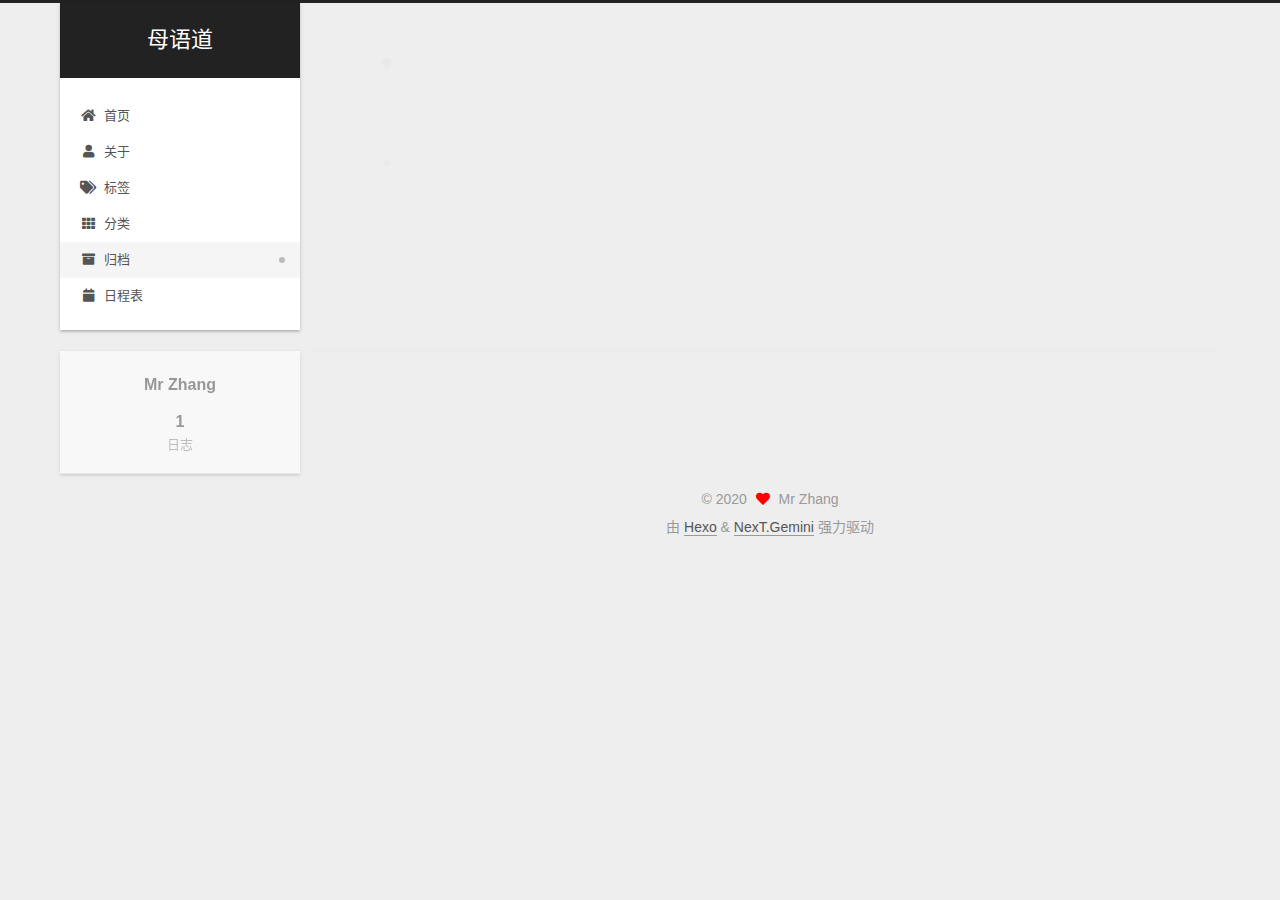
==== commit 849bf9e6: "Site updated: 2020-04-13 02:40:04" ====
--- a/archives/index.html
+++ b/archives/index.html
@@ -1,5 +1,5 @@
 <!DOCTYPE html>
-<html lang="en">
+<html lang="zh-CN">
 <head>
   <meta charset="UTF-8">
 <meta name="viewport" content="width=device-width, initial-scale=1, maximum-scale=2">
@@ -17,14 +17,14 @@
 
 <script id="hexo-configurations">
     var NexT = window.NexT || {};
-    var CONFIG = {"hostname":"yoursite.com","root":"/","scheme":"Muse","version":"7.8.0","exturl":false,"sidebar":{"position":"left","display":"post","padding":18,"offset":12,"onmobile":false},"copycode":{"enable":false,"show_result":false,"style":null},"back2top":{"enable":true,"sidebar":false,"scrollpercent":false},"bookmark":{"enable":false,"color":"#222","save":"auto"},"fancybox":false,"mediumzoom":false,"lazyload":false,"pangu":false,"comments":{"style":"tabs","active":null,"storage":true,"lazyload":false,"nav":null},"algolia":{"hits":{"per_page":10},"labels":{"input_placeholder":"Search for Posts","hits_empty":"We didn't find any results for the search: ${query}","hits_stats":"${hits} results found in ${time} ms"}},"localsearch":{"enable":false,"trigger":"auto","top_n_per_article":1,"unescape":false,"preload":false},"motion":{"enable":true,"async":false,"transition":{"post_block":"fadeIn","post_header":"slideDownIn","post_body":"slideDownIn","coll_header":"slideLeftIn","sidebar":"slideUpIn"}}};
+    var CONFIG = {"hostname":"yoursite.com","root":"/","scheme":"Gemini","version":"7.8.0","exturl":false,"sidebar":{"position":"left","display":"post","padding":18,"offset":12,"onmobile":false},"copycode":{"enable":false,"show_result":false,"style":null},"back2top":{"enable":true,"sidebar":false,"scrollpercent":false},"bookmark":{"enable":false,"color":"#222","save":"auto"},"fancybox":false,"mediumzoom":false,"lazyload":false,"pangu":false,"comments":{"style":"tabs","active":null,"storage":true,"lazyload":false,"nav":null},"algolia":{"hits":{"per_page":10},"labels":{"input_placeholder":"Search for Posts","hits_empty":"We didn't find any results for the search: ${query}","hits_stats":"${hits} results found in ${time} ms"}},"localsearch":{"enable":false,"trigger":"auto","top_n_per_article":1,"unescape":false,"preload":false},"motion":{"enable":true,"async":false,"transition":{"post_block":"fadeIn","post_header":"slideDownIn","post_body":"slideDownIn","coll_header":"slideLeftIn","sidebar":"slideUpIn"}}};
   </script>
 
   <meta property="og:type" content="website">
 <meta property="og:title" content="母语道">
 <meta property="og:url" content="http://yoursite.com/archives/index.html">
 <meta property="og:site_name" content="母语道">
-<meta property="og:locale" content="en_US">
+<meta property="og:locale" content="zh_CN">
 <meta property="article:author" content="Mr Zhang">
 <meta name="twitter:card" content="summary">
 
@@ -37,11 +37,11 @@
     sidebar: "",
     isHome : false,
     isPost : false,
-    lang   : 'en'
+    lang   : 'zh-CN'
   };
 </script>
 
-  <title>Archive | 母语道</title>
+  <title>归档 | 母语道</title>
   
 
 
@@ -81,7 +81,7 @@
     <header class="header" itemscope itemtype="http://schema.org/WPHeader">
       <div class="header-inner"><div class="site-brand-container">
   <div class="site-nav-toggle">
-    <div class="toggle" aria-label="Toggle navigation bar">
+    <div class="toggle" aria-label="切换导航栏">
       <span class="toggle-line toggle-line-first"></span>
       <span class="toggle-line toggle-line-middle"></span>
       <span class="toggle-line toggle-line-last"></span>
@@ -110,12 +110,32 @@
   <ul id="menu" class="main-menu menu">
         <li class="menu-item menu-item-home">
 
-    <a href="/" rel="section"><i class="fa fa-home fa-fw"></i>Home</a>
+    <a href="/" rel="section"><i class="fa fa-home fa-fw"></i>首页</a>
+
+  </li>
+        <li class="menu-item menu-item-about">
+
+    <a href="/about/" rel="section"><i class="fa fa-user fa-fw"></i>关于</a>
+
+  </li>
+        <li class="menu-item menu-item-tags">
+
+    <a href="/tags/" rel="section"><i class="fa fa-tags fa-fw"></i>标签</a>
+
+  </li>
+        <li class="menu-item menu-item-categories">
+
+    <a href="/categories/" rel="section"><i class="fa fa-th fa-fw"></i>分类</a>
 
   </li>
         <li class="menu-item menu-item-archives">
 
-    <a href="/archives/" rel="section"><i class="fa fa-archive fa-fw"></i>Archives</a>
+    <a href="/archives/" rel="section"><i class="fa fa-archive fa-fw"></i>归档</a>
+
+  </li>
+        <li class="menu-item menu-item-schedule">
+
+    <a href="/schedule/" rel="section"><i class="fa fa-calendar fa-fw"></i>日程表</a>
 
   </li>
   </ul>
@@ -148,7 +168,7 @@
   <div class="post-block">
     <div class="posts-collapse">
       <div class="collection-title">
-        <span class="collection-header">Um..! 1 post. Keep on posting.</span>
+        <span class="collection-header">嗯..! 目前共计 1 篇日志。 继续努力。</span>
       </div>
 
       
@@ -226,10 +246,10 @@
 
       <ul class="sidebar-nav motion-element">
         <li class="sidebar-nav-toc">
-          Table of Contents
+          文章目录
         </li>
         <li class="sidebar-nav-overview">
-          Overview
+          站点概览
         </li>
       </ul>
 
@@ -249,7 +269,7 @@
           <a href="/archives/">
         
           <span class="site-state-item-count">1</span>
-          <span class="site-state-item-name">posts</span>
+          <span class="site-state-item-name">日志</span>
         </a>
       </div>
   </nav>
@@ -282,7 +302,7 @@
   </span>
   <span class="author" itemprop="copyrightHolder">Mr Zhang</span>
 </div>
-  <div class="powered-by">Powered by <a href="https://hexo.io/" class="theme-link" rel="noopener" target="_blank">Hexo</a> & <a href="https://muse.theme-next.org/" class="theme-link" rel="noopener" target="_blank">NexT.Muse</a>
+  <div class="powered-by">由 <a href="https://hexo.io/" class="theme-link" rel="noopener" target="_blank">Hexo</a> & <a href="https://theme-next.org/" class="theme-link" rel="noopener" target="_blank">NexT.Gemini</a> 强力驱动
   </div>
 
         
@@ -308,7 +328,7 @@
 <script src="/js/motion.js"></script>
 
 
-<script src="/js/schemes/muse.js"></script>
+<script src="/js/schemes/pisces.js"></script>
 
 
 <script src="/js/next-boot.js"></script>
--- a/css/main.css
+++ b/css/main.css
@@ -1,5 +1,5 @@
 :root {
-  --body-bg-color: #fff;
+  --body-bg-color: #eee;
   --content-bg-color: #fff;
   --card-bg-color: #f5f5f5;
   --text-color: #555;
@@ -11,11 +11,11 @@
   --table-row-odd-bg-color: #f9f9f9;
   --table-row-hover-bg-color: #f5f5f5;
   --menu-item-bg-color: #f5f5f5;
-  --btn-default-bg: #222;
-  --btn-default-color: #fff;
-  --btn-default-border-color: #222;
-  --btn-default-hover-bg: #fff;
-  --btn-default-hover-color: #222;
+  --btn-default-bg: #fff;
+  --btn-default-color: #555;
+  --btn-default-border-color: #555;
+  --btn-default-hover-bg: #222;
+  --btn-default-hover-color: #fff;
   --btn-default-hover-border-color: #222;
 }
 html {
@@ -315,7 +315,7 @@
 .btn {
   background: var(--btn-default-bg);
   border: 2px solid var(--btn-default-border-color);
-  border-radius: 0;
+  border-radius: 2px;
   color: var(--btn-default-color);
   display: inline-block;
   font-size: 0.875em;
@@ -922,16 +922,16 @@
 }
 .main-inner {
   margin: 0 auto;
-  width: 700px;
+  width: calc(100% - 20px);
 }
 @media (min-width: 1200px) {
   .main-inner {
-    width: 800px;
+    width: 1160px;
   }
 }
 @media (min-width: 1600px) {
   .main-inner {
-    width: 900px;
+    width: 73%;
   }
 }
 @media (max-width: 767px) {
@@ -944,16 +944,16 @@
 }
 .header-inner {
   margin: 0 auto;
-  width: 700px;
+  width: calc(100% - 20px);
 }
 @media (min-width: 1200px) {
   .header-inner {
-    width: 800px;
+    width: 1160px;
   }
 }
 @media (min-width: 1600px) {
   .header-inner {
-    width: 900px;
+    width: 73%;
   }
 }
 .site-brand-container {
@@ -992,7 +992,7 @@
   margin: 0;
 }
 .site-subtitle {
-  color: #999;
+  color: #ddd;
   font-size: 0.8125em;
   margin: 10px 0;
 }
@@ -1137,22 +1137,22 @@
   display: inline-block;
 }
 .site-author-image {
-  border: 2px solid #333;
+  border: 1px solid #eee;
   display: block;
   margin: 0 auto;
-  max-width: 96px;
+  max-width: 120px;
   padding: 2px;
 }
 .site-author-name {
-  color: #f5f5f5;
-  font-weight: normal;
-  margin: 5px 0 0;
+  color: var(--text-color);
+  font-weight: 600;
+  margin: 0;
   text-align: center;
 }
 .site-description {
   color: #999;
-  font-size: 1em;
-  margin-top: 5px;
+  font-size: 0.8125em;
+  margin-top: 0;
   text-align: center;
 }
 .links-of-author {
@@ -1169,7 +1169,7 @@
 }
 .links-of-author a::before,
 .links-of-author span.exturl::before {
-  background: #1458a6;
+  background: #bfda74;
   border-radius: 50%;
   content: ' ';
   display: inline-block;
@@ -1247,7 +1247,7 @@
 }
 .sidebar-nav li {
   border-bottom: 1px solid transparent;
-  color: #666;
+  color: var(--text-color);
   cursor: pointer;
   display: inline-block;
   font-size: 0.875em;
@@ -1256,14 +1256,14 @@
   margin-left: 10px;
 }
 .sidebar-nav li:hover {
-  color: #f5f5f5;
+  color: #fc6423;
 }
 .sidebar-nav .sidebar-nav-active {
-  border-bottom-color: #87daff;
-  color: #87daff;
+  border-bottom-color: #fc6423;
+  color: #fc6423;
 }
 .sidebar-nav .sidebar-nav-active:hover {
-  color: #87daff;
+  color: #fc6423;
 }
 .sidebar-panel {
   display: none;
@@ -1292,7 +1292,7 @@
   }
 }
 .sidebar-toggle:hover .toggle-line {
-  background: #87daff;
+  background: #fc6423;
 }
 .post-toc {
   font-size: 0.875em;
@@ -1331,14 +1331,14 @@
   display: block;
 }
 .post-toc .nav .active > a {
-  border-bottom-color: #87daff;
-  color: #87daff;
+  border-bottom-color: #fc6423;
+  color: #fc6423;
 }
 .post-toc .nav .active-current > a {
-  color: #87daff;
+  color: #fc6423;
 }
 .post-toc .nav .active-current > a:hover {
-  color: #87daff;
+  color: #fc6423;
 }
 .site-state {
   display: flex;
@@ -1353,20 +1353,20 @@
   padding: 0 15px;
 }
 .site-state-item:not(:first-child) {
-  border-left: 1px solid #333;
+  border-left: 1px solid #eee;
 }
 .site-state-item a {
   border-bottom: none;
 }
 .site-state-item-count {
   display: block;
-  font-size: 1.25em;
+  font-size: 1em;
   font-weight: 600;
   text-align: center;
 }
 .site-state-item-name {
-  color: inherit;
-  font-size: 0.875em;
+  color: #999;
+  font-size: 0.8125em;
 }
 .footer {
   color: #999;
@@ -1383,16 +1383,16 @@
   box-sizing: border-box;
   margin: 0 auto;
   text-align: center;
-  width: 700px;
+  width: calc(100% - 20px);
 }
 @media (min-width: 1200px) {
   .footer-inner {
-    width: 800px;
+    width: 1160px;
   }
 }
 @media (min-width: 1600px) {
   .footer-inner {
-    width: 900px;
+    width: 73%;
   }
 }
 .languages {
@@ -1490,7 +1490,7 @@
   color: #fff;
   cursor: pointer;
   left: 30px;
-  opacity: 1;
+  opacity: 0.6;
   padding: 0 6px;
   position: fixed;
   transition-property: bottom;
@@ -1501,10 +1501,10 @@
   display: none;
 }
 .back-to-top:hover {
-  color: #87daff;
+  color: #fc6423;
 }
 .back-to-top.back-to-top-on {
-  bottom: 19px;
+  bottom: 30px;
 }
 @media (max-width: 991px) {
   .back-to-top {
@@ -2140,151 +2140,425 @@
 .tag-cloud a:hover {
   color: var(--link-hover-color) !important;
 }
-@media (max-width: 767px) {
-  .header-inner,
-  .main-inner,
+.header {
+  margin: 0 auto;
+  position: relative;
+  width: calc(100% - 20px);
+}
+@media (min-width: 1200px) {
+  .header {
+    width: 1160px;
+  }
+}
+@media (min-width: 1600px) {
+  .header {
+    width: 73%;
+  }
+}
+@media (max-width: 991px) {
+  .header {
+    width: auto;
+  }
+}
+.header-inner {
+  background: var(--content-bg-color);
+  border-radius: initial;
+  box-shadow: 0 2px 2px 0 rgba(0,0,0,0.12), 0 3px 1px -2px rgba(0,0,0,0.06), 0 1px 5px 0 rgba(0,0,0,0.12);
+  overflow: hidden;
+  padding: 0;
+  position: absolute;
+  top: 0;
+  width: 240px;
+}
+@media (min-width: 1200px) {
+  .header-inner {
+    width: 240px;
+  }
+}
+@media (max-width: 991px) {
+  .header-inner {
+    border-radius: initial;
+    position: relative;
+    width: auto;
+  }
+}
+.main-inner {
+  align-items: flex-start;
+  display: flex;
+  justify-content: space-between;
+  flex-direction: row-reverse;
+}
+@media (max-width: 991px) {
+  .main-inner {
+    width: auto;
+  }
+}
+.content-wrap {
+  background: var(--content-bg-color);
+  border-radius: initial;
+  box-shadow: 0 2px 2px 0 rgba(0,0,0,0.12), 0 3px 1px -2px rgba(0,0,0,0.06), 0 1px 5px 0 rgba(0,0,0,0.12);
+  box-sizing: border-box;
+  padding: 40px;
+  width: calc(100% - 252px);
+}
+@media (max-width: 991px) {
+  .content-wrap {
+    border-radius: initial;
+    padding: 20px;
+    width: 100%;
+  }
+}
+.footer-inner {
+  padding-left: 260px;
+}
+.back-to-top {
+  left: auto;
+  right: 30px;
+}
+@media (max-width: 991px) {
+  .back-to-top {
+    right: 20px;
+  }
+}
+@media (max-width: 991px) {
   .footer-inner {
+    padding-left: 0;
+    padding-right: 0;
     width: auto;
   }
 }
-.header-inner {
-  padding-top: 100px;
-}
-@media (max-width: 767px) {
-  .header-inner {
-    padding-top: 50px;
-  }
-}
-.main-inner {
-  padding-bottom: 60px;
-}
-.content {
-  padding-top: 70px;
-}
-@media (max-width: 767px) {
-  .content {
-    padding-top: 35px;
-  }
-}
-embed {
+.site-brand-container {
+  background: #222;
+}
+@media (max-width: 991px) {
+  .site-brand-container {
+    box-shadow: 0 0 16px rgba(0,0,0,0.5);
+  }
+}
+.site-meta {
+  padding: 20px 0;
+}
+.brand {
+  padding: 0;
+}
+.site-subtitle {
+  margin: 10px 10px 0;
+}
+.custom-logo-image {
+  margin-top: 20px;
+}
+@media (max-width: 991px) {
+  .custom-logo-image {
+    display: none;
+  }
+}
+@media (min-width: 768px) and (max-width: 991px) {
+  .site-nav-toggle,
+  .site-nav-right {
+    display: flex;
+    flex-direction: column;
+    justify-content: center;
+  }
+}
+.site-nav-toggle .toggle,
+.site-nav-right .toggle {
+  color: #fff;
+}
+.site-nav-toggle .toggle .toggle-line,
+.site-nav-right .toggle .toggle-line {
+  background: #fff;
+}
+@media (min-width: 768px) and (max-width: 991px) {
+  .site-nav {
+    display: none;
+  }
+}
+.menu .menu-item {
   display: block;
-  margin: 0 auto 25px auto;
-}
-.custom-logo .site-meta-headline {
-  text-align: center;
-}
-.custom-logo .site-title {
-  color: #222;
-  margin: 10px auto 0;
-}
-.custom-logo .site-title a {
-  border: 0;
-}
-.custom-logo-image {
-  background: #fff;
-  margin: 0 auto;
-  max-width: 150px;
-  padding: 5px;
-}
-.brand {
-  background: var(--btn-default-bg);
-}
-@media (max-width: 767px) {
-  .site-nav {
-    border-bottom: 1px solid #ddd;
-    border-top: 1px solid #ddd;
-    left: 0;
-    margin: 0;
-    padding: 0;
-    width: 100%;
-  }
-}
-@media (max-width: 767px) {
-  .menu {
-    text-align: left;
-  }
-}
-.menu-item-active a,
-.menu .menu-item a:hover,
-.menu .menu-item span.exturl:hover {
-  background: transparent;
-  border-bottom: 1px solid var(--link-hover-color) !important;
-}
-@media (max-width: 767px) {
-  .menu-item-active a,
-  .menu .menu-item a:hover,
-  .menu .menu-item span.exturl:hover {
-    border-bottom: 1px dotted #ddd !important;
-  }
-}
-@media (max-width: 767px) {
-  .menu .menu-item {
-    margin: 0 10px;
-  }
+  margin: 0;
 }
 .menu .menu-item a,
 .menu .menu-item span.exturl {
-  border-bottom: 1px solid transparent;
-}
-@media (max-width: 767px) {
-  .menu .menu-item a,
-  .menu .menu-item span.exturl {
-    padding: 5px 10px;
-  }
-}
-@media (min-width: 768px) {
-  .menu .menu-item .fa,
-  .menu .menu-item .fab,
-  .menu .menu-item .far,
-  .menu .menu-item .fas {
-    display: block;
-    line-height: 2;
-    margin-right: 0;
-    width: 100%;
+  padding: 5px 20px;
+  position: relative;
+  text-align: left;
+  transition-property: background-color;
+}
+@media (max-width: 991px) {
+  .menu .menu-item.menu-item-search {
+    display: none;
   }
 }
 .menu .menu-item .badge {
-  background: #eee;
-  padding: 1px 4px;
+  background: #ccc;
+  border-radius: 10px;
+  color: #fff;
+  float: right;
+  padding: 2px 5px;
+  text-shadow: 1px 1px 0 rgba(0,0,0,0.1);
+  vertical-align: middle;
+}
+.main-menu .menu-item-active a::after {
+  background: #bbb;
+  border-radius: 50%;
+  content: ' ';
+  height: 6px;
+  margin-top: -3px;
+  position: absolute;
+  right: 15px;
+  top: 50%;
+  width: 6px;
 }
 .sub-menu {
-  margin: 10px 0;
+  background: var(--content-bg-color);
+  border-bottom: 1px solid #ddd;
+  margin: 0;
+  padding: 6px 0;
 }
 .sub-menu .menu-item {
   display: inline-block;
 }
+.sub-menu .menu-item a,
+.sub-menu .menu-item span.exturl {
+  background: transparent;
+  margin: 5px 10px;
+  padding: initial;
+}
+.sub-menu .menu-item a:hover,
+.sub-menu .menu-item span.exturl:hover {
+  background: transparent;
+  color: #fc6423;
+}
+.sub-menu .menu-item-active a {
+  border-bottom-color: #fc6423;
+  color: #fc6423;
+}
+.sub-menu .menu-item-active a:hover {
+  border-bottom-color: #fc6423;
+}
 .sidebar {
-  left: -320px;
-}
-.sidebar.sidebar-active {
-  left: 0;
-}
-.sidebar {
-  width: 320px;
-  z-index: 1200;
-  transition-delay: 0s;
-  transition-duration: 0.2s;
-  transition-timing-function: ease-out;
-}
-.sidebar a,
-.sidebar span.exturl {
-  border-bottom-color: #555;
-  color: #999;
-}
-.sidebar a:hover,
-.sidebar span.exturl:hover {
-  border-bottom-color: #eee;
-  color: #eee;
-}
-.links-of-blogroll-item {
-  padding: 2px 10px;
-}
-.links-of-blogroll-item a,
-.links-of-blogroll-item span.exturl {
+  background: var(--body-bg-color);
+  box-shadow: none;
+  margin-top: 100%;
+  position: static;
+  width: 240px;
+}
+@media (max-width: 991px) {
+  .sidebar {
+    display: none;
+  }
+}
+.sidebar-toggle {
+  display: none;
+}
+.sidebar-inner {
+  background: var(--content-bg-color);
+  border-radius: initial;
+  box-shadow: 0 2px 2px 0 rgba(0,0,0,0.12), 0 3px 1px -2px rgba(0,0,0,0.06), 0 1px 5px 0 rgba(0,0,0,0.12), 0 -1px 0.5px 0 rgba(0,0,0,0.09);
+  box-sizing: border-box;
+  color: var(--text-color);
+  width: 240px;
+  opacity: 0;
+}
+.sidebar-inner.affix {
+  position: fixed;
+  top: 12px;
+}
+.sidebar-inner.affix-bottom {
+  position: absolute;
+}
+.site-state-item {
+  padding: 0 10px;
+}
+.sidebar-button {
+  border-bottom: 1px dotted #ccc;
+  border-top: 1px dotted #ccc;
+  margin-top: 10px;
+  text-align: center;
+}
+.sidebar-button a {
+  border: 0;
+  color: #fc6423;
+  display: block;
+}
+.sidebar-button a:hover {
+  background: none;
+  border: 0;
+  color: #e34603;
+}
+.sidebar-button a:hover .fa,
+.sidebar-button a:hover .fab,
+.sidebar-button a:hover .far,
+.sidebar-button a:hover .fas {
+  color: #e34603;
+}
+.links-of-author {
+  display: flex;
+  flex-wrap: wrap;
+  margin-top: 10px;
+  justify-content: center;
+}
+.links-of-author-item {
+  margin: 5px 0 0;
+  width: 50%;
+}
+.links-of-author-item a,
+.links-of-author-item span.exturl {
   box-sizing: border-box;
   display: inline-block;
-  max-width: 280px;
+  margin-bottom: 0;
+  margin-right: 0;
+  max-width: 216px;
   overflow: hidden;
+  padding: 0 5px;
   text-overflow: ellipsis;
   white-space: nowrap;
 }
+.links-of-author-item a,
+.links-of-author-item span.exturl {
+  border-bottom: none;
+  display: block;
+  text-decoration: none;
+}
+.links-of-author-item a::before,
+.links-of-author-item span.exturl::before {
+  display: none;
+}
+.links-of-author-item a:hover,
+.links-of-author-item span.exturl:hover {
+  background: var(--body-bg-color);
+  border-radius: 4px;
+}
+.links-of-author-item .fa,
+.links-of-author-item .fab,
+.links-of-author-item .far,
+.links-of-author-item .fas {
+  margin-right: 2px;
+}
+.links-of-blogroll-item {
+  padding: 0;
+}
+.content-wrap {
+  background: initial;
+  box-shadow: initial;
+  padding: initial;
+}
+.post-block {
+  background: var(--content-bg-color);
+  border-radius: initial;
+  box-shadow: 0 2px 2px 0 rgba(0,0,0,0.12), 0 3px 1px -2px rgba(0,0,0,0.06), 0 1px 5px 0 rgba(0,0,0,0.12);
+  padding: 40px;
+}
+.post-block + .post-block {
+  border-radius: initial;
+  box-shadow: 0 2px 2px 0 rgba(0,0,0,0.12), 0 3px 1px -2px rgba(0,0,0,0.06), 0 1px 5px 0 rgba(0,0,0,0.12), 0 -1px 0.5px 0 rgba(0,0,0,0.09);
+  margin-top: 12px;
+}
+.comments {
+  background: var(--content-bg-color);
+  border-radius: initial;
+  box-shadow: 0 2px 2px 0 rgba(0,0,0,0.12), 0 3px 1px -2px rgba(0,0,0,0.06), 0 1px 5px 0 rgba(0,0,0,0.12), 0 -1px 0.5px 0 rgba(0,0,0,0.09);
+  margin-top: 12px;
+  padding: 40px;
+}
+.tabs-comment {
+  margin-top: 1em;
+}
+.content {
+  padding-top: initial;
+}
+.post-eof {
+  display: none;
+}
+.pagination {
+  background: var(--content-bg-color);
+  border-radius: initial;
+  border-top: initial;
+  box-shadow: 0 2px 2px 0 rgba(0,0,0,0.12), 0 3px 1px -2px rgba(0,0,0,0.06), 0 1px 5px 0 rgba(0,0,0,0.12), 0 -1px 0.5px 0 rgba(0,0,0,0.09);
+  margin: 12px 0 0;
+  padding: 10px 0 10px;
+}
+.pagination .prev,
+.pagination .next,
+.pagination .page-number {
+  margin-bottom: initial;
+  top: initial;
+}
+.main {
+  padding-bottom: initial;
+}
+.footer {
+  bottom: auto;
+}
+.sub-menu {
+  border-bottom: initial;
+  box-shadow: 0 2px 2px 0 rgba(0,0,0,0.12), 0 3px 1px -2px rgba(0,0,0,0.06), 0 1px 5px 0 rgba(0,0,0,0.12);
+}
+.sub-menu + .content .post-block {
+  box-shadow: 0 2px 2px 0 rgba(0,0,0,0.12), 0 3px 1px -2px rgba(0,0,0,0.06), 0 1px 5px 0 rgba(0,0,0,0.12), 0 -1px 0.5px 0 rgba(0,0,0,0.09);
+  margin-top: 12px;
+}
+@media (min-width: 768px) and (max-width: 991px) {
+  .sub-menu + .content .post-block {
+    margin-top: 10px;
+  }
+}
+@media (max-width: 767px) {
+  .sub-menu + .content .post-block {
+    margin-top: 8px;
+  }
+}
+.post-body h1,
+.post-body h2 {
+  border-bottom: 1px solid #eee;
+}
+.post-body h3 {
+  border-bottom: 1px dotted #eee;
+}
+@media (min-width: 768px) and (max-width: 991px) {
+  .content-wrap {
+    padding: 10px;
+  }
+  .posts-expand .post-button {
+    margin-top: 20px;
+  }
+  .post-block {
+    border-radius: initial;
+    box-shadow: 0 2px 2px 0 rgba(0,0,0,0.12), 0 3px 1px -2px rgba(0,0,0,0.06), 0 1px 5px 0 rgba(0,0,0,0.12), 0 -1px 0.5px 0 rgba(0,0,0,0.09);
+    padding: 20px;
+  }
+  .post-block + .post-block {
+    margin-top: 10px;
+  }
+  .comments {
+    margin-top: 10px;
+    padding: 10px 20px;
+  }
+  .pagination {
+    margin: 10px 0 0;
+  }
+}
+@media (max-width: 767px) {
+  .content-wrap {
+    padding: 8px;
+  }
+  .posts-expand .post-button {
+    margin: 12px 0;
+  }
+  .post-block {
+    border-radius: initial;
+    box-shadow: 0 2px 2px 0 rgba(0,0,0,0.12), 0 3px 1px -2px rgba(0,0,0,0.06), 0 1px 5px 0 rgba(0,0,0,0.12), 0 -1px 0.5px 0 rgba(0,0,0,0.09);
+    min-height: auto;
+    padding: 12px;
+  }
+  .post-block + .post-block {
+    margin-top: 8px;
+  }
+  .comments {
+    margin-top: 8px;
+    padding: 10px 12px;
+  }
+  .pagination {
+    margin: 8px 0 0;
+  }
+}
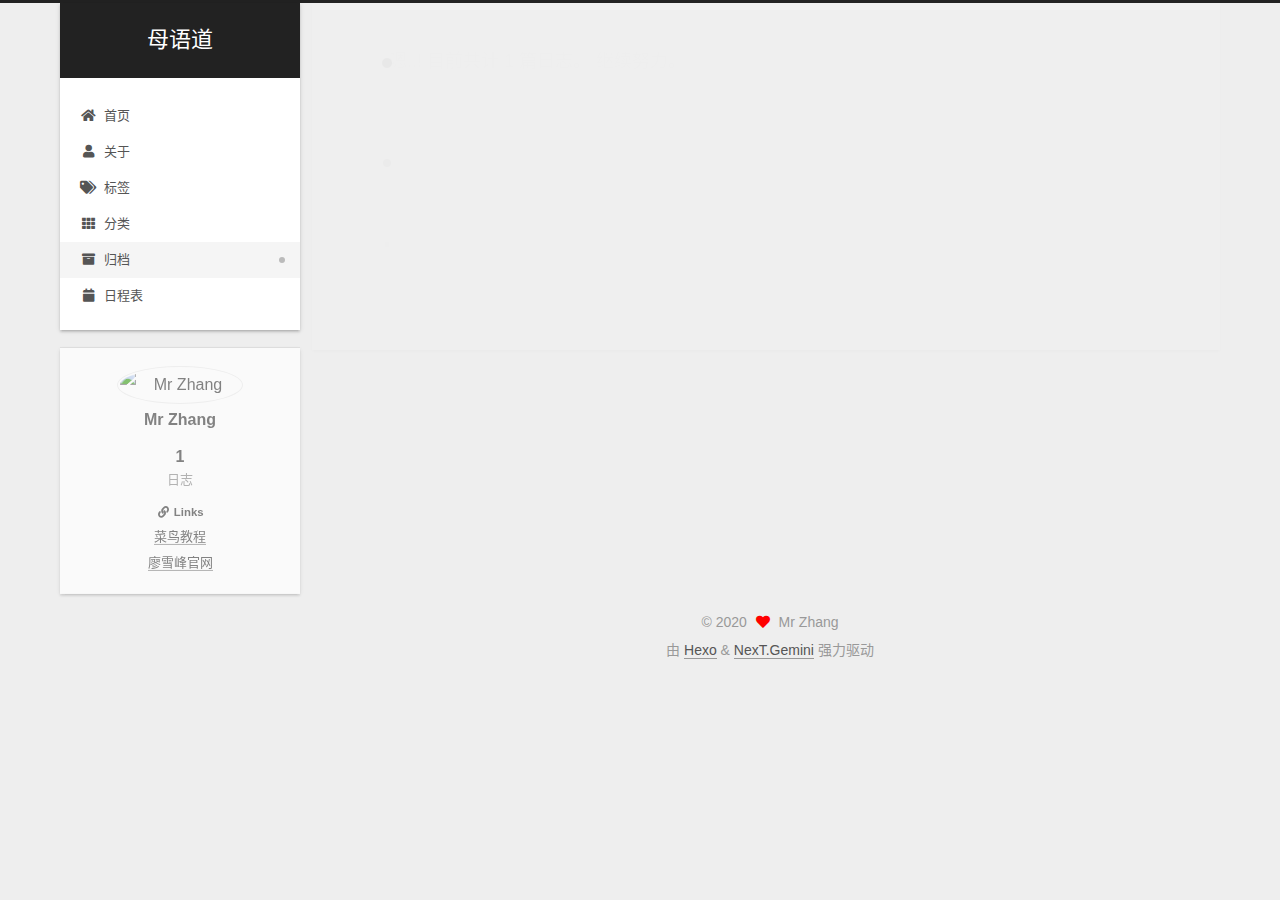
==== commit 55d7e2a8: "Site updated: 2020-04-13 16:08:45" ====
--- a/archives/index.html
+++ b/archives/index.html
@@ -260,6 +260,8 @@
 
       <div class="site-overview-wrap sidebar-panel">
         <div class="site-author motion-element" itemprop="author" itemscope itemtype="http://schema.org/Person">
+    <img class="site-author-image" itemprop="image" alt="Mr Zhang"
+      src="/images/avatar.gif">
   <p class="site-author-name" itemprop="name">Mr Zhang</p>
   <div class="site-description" itemprop="description"></div>
 </div>
@@ -276,6 +278,19 @@
 </div>
 
 
+  <div class="links-of-blogroll motion-element">
+    <div class="links-of-blogroll-title"><i class="fa fa-link fa-fw"></i>
+      Links
+    </div>
+    <ul class="links-of-blogroll-list">
+        <li class="links-of-blogroll-item">
+          <a href="https://www.runoob.com/" title="https:&#x2F;&#x2F;www.runoob.com&#x2F;" rel="noopener" target="_blank">菜鸟教程</a>
+        </li>
+        <li class="links-of-blogroll-item">
+          <a href="https://www.liaoxuefeng.com/" title="https:&#x2F;&#x2F;www.liaoxuefeng.com&#x2F;" rel="noopener" target="_blank">廖雪峰官网</a>
+        </li>
+    </ul>
+  </div>
 
       </div>
 
--- a/css/main.css
+++ b/css/main.css
@@ -1142,6 +1142,13 @@
   margin: 0 auto;
   max-width: 120px;
   padding: 2px;
+  border-radius: 50%;
+}
+.site-author-image {
+  transition: transform 1s ease-out;
+}
+.site-author-image:hover {
+  transform: rotateZ(360deg);
 }
 .site-author-name {
   color: var(--text-color);
@@ -1169,7 +1176,7 @@
 }
 .links-of-author a::before,
 .links-of-author span.exturl::before {
-  background: #bfda74;
+  background: #16a49c;
   border-radius: 50%;
   content: ' ';
   display: inline-block;
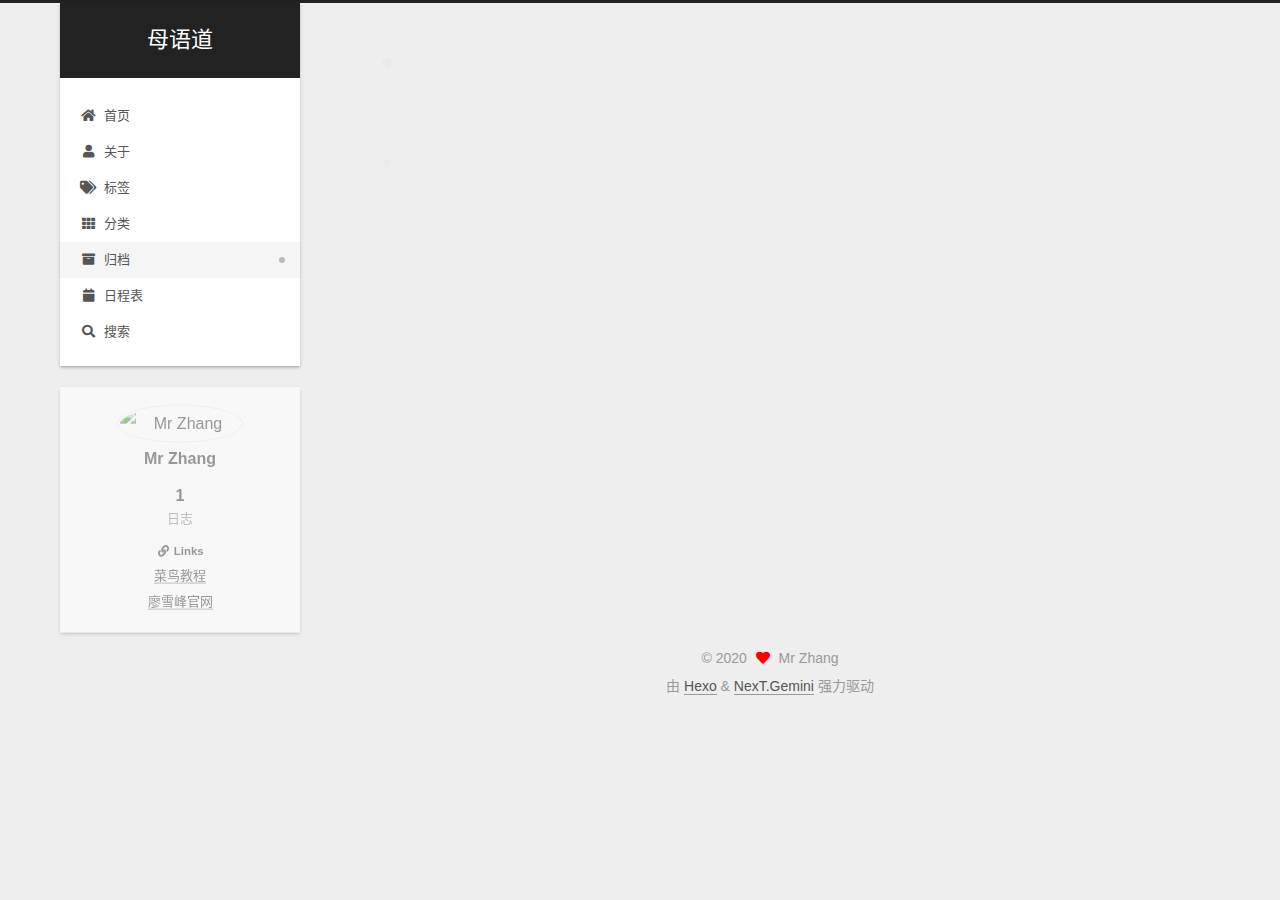
==== commit ab3ffa64: "Site updated: 2020-04-13 16:11:40" ====
--- a/archives/index.html
+++ b/archives/index.html
@@ -17,7 +17,7 @@
 
 <script id="hexo-configurations">
     var NexT = window.NexT || {};
-    var CONFIG = {"hostname":"yoursite.com","root":"/","scheme":"Gemini","version":"7.8.0","exturl":false,"sidebar":{"position":"left","display":"post","padding":18,"offset":12,"onmobile":false},"copycode":{"enable":false,"show_result":false,"style":null},"back2top":{"enable":true,"sidebar":false,"scrollpercent":false},"bookmark":{"enable":false,"color":"#222","save":"auto"},"fancybox":false,"mediumzoom":false,"lazyload":false,"pangu":false,"comments":{"style":"tabs","active":null,"storage":true,"lazyload":false,"nav":null},"algolia":{"hits":{"per_page":10},"labels":{"input_placeholder":"Search for Posts","hits_empty":"We didn't find any results for the search: ${query}","hits_stats":"${hits} results found in ${time} ms"}},"localsearch":{"enable":false,"trigger":"auto","top_n_per_article":1,"unescape":false,"preload":false},"motion":{"enable":true,"async":false,"transition":{"post_block":"fadeIn","post_header":"slideDownIn","post_body":"slideDownIn","coll_header":"slideLeftIn","sidebar":"slideUpIn"}}};
+    var CONFIG = {"hostname":"yoursite.com","root":"/","scheme":"Gemini","version":"7.8.0","exturl":false,"sidebar":{"position":"left","display":"post","padding":18,"offset":12,"onmobile":false},"copycode":{"enable":false,"show_result":false,"style":null},"back2top":{"enable":true,"sidebar":false,"scrollpercent":false},"bookmark":{"enable":false,"color":"#222","save":"auto"},"fancybox":false,"mediumzoom":false,"lazyload":false,"pangu":false,"comments":{"style":"tabs","active":null,"storage":true,"lazyload":false,"nav":null},"algolia":{"hits":{"per_page":10},"labels":{"input_placeholder":"Search for Posts","hits_empty":"We didn't find any results for the search: ${query}","hits_stats":"${hits} results found in ${time} ms"}},"localsearch":{"enable":true,"trigger":"auto","top_n_per_article":1,"unescape":false,"preload":false},"motion":{"enable":true,"async":false,"transition":{"post_block":"fadeIn","post_header":"slideDownIn","post_body":"slideDownIn","coll_header":"slideLeftIn","sidebar":"slideUpIn"}},"path":"search.xml"};
   </script>
 
   <meta property="og:type" content="website">
@@ -99,6 +99,7 @@
 
   <div class="site-nav-right">
     <div class="toggle popup-trigger">
+        <i class="fa fa-search fa-fw fa-lg"></i>
     </div>
   </div>
 </div>
@@ -138,11 +139,38 @@
     <a href="/schedule/" rel="section"><i class="fa fa-calendar fa-fw"></i>日程表</a>
 
   </li>
+      <li class="menu-item menu-item-search">
+        <a role="button" class="popup-trigger"><i class="fa fa-search fa-fw"></i>搜索
+        </a>
+      </li>
   </ul>
 </nav>
 
 
 
+  <div class="search-pop-overlay">
+    <div class="popup search-popup">
+        <div class="search-header">
+  <span class="search-icon">
+    <i class="fa fa-search"></i>
+  </span>
+  <div class="search-input-container">
+    <input autocomplete="off" autocapitalize="off"
+           placeholder="搜索..." spellcheck="false"
+           type="search" class="search-input">
+  </div>
+  <span class="popup-btn-close">
+    <i class="fa fa-times-circle"></i>
+  </span>
+</div>
+<div id="search-result">
+  <div id="no-result">
+    <i class="fa fa-spinner fa-pulse fa-5x fa-fw"></i>
+  </div>
+</div>
+
+    </div>
+  </div>
 
 </div>
     </header>
@@ -356,6 +384,10 @@
 
 
 
+  
+<script src="/js/local-search.js"></script>
+
+
 
 
 
--- a/css/main.css
+++ b/css/main.css
@@ -1176,7 +1176,7 @@
 }
 .links-of-author a::before,
 .links-of-author span.exturl::before {
-  background: #16a49c;
+  background: #d1ffff;
   border-radius: 50%;
   content: ' ';
   display: inline-block;
@@ -2147,6 +2147,106 @@
 .tag-cloud a:hover {
   color: var(--link-hover-color) !important;
 }
+.search-pop-overlay {
+  background: rgba(0,0,0,0);
+  height: 100%;
+  left: 0;
+  position: fixed;
+  top: 0;
+  transition: visibility 0s linear 0.2s, background 0.2s;
+  visibility: hidden;
+  width: 100%;
+  z-index: 1400;
+}
+.search-pop-overlay.search-active {
+  background: rgba(0,0,0,0.3);
+  transition: background 0.2s;
+  visibility: visible;
+}
+.search-popup {
+  background: var(--card-bg-color);
+  border-radius: 5px;
+  height: 80%;
+  left: calc(50% - 350px);
+  position: fixed;
+  top: 10%;
+  transform: scale(0);
+  transition: transform 0.2s;
+  width: 700px;
+  z-index: 1500;
+}
+.search-active .search-popup {
+  transform: scale(1);
+}
+@media (max-width: 767px) {
+  .search-popup {
+    border-radius: 0;
+    height: 100%;
+    left: 0;
+    margin: 0;
+    top: 0;
+    width: 100%;
+  }
+}
+.search-popup .search-icon,
+.search-popup .popup-btn-close {
+  color: #999;
+  font-size: 18px;
+  padding: 0 10px;
+}
+.search-popup .popup-btn-close {
+  cursor: pointer;
+}
+.search-popup .popup-btn-close:hover .fa {
+  color: #222;
+}
+.search-popup .search-header {
+  background: #eee;
+  border-top-left-radius: 5px;
+  border-top-right-radius: 5px;
+  display: flex;
+  padding: 5px;
+}
+.search-popup input.search-input {
+  background: transparent;
+  border: 0;
+  outline: 0;
+  width: 100%;
+}
+.search-popup input.search-input::-webkit-search-cancel-button {
+  display: none;
+}
+.search-popup .search-input-container {
+  flex-grow: 1;
+  padding: 2px;
+}
+.search-popup ul.search-result-list {
+  margin: 0 5px;
+  padding: 0;
+  width: 100%;
+}
+.search-popup p.search-result {
+  border-bottom: 1px dashed #ccc;
+  padding: 5px 0;
+}
+.search-popup a.search-result-title {
+  font-weight: bold;
+}
+.search-popup .search-keyword {
+  border-bottom: 1px dashed #ff2a2a;
+  color: #ff2a2a;
+  font-weight: bold;
+}
+.search-popup #search-result {
+  display: flex;
+  height: calc(100% - 55px);
+  overflow: auto;
+  padding: 5px 25px;
+}
+.search-popup #no-result {
+  color: #ccc;
+  margin: auto;
+}
 .header {
   margin: 0 auto;
   position: relative;
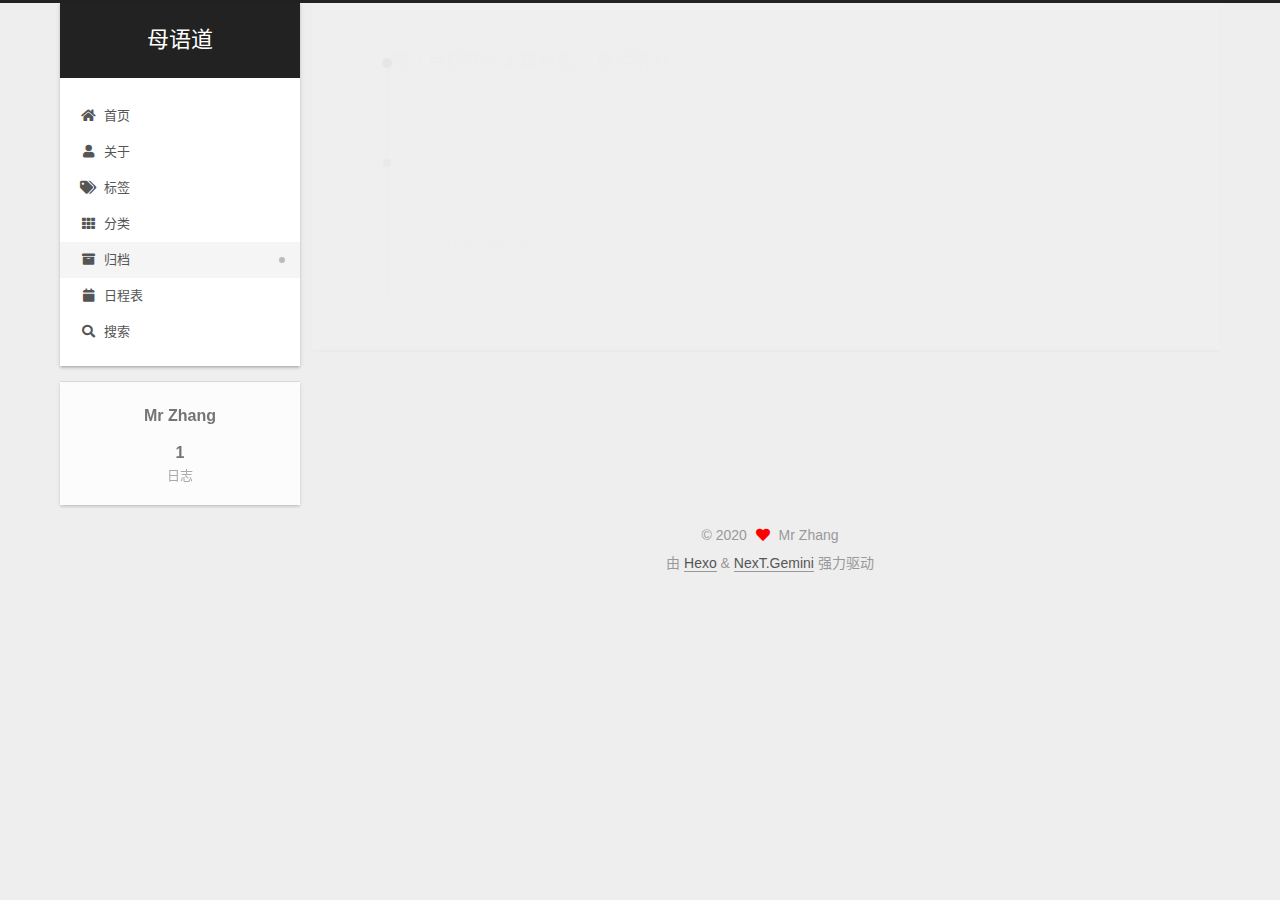
==== commit 0071d368: "Site updated: 2020-04-13 16:36:37" ====
--- a/archives/index.html
+++ b/archives/index.html
@@ -17,7 +17,7 @@
 
 <script id="hexo-configurations">
     var NexT = window.NexT || {};
-    var CONFIG = {"hostname":"yoursite.com","root":"/","scheme":"Gemini","version":"7.8.0","exturl":false,"sidebar":{"position":"left","display":"post","padding":18,"offset":12,"onmobile":false},"copycode":{"enable":false,"show_result":false,"style":null},"back2top":{"enable":true,"sidebar":false,"scrollpercent":false},"bookmark":{"enable":false,"color":"#222","save":"auto"},"fancybox":false,"mediumzoom":false,"lazyload":false,"pangu":false,"comments":{"style":"tabs","active":null,"storage":true,"lazyload":false,"nav":null},"algolia":{"hits":{"per_page":10},"labels":{"input_placeholder":"Search for Posts","hits_empty":"We didn't find any results for the search: ${query}","hits_stats":"${hits} results found in ${time} ms"}},"localsearch":{"enable":true,"trigger":"auto","top_n_per_article":1,"unescape":false,"preload":false},"motion":{"enable":true,"async":false,"transition":{"post_block":"fadeIn","post_header":"slideDownIn","post_body":"slideDownIn","coll_header":"slideLeftIn","sidebar":"slideUpIn"}},"path":"search.xml"};
+    var CONFIG = {"hostname":"yoursite.com","root":"/","scheme":"Gemini","version":"7.8.0","exturl":false,"sidebar":{"position":"left","display":"post","padding":18,"offset":12,"onmobile":false},"copycode":{"enable":false,"show_result":false,"style":null},"back2top":{"enable":true,"sidebar":false,"scrollpercent":false},"bookmark":{"enable":false,"color":"#222","save":"auto"},"fancybox":false,"mediumzoom":false,"lazyload":false,"pangu":false,"comments":{"style":"tabs","active":null,"storage":true,"lazyload":false,"nav":null},"algolia":{"hits":{"per_page":10},"labels":{"input_placeholder":"Search for Posts","hits_empty":"We didn't find any results for the search: ${query}","hits_stats":"${hits} results found in ${time} ms"}},"localsearch":{"enable":true,"trigger":"auto","top_n_per_article":1,"unescape":false,"preload":false},"motion":{"enable":true,"async":false,"transition":{"post_block":"fadeIn","post_header":"slideDownIn","post_body":"slideDownIn","coll_header":"slideLeftIn","sidebar":"slideUpIn"}},"path":"./public/search.xml"};
   </script>
 
   <meta property="og:type" content="website">
@@ -180,6 +180,7 @@
     <i class="fa fa-arrow-up"></i>
     <span>0%</span>
   </div>
+  <div class="reading-progress-bar"></div>
 
 
     <main class="main">
@@ -288,8 +289,6 @@
 
       <div class="site-overview-wrap sidebar-panel">
         <div class="site-author motion-element" itemprop="author" itemscope itemtype="http://schema.org/Person">
-    <img class="site-author-image" itemprop="image" alt="Mr Zhang"
-      src="/images/avatar.gif">
   <p class="site-author-name" itemprop="name">Mr Zhang</p>
   <div class="site-description" itemprop="description"></div>
 </div>
@@ -306,19 +305,6 @@
 </div>
 
 
-  <div class="links-of-blogroll motion-element">
-    <div class="links-of-blogroll-title"><i class="fa fa-link fa-fw"></i>
-      Links
-    </div>
-    <ul class="links-of-blogroll-list">
-        <li class="links-of-blogroll-item">
-          <a href="https://www.runoob.com/" title="https:&#x2F;&#x2F;www.runoob.com&#x2F;" rel="noopener" target="_blank">菜鸟教程</a>
-        </li>
-        <li class="links-of-blogroll-item">
-          <a href="https://www.liaoxuefeng.com/" title="https:&#x2F;&#x2F;www.liaoxuefeng.com&#x2F;" rel="noopener" target="_blank">廖雪峰官网</a>
-        </li>
-    </ul>
-  </div>
 
       </div>
 
--- a/css/main.css
+++ b/css/main.css
@@ -1142,13 +1142,6 @@
   margin: 0 auto;
   max-width: 120px;
   padding: 2px;
-  border-radius: 50%;
-}
-.site-author-image {
-  transition: transform 1s ease-out;
-}
-.site-author-image:hover {
-  transform: rotateZ(360deg);
 }
 .site-author-name {
   color: var(--text-color);
@@ -1176,7 +1169,7 @@
 }
 .links-of-author a::before,
 .links-of-author span.exturl::before {
-  background: #d1ffff;
+  background: #ffffb8;
   border-radius: 50%;
   content: ' ';
   display: inline-block;
@@ -1323,7 +1316,6 @@
   line-height: 1.8;
   overflow: hidden;
   text-overflow: ellipsis;
-  white-space: nowrap;
 }
 .post-toc .nav .nav-child {
   display: none;
@@ -1518,6 +1510,16 @@
     left: 20px;
     opacity: 0.8;
   }
+}
+.reading-progress-bar {
+  background: #37c6c0;
+  display: block;
+  height: 3px;
+  left: 0;
+  position: fixed;
+  width: 0;
+  z-index: 1500;
+  top: 0;
 }
 .post-body {
   font-family: 'Lato', "PingFang SC", "Microsoft YaHei", sans-serif;
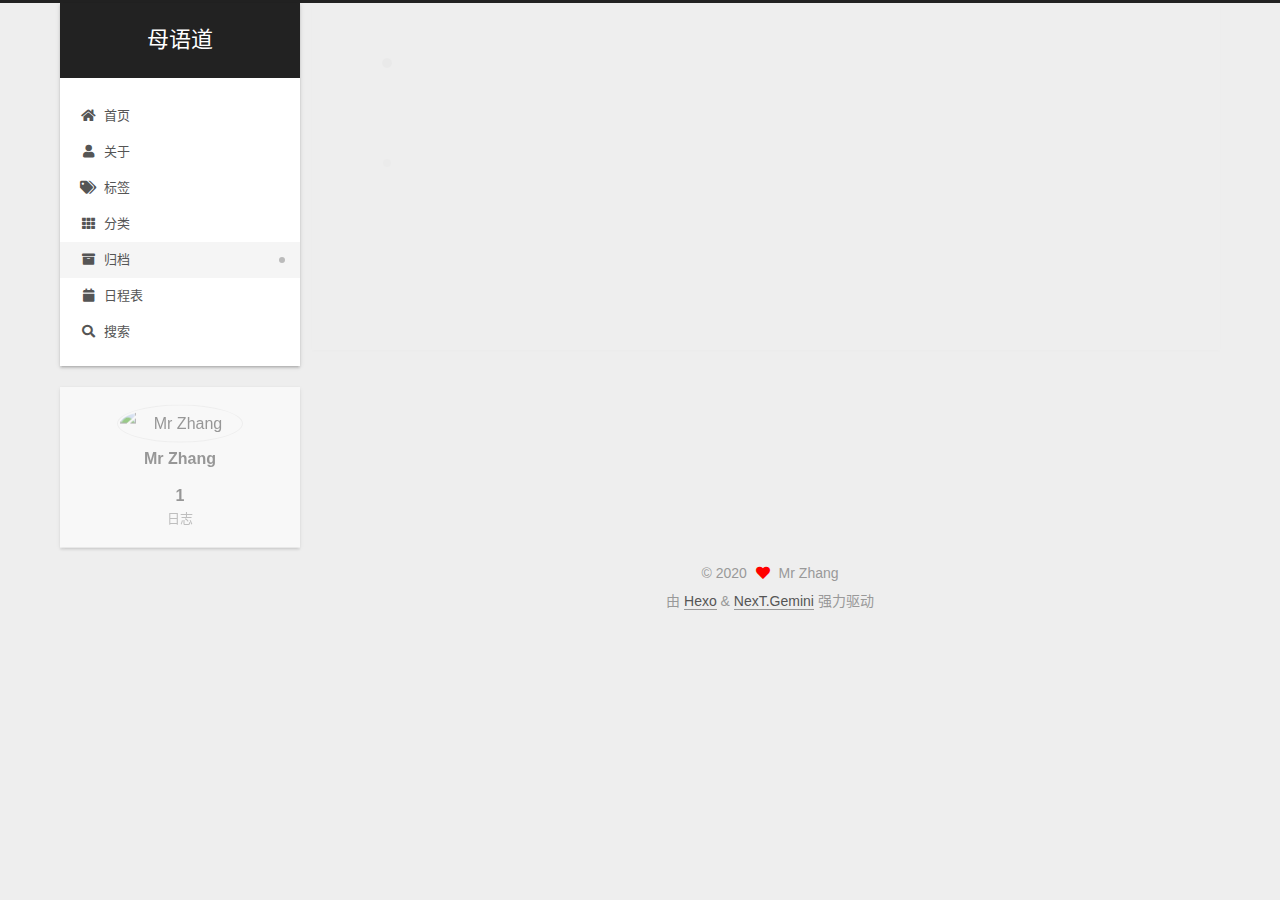
==== commit 30aa52de: "Site updated: 2020-04-13 16:45:02" ====
--- a/archives/index.html
+++ b/archives/index.html
@@ -289,6 +289,8 @@
 
       <div class="site-overview-wrap sidebar-panel">
         <div class="site-author motion-element" itemprop="author" itemscope itemtype="http://schema.org/Person">
+    <img class="site-author-image" itemprop="image" alt="Mr Zhang"
+      src="/images/avatar.gif">
   <p class="site-author-name" itemprop="name">Mr Zhang</p>
   <div class="site-description" itemprop="description"></div>
 </div>
--- a/css/main.css
+++ b/css/main.css
@@ -1142,6 +1142,13 @@
   margin: 0 auto;
   max-width: 120px;
   padding: 2px;
+  border-radius: 50%;
+}
+.site-author-image {
+  transition: transform 1s ease-out;
+}
+.site-author-image:hover {
+  transform: rotateZ(360deg);
 }
 .site-author-name {
   color: var(--text-color);
@@ -1169,7 +1176,7 @@
 }
 .links-of-author a::before,
 .links-of-author span.exturl::before {
-  background: #ffffb8;
+  background: #06403b;
   border-radius: 50%;
   content: ' ';
   display: inline-block;
